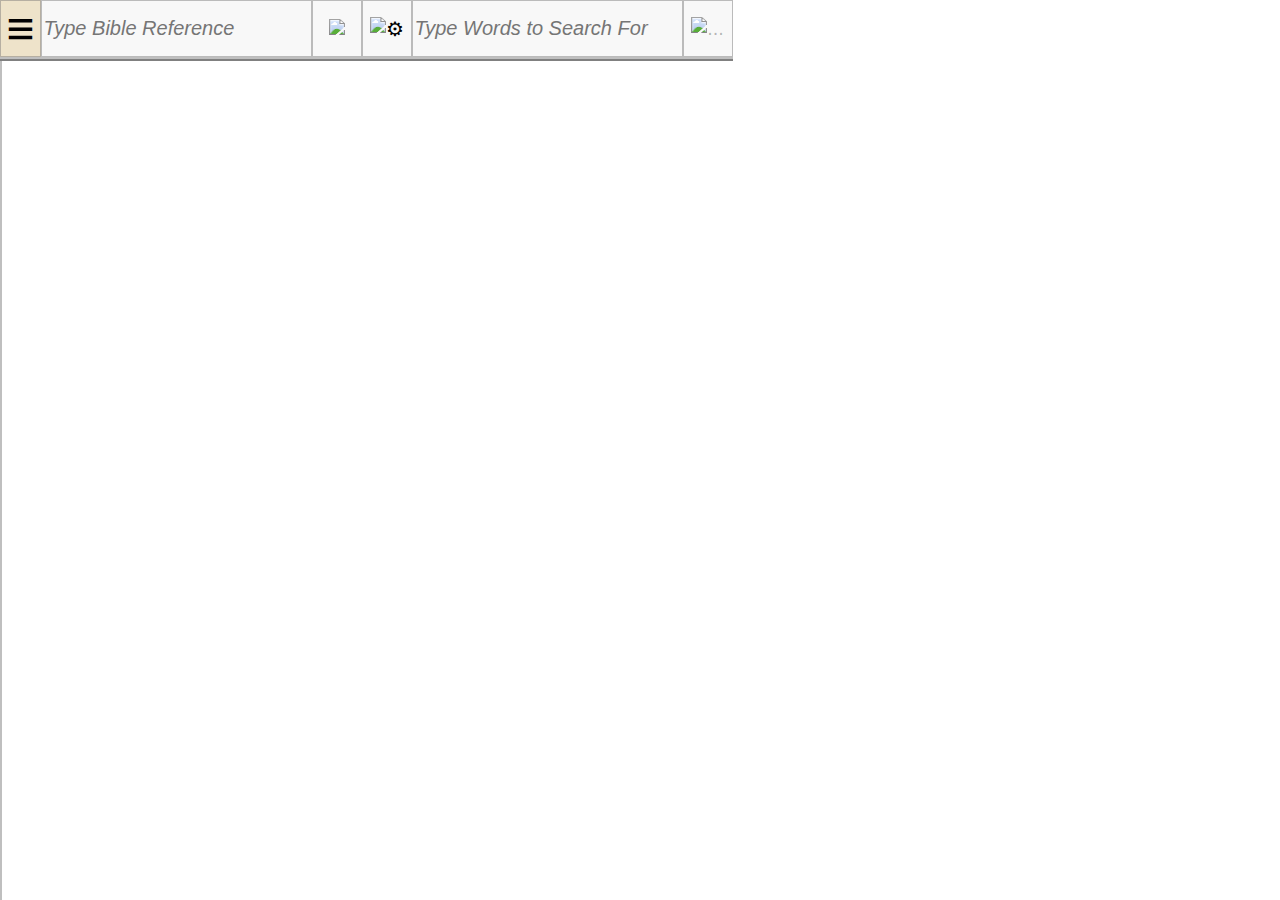
==== index.html @ e61cbc6b "Add files via upload" ====
<!DOCTYPE html>
<html>

<head>
    <meta charset="UTF-8">
    <title>LC BibleApp</title>
    <link rel="shortcut icon" href="images/favicon.ico">
    <meta charset="utf-8" name="viewport" content="width=device-width, initial-scale=1.0">
    <script src="https://cdn.ckeditor.com/4.20.0/standard-all/ckeditor.js"></script>
    <!-- <script src="/ckeditor/ckeditor.js"></script> -->
    <style id="verse_alignement">
        .verse {
            display: block;
        }
    </style>
    <link rel="stylesheet" href="bibleApp.css">
    <link rel="stylesheet" href="bibleApp2.css">
</head>

<body>
    <div id="pagemaster">

        <!-- TOP HORIZONTAL BAR -->
        <div id="top_horizontal_bar" class="desktop_topbar">
            <div class="buttons" id="top_horizontal_bar_buttons">
                <button onclick="toggleNav()" class="togglenav" id="togglenavbtn" title="Toggle Nav"></button>
                <div id="ref_search_versions_holder">
                    <div id="refdiv">
                        <input class="footersection" id="reference" title="Type Bible Reference" placeholder="Type Bible Reference"></input><button onclick="gotoRef()" class="footersection" id="forreference" title="go to reference"><img src="images/scroll-svgrepo-com.svg"></button>
                    </div>
                    <div id="searchdiv">
                        <button id="titlebar_show_searchsettings" onclick="toggleClassAndActiveButton(titlebarsearchparameters, 'slideup',this)"><img src="images/settings-gear-svgrepo-com.svg" alt="⚙"></button><input class="footersection" id="wordsearch"
                            title="What to search for" placeholder="Type Words to Search For"><button onclick="runWordSearch()" class="footersection" id="forwordsearch" title="Run Search" disabled><img src="images/search-svgrepo-com (2).svg" alt="..."></button>
                    </div>
                </div>
            </div>
            <div id="bibleversions_btns">
            </div>
            <div id="titlebarsearchparameters" class="slideup">
                <button onclick="checkUncheck([case_sensitive,t_case_sensitive])"><input id="t_case_sensitive" name="t_case_sensitive" type="checkbox">Case Sensitivity</button><button onclick="checkUncheck([whole_word,t_whole_word])"><input type="checkbox" id="t_whole_word" name="t_whole_word" value="t_whole_word">Whole Words</button>
                <button onclick="checkUncheck([search_phrase,t_search_phrase])"><input type="radio" id="t_search_phrase" name="t_phraseornot" value="t_search_phrase">Search for Phrase</button><button onclick="checkUncheck([search_all_words,t_search_all_words])"><input type="radio" id="t_search_all_words" name="t_phraseornot" value="t_search_all_words" checked>All Words-Not Phrase</button>

                <select id="biblebooksgroup">
            <option value="allbks" selected>ALL BOOKS</option>
            <option value="ot">OT</option>
            <optgroup label="Old Testament">
              <option value="pentateuch">Pentateuch [Gen-Deut]</option>
              <option value="history">History [Jos-Est]</option>
              <option value="wisdom">Wisdom [Job-SOS]</option>
              <option value="majorProphets">Major Prophets [Isa-Dan]</option>
              <option value="minorProphets">Minor Prophets [Hos-Mal]</option>
            </optgroup>
            <option value="nt">NT</option>
            <optgroup label="New Testament">
              <option value="nt_narrative">Gospels [Mat-Act]</option>
              <option value="pauline">Pauline [Rom-Heb]</option>
              <option value="generalEpistles">General Epistles [Jam-Jud]</option>
              <option value="revelation">Revelation [Rev]</option>
            </optgroup>
            <option value="currentbk">Current Book</option>
            <select></select>
                <select></select>
                </select>
            </div>
        </div>

        <!-- BIBLE REFERENCE SIDE BAR -->
        <nav id="refnav" class="slideout" style="">
            <div class="refnav" name="settings" id="app_settings" multiple>
                <button id="biblenavigation" onclick="hideRefNav(null, bible_nav)" title="Bible Navigation"><img src="images\books-stack-svgrepo-com.svg" alt="☰" ></button>
                <button id="bibles" onclick="hideRefNav(null, bible_versions)" title="Bible Versions">
            <!-- <img src="images\knowledge-base-svgrepo-com.svg" alt="&#128218;" > -->
            &#128218;</button>
                <!-- <button id="versealignment" onclick="changeVerseAlignment()" title="verses alignment">V</button> -->
                <button id="searchsettings" onclick="hideRefNav(null, searchPreviewWindowFixed)" title="word(s) search"><img src="images\search-svgrepo-com(2).svg" alt="search" ></button>
                </button>
                <button id="open_strongsdefinitionwindow" onclick="hideRefNav(null, strongsdefinitionwindow)" title="Show strongs definition window">Str</button>
                <button id="cachesettings" onclick="hideRefNav(null, bibleapp_cache)" title="cache settings"><img src="images\settings-svgrepo-com.svg" alt="&#9881;" ></button>
                <!-- &#9881; 🛠-->
                <button id="sitehome"><a href="https://sammylight.github.io/BibleStudies/" title="Site Home"><img src="images\fireplace-home-svgrepo-com.svg" alt="Site Home"></a></button>
            </div>
            <div id="bible_nav" class="slideout">
                <div class="bible_nav" name="books" id="bible_books" multiple></div>
                <div class="bible_nav" name="chapters" id="bible_chapters" multiple></div>
                <!-- <div class="bible_nav" name="verses" id="bible_verses" multiple></div> -->
            </div>
            <div id="bible_versions" class="slideout">
                <div class="bible_versions_heading">Available Bible Versions</div>
                <!-- <div><input type="checkbox" id="KJV_version" name="KJV_version" value="KJV" checked><label for="KJV_version" abreviation="KJV" title="King James Version">KJV</label></div> -->
            </div>

            <div id="searchPreviewWindowFixed" class="slideout">
                <div id="searchparameters" class="hidesearchparameters">
                    <div>
                        <button id="hidesearchparameters" onclick="hideSearchParameters([case_sensitive,search_phrase,search_all_words,whole_word])">&#9660;</button>
                    </div>
                    <div id="searchparametertitlebar" class="settingssectionheadings" onclick="hideSearchParameters([case_sensitive,search_phrase,search_all_words,whole_word])">Search Parameters</div>

                    <button class="search_param_btns" onclick="checkUncheck([case_sensitive,t_case_sensitive])"><input type="checkbox" id="case_sensitive" name="case_sensitive" value="case_sensitive">Case Sensitivity</button>
                    <button class="search_param_btns" onclick="checkUncheck([whole_word,t_whole_word])"><input type="checkbox" id="whole_word" name="whole_word" value="whole_word">Whole Words</button>
                    <button class="search_param_btns" onclick="checkUncheck([search_phrase,t_search_phrase])"><input type="radio" id="search_phrase" name="phraseornot" value="search_phrase">All Words-Search for Phrase</button>
                    <button class="search_param_btns" onclick="checkUncheck([search_all_words,t_search_all_words])"><input type="radio" id="search_all_words" name="phraseornot" value="search_all_words" checked>All Words-Not Phrase</button>

                    <span id="where2display">
              <input type="checkbox" id="searchresultdisplay" name="searchresultdisplay" value="searchresultdisplay"
                checked><label for="searchresultdisplay">Show search results in this window only</label><br>
              <input type="checkbox" id="showreturnedverses" name="showreturnedverses" value="showreturnedverses"
                checked><label for="showreturnedverses">Show all verses</label>
            </span>
                    <div id="totalfound"></div>
                </div>
                <div id="searchPreviewFixed"></div>
            </div>
            <div id="bibleapp_cache" class="slideout">
                <div class="" id="eng2grk_sup">
                    <div class="settingssectionheadings">Show Hide Eng/Transliteration</div>
                    <table id="eng2grk_sup_table">
                        <tr>
                            <td>English</td>
                            <td>
                                <button id="show_eng_superscript" onclick="engnXlit_supscript('eng')">OFF</button>
                            </td>
                        </tr>
                        <tr>
                            <td>Heb/Grk</td>
                            <td>
                                <button id="show_hebgrk_superscript" onclick="engnXlit_supscript('hebgrk')">OFF</button>
                            </td>
                        </tr>
                        <tr>
                            <td>Tooltip on Hover</td>
                            <td>
                                <button id="tool_tip" title="Tool Tip" class="active_button"><input type="checkbox" id="ttip_check" name="ttip_check" value="ttip_check" checked>Tt</button>
                            </td>
                        </tr>
                        <tr>
                            <td>Highlight Hovered Version</td>
                            <td>
                                <button id="hl_hoveredversion" title="highlight hovered version" class="active_button"><input type="checkbox" id="hl_hversion_check" name="hl_hversion_check" value="hl_hversion_check">HLHV</button>
                            </td>
                        </tr>
                    </table>
                </div>
                <div class="settingssectionheadings">Change Font</div>
                <select id="fontchange" onchange="changeFontFamily()">
            <option value="Arial, 'Arial Narrow', sans-serif">Arial</option>
            <option value="Calibri, sans-serif">Calibri</option>
            <option value="Cambria, Cochin, Times, 'Times New Roman', serif">Cambria</option>
            <option value="'Courier New',monospace">Courier New</option>
            <option value="'Franklin Gothic Medium', 'Arial Narrow', Arial, sans-serif">Franklin Gothic Medium</option>
            <option value="Garamond, sans-serif">Garamond</option>
            <option value="Georgia, sans-serif">Georgia</option>
            <option value="Helvetica,Verdana, sans-serif">Helvetica</option>
            <option value="Perpetua, sans-serif">Perpetua</option>
            <option
              value="system-ui, -apple-system, BlinkMacSystemFont, 'Segoe UI', Roboto, Oxygen, Ubuntu, Cantarell, 'Open Sans', 'Helvetica Neue', sans-serif">
              System-ui</option>
            <option value="'Times New Roman', serif">Times New Roman</option>
            <option value="Verdana, sans-serif">Verdana</option>
          </select>
                <div class="" id="change_fontsize">
                    <div class="settingssectionheadings">Change Font Sizes</div>
                    <table id="cache_table">
                        <tr>
                            <td>Verse Text</td>
                            <td>
                                <button id="decrease_fontsize" onclick="changeFontSize('verse_text','minus')">-</button>
                            </td>
                            <td>
                                <button id="increase_fontsize" onclick="changeFontSize('verse_text','plus')">+</button>
                            </td>
                        </tr>
                        <tr>
                            <td>Refrence Text</td>
                            <td>
                                <button class="decrease_fontsize" onclick="changeFontSize('ref_text','minus')">-</button>
                            </td>
                            <td>
                                <button class="increase_fontsize" onclick="changeFontSize('ref_text','plus')">+</button>
                            </td>
                        </tr>
                        <tr>
                            <td>Strongs Tool Tip</td>
                            <td>
                                <button class="decrease_fontsize" onclick="changeFontSize('strongs_tooltip','minus')">-</button>
                            </td>
                            <td>
                                <button class="increase_fontsize" onclick="changeFontSize('strongs_tooltip','plus')">+</button>
                            </td>
                        </tr>
                        <tr>
                            <td>Bible Nav</td>
                            <td>
                                <button class="decrease_fontsize" onclick="changeFontSize('bible_nav','minus')">-</button>
                            </td>
                            <td>
                                <button class="increase_fontsize" onclick="changeFontSize('bible_nav','plus')">+</button>
                            </td>
                        </tr>
                        <tr>
                            <td>Main Font Size</td>
                            <td>
                                <button class="decrease_fontsize" onclick="changeFontSize('main_font','minus')">-</button>
                            </td>
                            <td>
                                <button class="increase_fontsize" onclick="changeFontSize('main_font','plus')">+</button>
                            </td>
                        </tr>
                    </table>
                </div>

                <div class="settingssectionheadings">DARK/LIGHT MODE</div>
                <div for="darkmodebtn"><button id="darkmodebtn" onclick="darkLightMode()">L</button>Toggle Dark/Light Mode: </div>
                <div for="hidestrongshighlight"><button id="hidestrongshighlight" onclick="hide_strongshighlight()">hl</button>Hide/Show Highlights: </div>
                <br>
                <div><input type="color" style="width: 100px;height: 25px;padding:0;border:0"></input>
                </div>

                <!-- <div class="settingssectionheadings">Modify Cache</div>
          <input type="checkbox" id="cache_strongs" name="cache_strongs" value="cache_strongs"><label for="cache_strongs"
            title="Clear transliterated words cache">Forget Transliterated Words</label><br>
          <input type="checkbox" id="cache_higlights" name="cache_higlights" value="cache_higlights"><label
            for="cache_higlights" title="Clear highlighted words cache">Forget Highlited Words</label> -->
            </div>
            <div id="strongsdefinitionwindow" class="slideout">
            </div>
            <div id="resizerdiv">
            </div>
        </nav>

        <main id="main" contenteditable="false">
            <div id="context_menu" class="context_menu slideout"></div>
            <div id="show_crossref_comments" class="slideout">
                <button class="buttons" id="verse_crossref_button">TSK</button>
                <button class="buttons" id="verse_notes_button">Note</button>
            </div>
            <div id="ppp"></div>
            <!-- <div id="search_section">adfadfadsfasdfadsf</div> -->
        </main>
    </div>
    <div id="searchresultwindow" class="displaynone">
        <div class="relative">
            <div id="searchboxtitlebar">
                <div id="searchrelative">
                    <div id="searchclose" onclick="hideElement(searchresultwindow)" title="Close search result window">CLOSE
                    </div>
                    <div id="searchminimize" onclick="minimize(searchPreview)" title="Minimize search result window">MINIMIZE
                    </div>
                </div>
            </div>
            <div id="searchPreview">
            </div>
        </div>
    </div>
    <div id="singleverse_compare_menu" class="slideout"></div>

    <!-- <textarea name="verse_note" id="verse_note" cols="30" rows="10"></textarea> -->
    <div name="verse_note" id="verse_note" class="verse_note slideup">

        <!--element to edit-->
        <!--<div id="editor" data-placeholder="Go on, start editing..."></div>-->

        <div class="text_content" contenteditable="false" placeholder="Take down a comment to the verse"></div>
        <div class="save_edit_btns_holder">
            <button class="note_save_button" title="click to save verse note" disabled></button><button id="note_edit_button" class="note_edit_button" title="edit verse note"><!-- <img src="images\edit-svgrepo-com.svg" alt="🖉" > --></button>
        </div>
    </div>

</body>
<!-- <script src="data/KJV.js"></script> -->
<!-- <script src="pell-texteditor/pell.js"></script> -->
<script src="data/bible.js"></script>
<script src="script.js/helpers.js"></script>
<!-- <script src="data/crossReferences.js" charset="utf-8"></script> -->
<script src="data/bibleApp_reKeyedCrossReference.js" charset="utf-8"></script>
<script src="script.js/bibleApp_crossRefrencer.js" charset="utf-8"></script>
<script src="script.js/bibleApp_contextMenu.js"></script>
<script src="script.js/bibleApp_versionsLoader.js"></script>
<script src="script.js/bibleApp_generateScriptureReference.js"></script>
<script src="script.js/bibleApp_transliteration.js" charset="utf-8"></script>
<script src="script.js/bibleApp_transliteratorGreek.js" charset="utf-8"></script>
<script src="script.js/bibleApp_refNav.js"></script>
<script src="script.js/bibleApp_localStorage_cache.js" charset="utf-8"></script>
<script src="script.js/bibleApp_styles.js" charset="utf-8"></script>
<script src="script.js/bibleApp.js" charset="utf-8"></script>
<script src="script.js/bibleApp_gotoRef_Func.js" charset="utf-8"></script>
<script src="script.js/bibleApp_search.js" charset="utf-8"></script>
<script src="script.js/bibleApp_chapterNameOnScroll.js" charset="utf-8"></script>
<!-- <script src="script.js/TSK.js" charset="utf-8"></script> -->
<script src="data/crossReferences.js" charset="utf-8"></script>
<script src="script.js/bibleApp_ref_browserHistory.js" charset="utf-8"></script>
<script src="script.js/bibleApp_versionHighlight.js" charset="utf-8"></script>
<script src="script.js/bibleApp_localStorage_indexedDB.js" charset="utf-8"></script>
<script src="script.js/bibleApp_saveComments.js" charset="utf-8"></script>
<script src="script.js/bibleApp_verseNotes.js" charset="utf-8"></script>
<script src="script.js/bibleApp_newWindow.js" charset="utf-8"></script>
<!-- <script src="script.js/bibleApp_createDownloadFile.js" charset="utf-8"></script> -->
<script>
    tool_tip.click();
    // window.onload = function() {
    //   show_eng_superscript.click();
    // }
</script>

</html>
---- bibleApp.css ----
:root {
    --fontsize-main: 15px;
    --fontsize-scripture-nav: 15px;
    --fontsize-scripture: 13px;
    --fontsize-ref: 8px;
    --fontsize-strongstooltip: 13px;
    --fontsize-title: 20px;
    --width-sidebuttons: 27px;
    --width-mainbutton: 35px;
    --ref-hlt: #f8f8f8;
    --ref-hlt: #dde3db;
    --ref-img: url(images/R.jpg);
    --ref-img: #ffffc8;
    --ref-img: url(images/background.jpg);
    --ref-paper: url(images/4rKVgAQ.jpg);
    --ref-paper: url(images/IyEMTp.jpg);
    --verse-higlight: #ffff92;
    --verse-higlight: #fffb001b;
    --vmultiple-hover: rgb(255, 243, 155);
    --vmultiple2-hover: rgba(255, 213, 0, 0.527);
    --nav-bg-color: #fbfbfb;
    --vhlt-border: #8080809c;
    --vhlt: #ffffc4;
    --vhlt2: #ffff99;
    --redwords: crimson;
    --strongword-hover: rgb(237, 213, 222);
    --strongword-hover: rgb(216, 255, 137);
    --strongword-hover: rgb(199, 255, 194);
    --strongword-hover: rgb(255, 243, 148);
    --strongword-hover: rgba(255, 223, 117, 0.662);
    --shadow-color: rgb(81, 81, 81);
    --shadow-orange: rgb(188, 133, 13);
    --chpt: rgb(238, 227, 202);
    --verse-hover: rgb(248, 246, 241);
    --main-font: Cambria, Cochin, Georgia, Times, 'Times New Roman', serif;
    --top-bar-bground-color: #212121;
    --darkmode-bg1color: #212121;
    --scroll-track-bg-color: #878787;
    --scroll-thumb-border-color: #000000;
    --scroll-thumb-bgcolor: #4b4b4b;
    --scroll-thumb-hover-border: #939cff;
    --scroll-thumb-hover-bg-color: #555;
    --buttons: #f8f8f8;
    --buttons-border: 0.25px solid #70707072;
}

::selection {
    background-color: rgba(0, 0, 255, 0.1);
}

html {
    padding: 0;
    font-size: var(--fontsize-main);
    background: var(--ref-img);
    font-family: var(--main-font);
}

.text_content:empty::before {
    content: 'Take down a comment to the verse';
    font-size: large;
    font-style: italic;
}

body>svg {
    width: 100% !important;
}

body {
    position: relative;
    margin: 0;
    overflow-y: hidden;
    /* don't add color to the body, it will hide the svg */
}

body * {
    box-sizing: border-box;
}

.verse {
    z-index: 0;
}

#pagemaster {
    position: fixed;
    top: 0;
    left: 0;
    height: 100vh;
    display: grid;
    grid-template-columns: auto 1fr;
    grid-template-rows: auto 1fr;
    row-gap: 0;
}

#ppp code,
#context_menu code {
    font-size: var(--fontsize-ref);
}

.chptheading {
    background-color: var(--chpt);
    border-bottom: 0.5px solid grey;
    font-size: small;
}

#ppp .verse:not(code) {
    font-size: var(--fontsize-scripture);
}

#ppp>span {
    display: block;
}

#refnav {
    grid-column-start: 1;
    grid-column-end: 2;
    grid-row-start: 2;
    grid-row-end: 3;
    display: flex;
    height: inherit;
}

.rtl {
    direction: rtl
}

code {
    position: relative;
    padding-top: 5px;
}

#show_crossref_comments {
    position: absolute;
    bottom: var(--fontsize-ref);
    display: flex;
}

#show_crossref_comments button {
    font-size: var(--fontsize-ref);
    font-weight: bold;
    padding: 2px 5px;
    border-width: 0.5px;
}

#show_crossref_comments button:not(:first-child) {
    margin-left: 2px;
}

.showing_crossref #verse_crossref_button,
.showing_versenote #verse_notes_button {
    background: rgb(203, 255, 125);
    font-style: italic;
}

.crossrefs,
.verse_note {
    box-shadow: 0 2px 2px 0#878787;
}

.crossrefs {
    padding: 5px 5px 0 5px;
    background: #ffff;
    overflow: hidden;
    font-size: var(--fontsize-main);
    transition: max-height .2s ease-in-out;
    min-height: 10px;
    max-height: 500px;
    margin-bottom: 5px;
    line-height: auto;
    opacity: 1;
}

#verse_note {
    display: none;
}

.verse_note {
    display: flex;
    flex-direction: column;
    align-items: flex-start;
    transition: all 0.15s ease-in-out;
    padding: 5px;
    overflow: hidden;
    min-height: 10px;
    max-height: 80vh;
    margin-bottom: 5px;
    line-height: auto;
    opacity: 1;
    background-color: whitesmoke;
    font-size: 1.2em;
    box-shadow: 0 4.5px 10px 3px var(--shadow-color);
    z-index: 1;
}

.text_content {
    width: 100% !important;
    margin-left: 0;
    margin-right: 0;
    border: 1px solid grey!important;
    min-height: 50px;
    max-height: 80vh;
    overflow: auto;
    resize: vertical;
    /* margin: 0.25em 0.25em;
    padding: 0.25em 0.25em; */
}

.save_edit_btns_holder {
    display: flex;
    align-content: space-between;
    justify-content: center;
    flex-wrap: nowrap;
    flex-direction: row;
    align-items: center;
}

.save_edit_btns_holder button {
    font-size: large;
    font-weight: bold;
}

.note_edit_button {
    background: none;
    cursor: pointer;
}

.note_edit_button.active {
    background: rgb(255, 232, 215);
}

.note_edit_button:active {
    box-shadow: 0px 0px 2px 0px var(--shadow-color);
}

.note_edit_button::before {
    content: 'Edit';
    font-style: italic;
    pointer-events: none;
}

.note_save_button {}

.note_save_button::before {
    content: 'Save';
    font-style: italic;
    pointer-events: none;
}

#singleverse_compare_menu {}

#singleverse_compare_menu button {
    font-size: var(--fontsize-ref);
    font-weight: bold;
    min-width: 25px;
    padding: 5px;
    text-overflow: ellipsis;
}

#singleverse_compare_menu input {
    width: 5.5px;
    position: absolute;
    right: 0;
}

#refnav>.refnav {
    height: 100%;
    float: left;
}

#ref_search_versions_holder #refdiv,
#ref_search_versions_holder #searchdiv {
    display: flex;
    flex: 1;
}

#ref_search_versions_holder #refdiv *,
#ref_search_versions_holder #searchdiv * {
    font-size: var(--fontsize-title);
}

#refnav #app_settings {
    border-right: 5px solid grey;
    background-image: var(--ref-img);
    overflow: hidden;
}

#refnav #app_settings * {
    display: block;
}

#refnav #app_settings img {
    margin-left: 1px;
    margin-right: 1px;
    width: var(--width-sidebuttons);
}

#refnav #app_settings>button {
    width: auto;
    min-width: 36px;
    padding-left: 2px;
    padding-right: 2px;
    font-size: 22.5px;
}

#bibleversions_btns {
    display: inline-flex;
}

#bibleversions_btns input {
    width: 6px;
    pointer-events: none;
}

#bibleversions_btns button {
    float: left;
    white-space: nowrap;
    overflow: hidden;
    text-overflow: ellipsis;
}

#bible_nav {
    font-size: var(--fontsize-scripture-nav)!important;
}

.refnav .bible_nav {
    height: 99.5%;
    float: left;
    background-color: var(--nav-bg-color);
    overflow-y: scroll;
    border-bottom: 2px solid;
}

#refnav .bible_nav * {
    cursor: pointer;
}

#refnav .bible_nav *:hover {
    background-color: var(--ref-hlt);
}

#refnav .bible_nav *:active {
    background: var(--ref-img);
}

#togglenavbtn {
    min-width: 40px;
    height: 100%;
}

#togglenavbtn::before {
    content: '\2261';
    font-size: xxx-large;
}

#forreference,
#forwordsearch,
#titlebar_show_searchsettings {
    min-width: 50px;
}

.ref_hlt {
    font-weight: bold;
    font-style: italic;
    background-color: var(--ref-hlt);
    background: var(--ref-img);
    border-top: 0.25px solid rgba(128, 128, 128, 0.611);
    border-bottom: 0.25px solid rgba(128, 128, 128, 0.611);
}

.tmp_hlt {
    background-color: var(--ref-hlt);
}

#bible_chapters>option {
    display: none;
}

.show_chapter {
    display: block !important;
}

#bible_verses {
    display: none;
}

#bible_verses>option {
    width: 20px;
}

.show_verses {}

button {
    cursor: pointer;
    background-color: var(--buttons);
    border: var(--buttons-border);
}

#top_horizontal_bar {
    grid-column-start: 1;
    grid-column-end: 3;
    grid-row-start: 1;
    grid-row-end: 2;
    border-bottom: 2px solid grey;
    display: flex;
    flex-wrap: wrap;
}

#top_horizontal_bar>div {}

#titlebarsearchparameters {}

.buttons {
    background: var(--ref-img);
    border-bottom: 2px solid grey;
    display: flex;
    width: 100%;
}

#ref_search_versions_holder {
    display: flex;
    flex-wrap: wrap;
}

#context_menu {
    position: absolute;
    background: var(--ref-img);
    background: whitesmoke;
    border: 1px solid grey;
    min-width: 50px;
    max-width: 300px;
    max-height: 400px;
    overflow-y: scroll;
    padding: 5px;
    -webkit-box-shadow: 3px 3px 3.5px 0px rgba(67, 67, 67, 0.87), 0 5px 5px 2px rgba(172, 160, 160, 0.87);
    -moz-box-shadow: 3px 3px 3.5px 0px rgba(67, 67, 67, 0.87), 0 5px 5px 2px rgba(172, 160, 160, 0.87);
    box-shadow: 3px 3px 3.5px 0px rgba(67, 67, 67, 0.87), 0 5px 5px 2px rgba(172, 160, 160, 0.87);
    z-index: 10;
    font-size: var(--fontsize-strongstooltip);
    overflow-x: hidden;
}

#context_menu>hr+.strngsdefinition>hr:first-child {
    display: none;
}

#context_menu h2 {
    font-size: x-large;
}

#context_menu i {
    font-size: small;
}

#context_menu .strngsdefinition div {
    display: block;
}

.vmultiple code:hover,
#searchPreviewFixed .verse code:hover,
.crossrefs>span:hover,
#context_menu code:hover {
    text-decoration: underline;
    color: blue;
    cursor: pointer;
}

#context_menu div {
    z-index: 2;
}

#tool_tip {}

#context_menu .cmtitlebar {
    position: sticky;
    top: 0;
    right: inherit;
    background: var(--ref-img);
    font-size: small;
    font-weight: bold;
}

#context_menu .cmtitlebar::after {
    position: absolute;
    content: '';
    left: -10px;
    bottom: -3px;
    border-top: 2px solid var(--scroll-track-bg-color);
    background: var(--ref-img);
    width: 150%;
    height: 1px;
    z-index: -1;
}

#context_menu .cmtitlebar::before {
    position: absolute;
    content: '';
    left: -10px;
    top: -10px;
    border-top: 2px solid var(--scroll-track-bg-color);
    background: var(--ref-img);
    background: var(--ref-img), linear-gradient(to top, rgba(225, 225, 225, 0), 5%, transparent);
    width: 150%;
    height: 10px;
    z-index: -1;
}

#context_menu .cmtitlebar~span {
    font-size: var(--fontsize-scripture);
}

#context_menu:hover {
    -webkit-box-shadow: 1px 1px 3px 0px rgba(20, 2, 67, 0.87);
    -moz-box-shadow: 1px 1px 3px 0px rgba(20, 2, 67, 0.87);
    box-shadow: 1px 1px 3px 0px rgba(20, 2, 67, 0.87);
}

.buttons>button,
.buttons>#searchdiv button,
.buttons>#refdiv button {
    font-size: var(--width-mainbutton);
    padding: 0;
    height: 0px;
}

.buttons>#searchdiv,
.buttons>#refdiv {
    padding-top: 0 !important;
    display: inline-flex;
}

div.buttons {
    overflow-y: hidden;
}

#reference {
    width: -webkit-fill-available;
    vertical-align: bottom;
    background-color: var(--buttons);
    border: var(--buttons-border);
}

button:disabled {
    cursor: default;
}

button:not(:disabled):hover {
    background-color: var(--chpt) !important;
}

.active_button,
searchsettings.active_button {
    background-color: var(--chpt) !important;
}

.red,
span.red span {
    color: var(--redwords)!important;
}

.strongsnum {
    color: rgb(64, 59, 105);
}

span:not(.red) span[strnum^=H],
span:not(.red) span[strnum^=G] {}

[strnum]:empty {
    display: none !important;
}

#main {
    max-width: 100%;
    grid-column-start: 2;
    grid-column-end: 3;
    grid-row-start: 2;
    grid-row-end: 3;
    overflow-y: scroll;
    display: flex;
    position: relative;
}

#main>*>* {
    padding-left: 5px;
}

#ppp {}

#search_section {
    grid-column-start: 4;
    grid-column-end: 5;
    grid-row-start: 1;
    grid-row-end: 4;
    background-color: royalblue;
}

#ppp>span.verse:last-child {
    padding-bottom: 20px;
}

[strnum] {
    cursor: pointer;
}

span.verse:hover:not(.vhlt),
span.vmultiple:hover {
    transition: background 0.05s linear;
}

span.verse:hover:not(.vhlt) {
    background-color: var(--verse-hover);
    cursor: pointer;
}

span.vmultiple:hover .verse {
    background-color: var(--vmultiple-hover);
    background-color: var(--verse-hover);
    transition: box-shadow 0.05s linear;
    box-shadow: 1px 5px 5px -2px var(--shadow-color), 3px -2px 2.5px -1px var(--shadow-color)!important;
    z-index: 2;
}

span[class^=v_]:hover {
    background-color: rgb(246, 239, 227)!important;
    background-color: var(--vhlt)!important;
    box-shadow: 1px 5px 5px -2px var(--shadow-color), 3px -2px 2.5px -1px var(--shadow-color), -10px -2px 0px -0px var(--shadow-color)!important;
    z-index: 5;
}

span.translated:hover {
    border-bottom: 1px solid rgb(151, 116, 0);
    color: brown;
}

sup {
    font-weight: bold;
}

main span {}

.translated[trans] {
    font-weight: 600;
    font-family: 'Franklin Gothic Medium', 'Arial Narrow', Arial, sans-serif;
}

#wordsearch {
    background-color: var(--buttons);
    border: var(--buttons-border);
    width: -webkit-fill-available;
}

#wordsearch::-webkit-input-placeholder,
#reference::-webkit-input-placeholder {
    font-style: italic;
}

#wordsearch:-moz-placeholder,
#reference:-moz-placeholder {
    font-style: italic;
}

#wordsearch::-moz-placeholder,
#reference::-moz-placeholder {
    font-style: italic;
}

#wordsearch:-ms-input-placeholder,
#reference:-ms-input-placeholder {
    font-style: italic;
}

.search_options {
    display: none;
    font-size: small;
    font-style: italic;
    color: whitesmoke;
}

.eng2grk {
    text-indent: -9999px;
}

.eng2grk>span {
    display: inline;
    font-weight: bold;
}

#fontchange {
    width: 100%;
}

#eng2grk_sup_table {
    min-width: 100%;
    border-collapse: collapse;
    border-spacing: 0;
}

#eng2grk_sup_table td {
    min-width: 90px;
    text-align: right;
}

#eng2grk_sup_table button {
    width: 100%;
    min-height: 55px;
    text-transform: lowercase;
    font-weight: bold;
}

.strnum:after {
    content: attr(data-lemma);
    font-style: italic;
}

#searchresultwindow {
    position: absolute;
    top: 12px;
    right: 5px;
    max-height: 70%;
    width: 450px;
    background: white;
    overflow: scroll;
    z-index: 99;
}

.relative {
    position: relative;
    height: 100%;
}

#searchPreview {}

#searchPreview>* {
    display: block;
    padding: 0 5px;
}

#searchPreview [ref]:hover {
    font-weight: bolder;
    border-bottom: 1px dashed blue;
    border: 2px solid gray;
}

#searchboxtitlebar {}

#searchrelative {
    display: flex;
}

#searchclose {
    padding: 0 2px;
    font-size: 10px;
    font-weight: bold;
    border-left: 0.5px solid black;
}

#searchclose:active,
#searchminimize:active {
    font-style: italic;
}

#searchclose:hover {
    background-color: lightpink;
}

#searchminimize:hover {
    background-color: greenyellow;
}

#searchminimize {
    padding: 0 2px;
    font-size: 10px;
    font-weight: bold;
    border-left: 0.5px solid black;
}

#refnav {
    height: auto;
    overflow-y: hidden;
    font-size: var(--fontsize-main);
}

#refnav input {
    height: 8px;
    width: 8px;
}

#searchparameters {
    min-height: auto;
    border-bottom: 1px solid var(--scroll-track-bg-color);
    border-top: 0;
    background-color: var(--ref-hlt);
    font-size: var(--fontsize-main);
}

.search_param_btns {
    width: 100%;
    text-align: left;
}

#searchparameters div:first-of-type+div,
#bibleapp_cache div:first-of-type,
#bibleapp_cache .settingssectionheadings {
    border-bottom: 1px solid var(--scroll-track-bg-color);
    border-top: 1px solid var(--scroll-track-bg-color);
    margin: 0;
    box-shadow: 0 0.5px 0 rgb(58, 58, 58);
    background-color: whitesmoke;
    background-image: var(--ref-img);
    font-style: italic;
    font-weight: bold;
    text-align: center;
}

.bible_versions_heading {
    box-shadow: 0 0.5px 0 rgb(58, 58, 58);
    background-color: whitesmoke;
    background-image: var(--ref-img);
    font-style: italic;
    font-weight: bold;
    text-align: center;
}

#bibleapp_cache *:not(.settingssectionheadings) {
    font-size: var(--fontsize-main);
}

.bible_nav {
    float: left;
    overflow-y: scroll;
    height: 100%;
}

#bible_nav,
#bible_versions,
#searchPreviewWindowFixed,
#strongsdefinitionwindow,
#bibleapp_cache {
    max-width: 300px;
    height: 100%;
    border-right: 2px solid grey;
    font-size: var(--fontsize-main);
}

#bible_versions,
#searchPreviewWindowFixed,
#strongsdefinitionwindow,
#bibleapp_cache {
    overflow-y: auto;
    background-color: var(--verse-higlight);
}

#bible_versions,
#bibleapp_cache {
    overflow-y: scroll;
}

#bibleapp_cache label,
#bibleapp_cache input {
    display: inline!important;
}

#cache_table {
    width: 100%;
    display: table!important;
    border-collapse: collapse;
}

#cache_table td {
    min-width: 40px;
}

#cache_table td button {
    min-width: 100%;
    font-weight: bolder;
}

#hidestrongshighlight {
    display: none;
}

#strongsdefinitionwindow {
    min-width: 200px;
    font-size: var(--fontsize-scripture);
}

#strongsdefinitionwindow::after {
    content: '';
    background-color: #ccc;
    position: absolute;
    right: 0;
}

#resizerdiv {
    background-color: grey;
    float: right;
    width: 2.5px;
    height: 100%;
    cursor: ew-resize;
}

#resizerdiv:hover,
#resizerdiv:active {
    background-color: greenyellow;
}

#strongsdefinitionwindow>*:not(hr),
#strongsdefinitionwindow>*:not(hr),
#bible_versions>*:not(hr),
#bibleapp_cache>*:not(hr) {
    padding-right: 3px;
    padding-left: 3px;
}

#bible_versions {
    font-size: var(--fontsize-main);
}

.strngsdefinition h1,
.strngsdefinition h2,
.strngsdefinition h3,
.strngsdefinition h4 {
    display: inline;
    padding-top: 0;
    margin-top: 0;
    padding-bottom: 0;
    margin-bottom: 0;
}

.strngsdefinition {
    margin-bottom: 10px;
}

#searchPreviewWindowFixed.slidein {
    display: flex!important;
    ;
}

#searchPreviewWindowFixed {
    flex-direction: column;
    overflow-y: hidden;
    font-size: var(--fontsize-scripture);
}

#searchparameters div:last-child {
    display: block;
    background-color: var(--verse-higlight);
    background-image: var(--ref-img);
    border-top: 1.5px solid var(--scroll-track-bg-color);
    box-shadow: 0 2px 0 grey;
}

#searchparameters #where2display {
    display: block;
    border-top: 1.1px solid var(--scroll-track-bg-color);
}

#hidesearchparameters {
    padding: 0;
    margin-top: -2px;
    float: right;
    border: 1px solid var(--scroll-track-bg-color);
    background-color: white;
    cursor: pointer;
    height: 15px;
}

.hidesearchparameters>*:not(div) {
    display: none !important;
}

#searchPreviewFixed {
    /* display: table-row; */
    /* height: 92%; */
    /* float: left; */
    /* width: 100%; */
    overflow-y: auto;
}

#searchPreviewFixed>* {
    display: block;
    padding: 0 5px;
}

#searchPreviewFixed>.chptheading,
#searchPreviewFixed code {
    cursor: pointer;
    font-size: var(--fontsize-main);
    font-weight: bolder;
    margin: 0;
}

#searchPreviewFixed .chptheading+.verse {
    margin-top: 5px;
}

::-webkit-scrollbar {
    width: 7.5px;
}

::-webkit-scrollbar-track {
    background: var(--scroll-track-bg-color);
}

::-webkit-scrollbar-thumb {
    background: var(--scroll-thumb-bgcolor);
    border-top: 2px solid var(--scroll-thumb-border-color);
    border-bottom: 2px solid var(--scroll-thumb-border-color);
}

::-webkit-scrollbar-thumb:hover {
    background: var(--scroll-thumb-hover-bg-color);
    border-top: 2px solid var(--scroll-thumb-hover-border);
    border-bottom: 2px solid var(--scroll-thumb-hover-border);
}

.section_headings {
    display: none;
}

.vmultiple {
    display: flex !important;
    flex-wrap: wrap;
}

.vmultiple>span {
    padding: 5px 5px;
    border-bottom: 1px solid rgb(216, 216, 216);
    flex-basis: 50px;
    flex-grow: 1;
}

span.vmultiple:hover span.vhlt {
    background: yellow;
}

span.vmultiple.noted code {
    box-sizing: border-box;
    font-weight: bolder;
    font-style: italic;
    border-bottom: 3px solid orangered;
    text-decoration: none!important;
}

span.vmultiple.noted code #verse_notes_button {
    background: white;
    color: green;
}

.slideup {
    display: none;
    min-height: 0;
    max-height: 0;
    padding: 0;
    margin-bottom: 0;
    line-height: 0;
    opacity: 0;
    -webkit-transition-duration: 0.3s;
    -moz-transition-duration: 0.3s;
    -o-transition-duration: 0.3s;
    transition-duration: 0.3s;
}

.slidein {
    display: block;
    margin-left: 0;
    margin-top: 0;
    -webkit-transition-duration: 0.3s;
    -moz-transition-duration: 0.3s;
    -o-transition-duration: 0.3s;
    transition-duration: 0.3s;
}

.slideout {
    display: none;
    margin-left: -500px;
    margin-top: 0;
    -webkit-transition-duration: 0.3s;
    -moz-transition-duration: 0.3s;
    -o-transition-duration: 0.3s;
    transition-duration: 0.3s;
}

.displaynone {
    display: none !important;
}

.displayshow {
    display: block !important;
}

@keyframes blink {
    0% {
        background-color: beige;
    }
    75% {
        background-color: rgb(255, 170, 80);
    }
    100% {
        background-color: beige;
    }
}

.vglow {
    animation: blink 3s 2;
    animation-direction: alternate;
}

.vhlt {
    background-color: var(--vhlt2)!important;
    border-top: 0.25px solid var(--vhlt-border);
    border-left: 0.25px solid var(--vhlt-border);
    border-right: 0.25px solid var(--vhlt-border);
    border-radius: 2px;
    z-index: 1;
    -webkit-box-shadow: 1px 1px 2px 0px rgba(67, 67, 67, 0.87);
    -moz-box-shadow: 1px 1px 2px 0px rgba(67, 67, 67, 0.87);
    box-shadow: 1px 1px 2px 0px rgba(67, 67, 67, 0.87);
}

.vhlt:hover {
    background-color: #fff08f99;
    -webkit-box-shadow: 1px 1px 1px 0px rgba(67, 67, 67, 0.87);
    -moz-box-shadow: 1px 1px 1px 0px rgba(67, 67, 67, 0.87);
    box-shadow: 1px 1px 1px 0px rgba(67, 67, 67, 0.87);
}

.vhlt+.vhlt {
    border-top: 0;
    padding-bottom: 3px;
}

.flashit {
    -webkit-animation: flash linear 1.5s;
    animation: flash linear 1.5s;
}

@-webkit-keyframes flash {
    0% {
        opacity: 1;
        background-color: #f5f1c6;
        font-weight: 1000;
    }
    20% {
        opacity: 1;
        background-color: #ffff92;
        font-weight: 200;
    }
    80% {
        opacity: 1;
        background-color: #f5f1c6;
        font-weight: 200;
    }
    95% {
        opacity: 1;
        background-color: #f5f1c6;
        font-weight: 400;
    }
    100% {
        opacity: 1;
        background-color: transparent;
        font-weight: 100;
    }
}

@-keyframes flash {
    0% {
        opacity: 1;
        background-color: #f5f1c6;
        font-weight: 100;
    }
    20% {
        opacity: .1;
        background-color: #ffff92;
        font-weight: 200;
    }
    80% {
        opacity: .8;
        background-color: #f5f1c6;
        font-weight: 500;
    }
    95% {
        opacity: 1;
        background-color: #f5f1c6;
        font-weight: 700;
    }
    100% {
        opacity: 1;
        background-color: transparent;
        font-weight: 700;
    }
}

[class^=v_].vhlt {
    background-color: var(--vhlt2);
}

#mobilebuttons {
    display: none;
}

@media screen and (max-device-width: 500px) {
    #pagemaster {
        height: calc(100vh - 57px);
    }
     :root {
        --fontsize-main: 17px;
        --fontsize-scripture: 17px;
        --fontsize-ref: 12px;
        --fontsize-strongstooltip: 17px;
        --width-sidebuttons: 40px;
        --width-mainbutton: 45px;
    }
    #refnav #app_settings>button {
        font-size: 32.5px;
        overflow: hidden;
        width: 50px!important;
    }
    #ref_search_versions_holder #refdiv,
    #ref_search_versions_holder #searchdiv {
        display: flex;
        width: 100%;
    }
    #refdiv input,
    #searchdiv input {
        flex-grow: 1;
    }
    #togglenavbtn {
        /* width: 115px !important; */
        min-width: 52px;
    }
    #forreference,
    #forwordsearch,
    #titlebar_show_searchsettings {
        display: flex;
        padding: 5px;
    }
}

@media screen and (max-device-width: 400px) {
     :root {
        --fontsize-title: 16px;
    }
    #forreference,
    #forwordsearch,
    #titlebar_show_searchsettings {
        display: flex;
        min-width: 40px;
        padding: 3px;
    }
}

@media screen and (max-device-width: 300px) {
    #togglenavbtn {
        /* width: 110px !important; */
        min-width: 42px;
    }
    #ref_search_versions_holder #refdiv,
    #ref_search_versions_holder #searchdiv {
        display: flex;
        width: 100%;
    }
    #refdiv input,
    #searchdiv input {
        flex-grow: 1;
    }
    #forreference,
    #forwordsearch,
    #titlebar_show_searchsettings {
        min-width: 30px;
    }
     :root {
        --fontsize-title: 14px;
        --width-mainbutton: 35px;
        --width-sidebuttons: 27px;
    }
    #refnav #app_settings>button {
        font-size: 22.5px;
        width: 40px!important;
    }
}
---- bibleApp2.css ----
.buttons {
    background: var(--ref-img);
    border-bottom: 2px solid #70707072;
    display: flex;
    width: auto;
}

#bibleversions_btns {
    display: block;
}

#togglenavbtn {
    min-width: 40.5px;
    height: 100%;
}

#refnav #app_settings>button {
    width: auto;
    min-width: 40px;
    padding: 6px 2px;
    font-size: 22.5px;
    display: flex;
    justify-content: center;
    align-items: center;
}

#resizerdiv {
    background-color: var(--grey);
    /* background-color: #70707072; */
    float: right;
    width: 1px!important;
    height: 100%;
    cursor: ew-resize;
}

#ppp {
    border: var(--buttons-border);
}

@media screen and (max-device-width: 912px) {
     :root {
        --width-sidebuttons: 37px;
    }
    #togglenavbtn {
        min-width: 60.5px;
    }
    #refnav #app_settings>button {
        font-size: 42.5px;
        overflow: hidden;
        width: 60px!important;
        min-width: 60px;
        padding: 8px 2px;
    }
}

@media screen and (max-device-width: 540px) {
     :root {
        --fontsize-main: 17px;
        --fontsize-scripture: 17px;
        --fontsize-ref: 12px;
        --fontsize-strongstooltip: 17px;
        --width-sidebuttons: 40px;
        --width-mainbutton: 45px;
    }
    #refnav #app_settings>button {
        font-size: 32.5px;
        overflow: hidden;
        width: 50px!important;
        min-width: 50px;
        padding: 6px 2px;
    }
    #togglenavbtn {
        min-width: 50.3px;
    }
    #pagemaster {
        height: calc(100vh - 57px);
    }
    #reference {
        font-size: 1.5em!important;
    }
}

@media screen and (max-device-width: 400px) {
     :root {
        --fontsize-title: 16px;
    }
    #togglenavbtn {
        min-width: 46.3px;
    }
    #refnav #app_settings>button {
        font-size: 28.5px;
        width: 46px!important;
        min-width: 46px!important;
    }
}

@media screen and (max-device-width: 300px) {
    #togglenavbtn {
        min-width: 42.3px;
    }
     :root {
        --fontsize-title: 14px;
        --width-mainbutton: 35px;
        --width-sidebuttons: 27px;
    }
    #refnav #app_settings>button {
        font-size: 22.5px;
        width: 42px!important;
        min-width: 42px!important;
        padding: 4px 2px;
    }
    #reference {
        font-size: 1em!important;
    }
}

#togglenavbtn::before {
    content: '\2261';
    font-size: xxx-large;
    font-weight: 400;
}
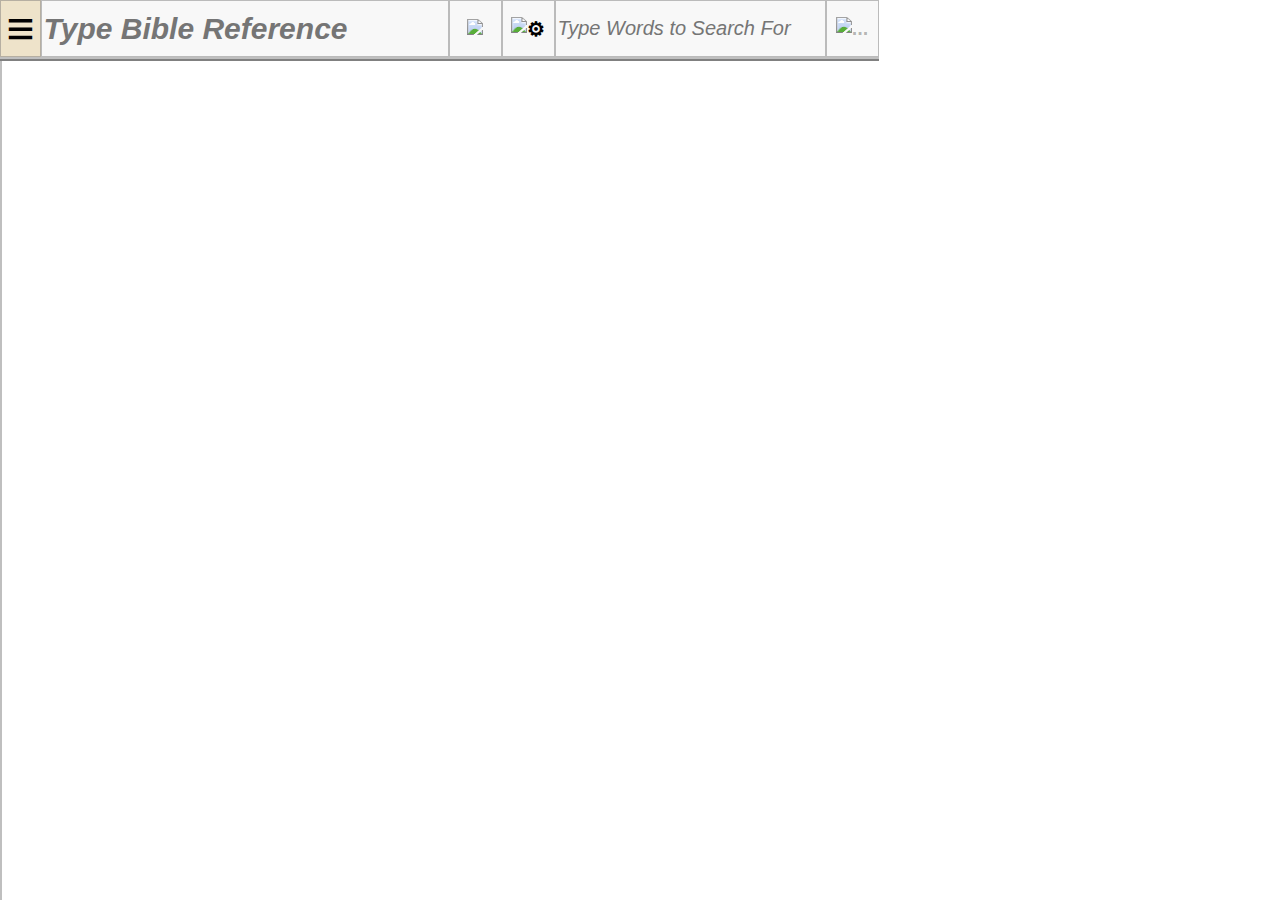
==== commit 8ffcc2f0: "Add files via upload" ====
--- a/index.html
+++ b/index.html
@@ -21,7 +21,7 @@
     <div id="pagemaster">
 
         <!-- TOP HORIZONTAL BAR -->
-        <div id="top_horizontal_bar" class="desktop_topbar">
+        <div id="top_horizontal_bar">
             <div class="buttons" id="top_horizontal_bar_buttons">
                 <button onclick="toggleNav()" class="togglenav" id="togglenavbtn" title="Toggle Nav"></button>
                 <div id="ref_search_versions_holder">
@@ -41,24 +41,24 @@
                 <button onclick="checkUncheck([search_phrase,t_search_phrase])"><input type="radio" id="t_search_phrase" name="t_phraseornot" value="t_search_phrase">Search for Phrase</button><button onclick="checkUncheck([search_all_words,t_search_all_words])"><input type="radio" id="t_search_all_words" name="t_phraseornot" value="t_search_all_words" checked>All Words-Not Phrase</button>
 
                 <select id="biblebooksgroup">
-            <option value="allbks" selected>ALL BOOKS</option>
-            <option value="ot">OT</option>
-            <optgroup label="Old Testament">
-              <option value="pentateuch">Pentateuch [Gen-Deut]</option>
-              <option value="history">History [Jos-Est]</option>
-              <option value="wisdom">Wisdom [Job-SOS]</option>
-              <option value="majorProphets">Major Prophets [Isa-Dan]</option>
-              <option value="minorProphets">Minor Prophets [Hos-Mal]</option>
-            </optgroup>
-            <option value="nt">NT</option>
-            <optgroup label="New Testament">
-              <option value="nt_narrative">Gospels [Mat-Act]</option>
-              <option value="pauline">Pauline [Rom-Heb]</option>
-              <option value="generalEpistles">General Epistles [Jam-Jud]</option>
-              <option value="revelation">Revelation [Rev]</option>
-            </optgroup>
-            <option value="currentbk">Current Book</option>
-            <select></select>
+          <option value="allbks" selected>ALL BOOKS</option>
+          <option value="ot">OT</option>
+          <optgroup label="Old Testament">
+            <option value="pentateuch">Pentateuch [Gen-Deut]</option>
+            <option value="history">History [Jos-Est]</option>
+            <option value="wisdom">Wisdom [Job-SOS]</option>
+            <option value="majorProphets">Major Prophets [Isa-Dan]</option>
+            <option value="minorProphets">Minor Prophets [Hos-Mal]</option>
+          </optgroup>
+          <option value="nt">NT</option>
+          <optgroup label="New Testament">
+            <option value="nt_narrative">Gospels [Mat-Act]</option>
+            <option value="pauline">Pauline [Rom-Heb]</option>
+            <option value="generalEpistles">General Epistles [Jam-Jud]</option>
+            <option value="revelation">Revelation [Rev]</option>
+          </optgroup>
+          <option value="currentbk">Current Book</option>
+          <select></select>
                 <select></select>
                 </select>
             </div>
@@ -69,10 +69,10 @@
             <div class="refnav" name="settings" id="app_settings" multiple>
                 <button id="biblenavigation" onclick="hideRefNav(null, bible_nav)" title="Bible Navigation"><img src="images\books-stack-svgrepo-com.svg" alt="☰" ></button>
                 <button id="bibles" onclick="hideRefNav(null, bible_versions)" title="Bible Versions">
-            <!-- <img src="images\knowledge-base-svgrepo-com.svg" alt="&#128218;" > -->
-            &#128218;</button>
+          <!-- <img src="images\knowledge-base-svgrepo-com.svg" alt="&#128218;" > -->
+          &#128218;</button>
                 <!-- <button id="versealignment" onclick="changeVerseAlignment()" title="verses alignment">V</button> -->
-                <button id="searchsettings" onclick="hideRefNav(null, searchPreviewWindowFixed)" title="word(s) search"><img src="images\search-svgrepo-com(2).svg" alt="search" ></button>
+                <button id="searchsettings" onclick="hideRefNav(null, searchPreviewWindowFixed)" title="word(s) search"><img src="images\search-svgrepo-com(2).svg" alt="search"></button>
                 </button>
                 <button id="open_strongsdefinitionwindow" onclick="hideRefNav(null, strongsdefinitionwindow)" title="Show strongs definition window">Str</button>
                 <button id="cachesettings" onclick="hideRefNav(null, bibleapp_cache)" title="cache settings"><img src="images\settings-svgrepo-com.svg" alt="&#9881;" ></button>
@@ -102,11 +102,11 @@
                     <button class="search_param_btns" onclick="checkUncheck([search_all_words,t_search_all_words])"><input type="radio" id="search_all_words" name="phraseornot" value="search_all_words" checked>All Words-Not Phrase</button>
 
                     <span id="where2display">
-              <input type="checkbox" id="searchresultdisplay" name="searchresultdisplay" value="searchresultdisplay"
-                checked><label for="searchresultdisplay">Show search results in this window only</label><br>
-              <input type="checkbox" id="showreturnedverses" name="showreturnedverses" value="showreturnedverses"
-                checked><label for="showreturnedverses">Show all verses</label>
-            </span>
+            <input type="checkbox" id="searchresultdisplay" name="searchresultdisplay" value="searchresultdisplay"
+              checked><label for="searchresultdisplay">Show search results in this window only</label><br>
+            <input type="checkbox" id="showreturnedverses" name="showreturnedverses" value="showreturnedverses"
+              checked><label for="showreturnedverses">Show all verses</label>
+          </span>
                     <div id="totalfound"></div>
                 </div>
                 <div id="searchPreviewFixed"></div>
@@ -143,21 +143,21 @@
                 </div>
                 <div class="settingssectionheadings">Change Font</div>
                 <select id="fontchange" onchange="changeFontFamily()">
-            <option value="Arial, 'Arial Narrow', sans-serif">Arial</option>
-            <option value="Calibri, sans-serif">Calibri</option>
-            <option value="Cambria, Cochin, Times, 'Times New Roman', serif">Cambria</option>
-            <option value="'Courier New',monospace">Courier New</option>
-            <option value="'Franklin Gothic Medium', 'Arial Narrow', Arial, sans-serif">Franklin Gothic Medium</option>
-            <option value="Garamond, sans-serif">Garamond</option>
-            <option value="Georgia, sans-serif">Georgia</option>
-            <option value="Helvetica,Verdana, sans-serif">Helvetica</option>
-            <option value="Perpetua, sans-serif">Perpetua</option>
-            <option
-              value="system-ui, -apple-system, BlinkMacSystemFont, 'Segoe UI', Roboto, Oxygen, Ubuntu, Cantarell, 'Open Sans', 'Helvetica Neue', sans-serif">
-              System-ui</option>
-            <option value="'Times New Roman', serif">Times New Roman</option>
-            <option value="Verdana, sans-serif">Verdana</option>
-          </select>
+          <option value="Arial, 'Arial Narrow', sans-serif">Arial</option>
+          <option value="Calibri, sans-serif">Calibri</option>
+          <option value="Cambria, Cochin, Times, 'Times New Roman', serif">Cambria</option>
+          <option value="'Courier New',monospace">Courier New</option>
+          <option value="'Franklin Gothic Medium', 'Arial Narrow', Arial, sans-serif">Franklin Gothic Medium</option>
+          <option value="Garamond, sans-serif">Garamond</option>
+          <option value="Georgia, sans-serif">Georgia</option>
+          <option value="Helvetica,Verdana, sans-serif">Helvetica</option>
+          <option value="Perpetua, sans-serif">Perpetua</option>
+          <option
+            value="system-ui, -apple-system, BlinkMacSystemFont, 'Segoe UI', Roboto, Oxygen, Ubuntu, Cantarell, 'Open Sans', 'Helvetica Neue', sans-serif">
+            System-ui</option>
+          <option value="'Times New Roman', serif">Times New Roman</option>
+          <option value="Verdana, sans-serif">Verdana</option>
+        </select>
                 <div class="" id="change_fontsize">
                     <div class="settingssectionheadings">Change Font Sizes</div>
                     <table id="cache_table">
@@ -217,10 +217,10 @@
                 </div>
 
                 <!-- <div class="settingssectionheadings">Modify Cache</div>
-          <input type="checkbox" id="cache_strongs" name="cache_strongs" value="cache_strongs"><label for="cache_strongs"
-            title="Clear transliterated words cache">Forget Transliterated Words</label><br>
-          <input type="checkbox" id="cache_higlights" name="cache_higlights" value="cache_higlights"><label
-            for="cache_higlights" title="Clear highlighted words cache">Forget Highlited Words</label> -->
+        <input type="checkbox" id="cache_strongs" name="cache_strongs" value="cache_strongs"><label for="cache_strongs"
+          title="Clear transliterated words cache">Forget Transliterated Words</label><br>
+        <input type="checkbox" id="cache_higlights" name="cache_higlights" value="cache_higlights"><label
+          for="cache_higlights" title="Clear highlighted words cache">Forget Highlited Words</label> -->
             </div>
             <div id="strongsdefinitionwindow" class="slideout">
             </div>
@@ -264,6 +264,7 @@
         <div class="save_edit_btns_holder">
             <button class="note_save_button" title="click to save verse note" disabled></button><button id="note_edit_button" class="note_edit_button" title="edit verse note"><!-- <img src="images\edit-svgrepo-com.svg" alt="🖉" > --></button>
         </div>
+    </div>
     </div>
 
 </body>
--- a/bibleApp.css
+++ b/bibleApp.css
@@ -7,29 +7,29 @@
     --fontsize-title: 20px;
     --width-sidebuttons: 27px;
     --width-mainbutton: 35px;
-    --ref-hlt: #f8f8f8;
     --ref-hlt: #dde3db;
-    --ref-img: url(images/R.jpg);
-    --ref-img: #ffffc8;
     --ref-img: url(images/background.jpg);
-    --ref-paper: url(images/4rKVgAQ.jpg);
     --ref-paper: url(images/IyEMTp.jpg);
     --verse-higlight: #ffff92;
     --verse-higlight: #fffb001b;
-    --vmultiple-hover: rgb(255, 243, 155);
+    --vhlt-hover: #fff08f99;
+    --vmultiple-hover: #fff39b;
     --vmultiple2-hover: rgba(255, 213, 0, 0.527);
     --nav-bg-color: #fbfbfb;
     --vhlt-border: #8080809c;
     --vhlt: #ffffc4;
     --vhlt2: #ffff99;
-    --redwords: crimson;
-    --strongword-hover: rgb(237, 213, 222);
-    --strongword-hover: rgb(216, 255, 137);
-    --strongword-hover: rgb(199, 255, 194);
-    --strongword-hover: rgb(255, 243, 148);
+    --versenote-contextmenu: white;
+    --noteEdit-active: #ffe8d7;
+    --strgs-num: #403b69;
     --strongword-hover: rgba(255, 223, 117, 0.662);
     --shadow-color: rgb(81, 81, 81);
+    --shadow-color2: rgba(67, 67, 67, 0.87);
+    --shadow-color3: rgba(172, 160, 160, 0.87);
+    --shadow-ctxtmenu-hover: rgba(20, 2, 67, 0.87);
     --shadow-orange: rgb(188, 133, 13);
+    --span-trans-hover: rgb(151, 116, 0);
+    --span-hover: #f6efe3;
     --chpt: rgb(238, 227, 202);
     --verse-hover: rgb(248, 246, 241);
     --main-font: Cambria, Cochin, Georgia, Times, 'Times New Roman', serif;
@@ -42,10 +42,28 @@
     --scroll-thumb-hover-bg-color: #555;
     --buttons: #f8f8f8;
     --buttons-border: 0.25px solid #70707072;
+    --selection: rgba(0, 0, 255, 0.1);
+    --grey: grey;
+    --grey-blue: rgb(216, 216, 216);
+    --green: green;
+    --greenish: #cbff7d;
+    --greenish2: #adffa7;
+    --greenyellow: greenyellow;
+    --white: #ffff;
+    --whitesmoke: whitesmoke;
+    --orangered: orangered;
+    --royalblue: royalblue;
+    --redwords: crimson;
+    --yellow: yellow;
+    --lightpink: lightpink;
+    --greenyellow: greenyellow;
+    --black: black;
+    --blue: blue;
+    --brown: brown;
 }
 
 ::selection {
-    background-color: rgba(0, 0, 255, 0.1);
+    background-color: var(--selection);
 }
 
 html {
@@ -65,6 +83,10 @@
     width: 100% !important;
 }
 
+svg {
+    filter: invert(27%) sepia(51%) saturate(2878%) hue-rotate(346deg) brightness(104%) contrast(97%);
+}
+
 body {
     position: relative;
     margin: 0;
@@ -74,6 +96,24 @@
 
 body * {
     box-sizing: border-box;
+}
+
+.em {
+    font-style: italic;
+    font-weight: bold;
+    font-size: 0.75em;
+}
+
+sup {
+    font-size: 0.6em;
+}
+
+li li {
+    list-style-type: lower-alpha;
+}
+
+li li li {
+    list-style-type: lower-roman;
 }
 
 .verse {
@@ -98,7 +138,7 @@
 
 .chptheading {
     background-color: var(--chpt);
-    border-bottom: 0.5px solid grey;
+    border-bottom: 0.5px solid var(--grey);
     font-size: small;
 }
 
@@ -147,18 +187,18 @@
 
 .showing_crossref #verse_crossref_button,
 .showing_versenote #verse_notes_button {
-    background: rgb(203, 255, 125);
+    background: var(--greenish);
     font-style: italic;
 }
 
 .crossrefs,
 .verse_note {
-    box-shadow: 0 2px 2px 0#878787;
+    box-shadow: 0 2px 2px 0var(--scroll-track-bg-color);
 }
 
 .crossrefs {
     padding: 5px 5px 0 5px;
-    background: #ffff;
+    background: var( --white);
     overflow: hidden;
     font-size: var(--fontsize-main);
     transition: max-height .2s ease-in-out;
@@ -171,6 +211,7 @@
 
 #verse_note {
     display: none;
+    position: relative;
 }
 
 .verse_note {
@@ -185,23 +226,51 @@
     margin-bottom: 5px;
     line-height: auto;
     opacity: 1;
-    background-color: whitesmoke;
+    background-color: var(--whitesmoke);
     font-size: 1.2em;
     box-shadow: 0 4.5px 10px 3px var(--shadow-color);
     z-index: 1;
 }
 
+.verse_note #context_menu {
+    background: var(--versenote-contextmenu);
+}
+
+.verse_note #context_menu,
+.verse_note #context_menu .cmtitlebar~span {
+    font-size: inherit!important;
+}
+
 .text_content {
+    position: relative;
     width: 100% !important;
     margin-left: 0;
     margin-right: 0;
-    border: 1px solid grey!important;
+    border: 1px solid var(--grey)!important;
     min-height: 50px;
     max-height: 80vh;
     overflow: auto;
     resize: vertical;
     /* margin: 0.25em 0.25em;
     padding: 0.25em 0.25em; */
+}
+
+.text_content span[ref],
+.text_content span[strnum]:not(#context_menu span[strnum]) {
+    font-weight: bold;
+    border-bottom: var(--black) 1px solid;
+    color: var(--black);
+    cursor: pointer;
+}
+
+.text_content #context_menu {
+    background: var(--ref-img);
+    /* color: var(--white); */
+}
+
+.text_content span[ref]:hover {
+    color: var(--grey);
+    border-radius: 5px;
 }
 
 .save_edit_btns_holder {
@@ -224,7 +293,7 @@
 }
 
 .note_edit_button.active {
-    background: rgb(255, 232, 215);
+    background: var(--noteEdit-active);
 }
 
 .note_edit_button:active {
@@ -237,15 +306,11 @@
     pointer-events: none;
 }
 
-.note_save_button {}
-
 .note_save_button::before {
     content: 'Save';
     font-style: italic;
     pointer-events: none;
 }
-
-#singleverse_compare_menu {}
 
 #singleverse_compare_menu button {
     font-size: var(--fontsize-ref);
@@ -278,8 +343,8 @@
 }
 
 #refnav #app_settings {
-    border-right: 5px solid grey;
-    background-image: var(--ref-img);
+    border-right: 5px solid var(--grey);
+    background: var(--ref-img);
     overflow: hidden;
 }
 
@@ -346,11 +411,6 @@
     height: 100%;
 }
 
-#togglenavbtn::before {
-    content: '\2261';
-    font-size: xxx-large;
-}
-
 #forreference,
 #forwordsearch,
 #titlebar_show_searchsettings {
@@ -362,8 +422,8 @@
     font-style: italic;
     background-color: var(--ref-hlt);
     background: var(--ref-img);
-    border-top: 0.25px solid rgba(128, 128, 128, 0.611);
-    border-bottom: 0.25px solid rgba(128, 128, 128, 0.611);
+    border-top: 0.25px solid var(--vhlt-border);
+    border-bottom: 0.25px solid var(--vhlt-border);
 }
 
 .tmp_hlt {
@@ -385,8 +445,6 @@
 #bible_verses>option {
     width: 20px;
 }
-
-.show_verses {}
 
 button {
     cursor: pointer;
@@ -399,18 +457,14 @@
     grid-column-end: 3;
     grid-row-start: 1;
     grid-row-end: 2;
-    border-bottom: 2px solid grey;
+    border-bottom: 2px solid var(--grey);
     display: flex;
     flex-wrap: wrap;
 }
 
-#top_horizontal_bar>div {}
-
-#titlebarsearchparameters {}
-
 .buttons {
     background: var(--ref-img);
-    border-bottom: 2px solid grey;
+    border-bottom: 2px solid var(--grey);
     display: flex;
     width: 100%;
 }
@@ -422,20 +476,32 @@
 
 #context_menu {
     position: absolute;
-    background: var(--ref-img);
-    background: whitesmoke;
-    border: 1px solid grey;
+    background: var(--whitesmoke);
+    /* border: 1px solid var(--grey); */
     min-width: 50px;
     max-width: 300px;
     max-height: 400px;
     overflow-y: scroll;
     padding: 5px;
-    -webkit-box-shadow: 3px 3px 3.5px 0px rgba(67, 67, 67, 0.87), 0 5px 5px 2px rgba(172, 160, 160, 0.87);
-    -moz-box-shadow: 3px 3px 3.5px 0px rgba(67, 67, 67, 0.87), 0 5px 5px 2px rgba(172, 160, 160, 0.87);
-    box-shadow: 3px 3px 3.5px 0px rgba(67, 67, 67, 0.87), 0 5px 5px 2px rgba(172, 160, 160, 0.87);
+    -webkit-box-shadow: 3px 3px 3.5px 0px var(--shadow-color2), 0 5px 5px 2px var(--shadow-color3), inset 0px 0.5px 0px 0px var(--grey);
+    -moz-box-shadow: 3px 3px 3.5px 0px var(--shadow-color2), 0 5px 5px 2px var(--shadow-color3), inset 0px 0.5px 0px 0px var(--grey);
+    box-shadow: 3px 3px 3.5px 0px var(--shadow-color2), 0 5px 5px 2px var(--shadow-color3), inset 0px 0.5px 0px 0px var(--grey);
     z-index: 10;
     font-size: var(--fontsize-strongstooltip);
     overflow-x: hidden;
+    resize: both;
+}
+
+#context_menu:hover {
+    -webkit-box-shadow: 1px 1px 3px 0px var(--shadow-ctxtmenu-hover);
+    -moz-box-shadow: 1px 1px 3px 0px var(--shadow-ctxtmenu-hover);
+    box-shadow: 1px 1px 3px 0px var(--shadow-ctxtmenu-hover);
+}
+
+#context_menu:not([strnum]) {
+    -webkit-box-shadow: 3px 3px 3.5px 0px var(--shadow-color2), 0 5px 5px 2px var(--shadow-color3), inset 0px 23px 0px 0px var(--grey);
+    -moz-box-shadow: 3px 3px 3.5px 0px var(--shadow-color2), 0 5px 5px 2px var(--shadow-color3), inset 0px 23px 0px 0px var(--grey);
+    box-shadow: 3px 3px 3.5px 0px var(--shadow-color2), 0 5px 5px 2px var(--shadow-color3), inset 0px 23px 0px 0px var(--grey);
 }
 
 #context_menu>hr+.strngsdefinition>hr:first-child {
@@ -459,15 +525,13 @@
 .crossrefs>span:hover,
 #context_menu code:hover {
     text-decoration: underline;
-    color: blue;
+    color: var(--blue);
     cursor: pointer;
 }
 
 #context_menu div {
     z-index: 2;
 }
-
-#tool_tip {}
 
 #context_menu .cmtitlebar {
     position: sticky;
@@ -476,6 +540,20 @@
     background: var(--ref-img);
     font-size: small;
     font-weight: bold;
+    width: 100%;
+    /* box-shadow: 21px -10px 0px 11px var(--scroll-track-bg-color),
+    -13px -6px 0px 7px var(--scroll-track-bg-color); */
+}
+
+#context_menu .cmtitlebar::before {
+    position: absolute;
+    content: '';
+    left: -9px;
+    top: -5px;
+    background: var(--ref-img), linear-gradient(to top, var(--shadow-color3), 5%, transparent);
+    width: 150%;
+    height: 23.5px;
+    z-index: -1;
 }
 
 #context_menu .cmtitlebar::after {
@@ -485,32 +563,13 @@
     bottom: -3px;
     border-top: 2px solid var(--scroll-track-bg-color);
     background: var(--ref-img);
-    width: 150%;
-    height: 1px;
-    z-index: -1;
-}
-
-#context_menu .cmtitlebar::before {
-    position: absolute;
-    content: '';
-    left: -10px;
-    top: -10px;
-    border-top: 2px solid var(--scroll-track-bg-color);
-    background: var(--ref-img);
-    background: var(--ref-img), linear-gradient(to top, rgba(225, 225, 225, 0), 5%, transparent);
-    width: 150%;
-    height: 10px;
+    width: 110%;
+    height: 0px;
     z-index: -1;
 }
 
 #context_menu .cmtitlebar~span {
     font-size: var(--fontsize-scripture);
-}
-
-#context_menu:hover {
-    -webkit-box-shadow: 1px 1px 3px 0px rgba(20, 2, 67, 0.87);
-    -moz-box-shadow: 1px 1px 3px 0px rgba(20, 2, 67, 0.87);
-    box-shadow: 1px 1px 3px 0px rgba(20, 2, 67, 0.87);
 }
 
 .buttons>button,
@@ -536,6 +595,9 @@
     vertical-align: bottom;
     background-color: var(--buttons);
     border: var(--buttons-border);
+    font-weight: bolder;
+    font-size: 2em!important;
+    width: 100%;
 }
 
 button:disabled {
@@ -547,7 +609,7 @@
 }
 
 .active_button,
-searchsettings.active_button {
+#searchsettings.active_button {
     background-color: var(--chpt) !important;
 }
 
@@ -557,11 +619,8 @@
 }
 
 .strongsnum {
-    color: rgb(64, 59, 105);
-}
-
-span:not(.red) span[strnum^=H],
-span:not(.red) span[strnum^=G] {}
+    color: var(--strgs-num);
+}
 
 [strnum]:empty {
     display: none !important;
@@ -582,14 +641,12 @@
     padding-left: 5px;
 }
 
-#ppp {}
-
 #search_section {
     grid-column-start: 4;
     grid-column-end: 5;
     grid-row-start: 1;
     grid-row-end: 4;
-    background-color: royalblue;
+    background-color: var(--royalblue);
 }
 
 #ppp>span.verse:last-child {
@@ -619,22 +676,20 @@
 }
 
 span[class^=v_]:hover {
-    background-color: rgb(246, 239, 227)!important;
+    background-color: var(--span-hover)!important;
     background-color: var(--vhlt)!important;
     box-shadow: 1px 5px 5px -2px var(--shadow-color), 3px -2px 2.5px -1px var(--shadow-color), -10px -2px 0px -0px var(--shadow-color)!important;
     z-index: 5;
 }
 
 span.translated:hover {
-    border-bottom: 1px solid rgb(151, 116, 0);
-    color: brown;
+    border-bottom: 1px solid var(--span-trans-hover);
+    color: var(--brown);
 }
 
 sup {
     font-weight: bold;
 }
-
-main span {}
 
 .translated[trans] {
     font-weight: 600;
@@ -671,7 +726,7 @@
     display: none;
     font-size: small;
     font-style: italic;
-    color: whitesmoke;
+    color: var(--whitesmoke);
 }
 
 .eng2grk {
@@ -716,7 +771,7 @@
     right: 5px;
     max-height: 70%;
     width: 450px;
-    background: white;
+    background: var(--white);
     overflow: scroll;
     z-index: 99;
 }
@@ -726,8 +781,6 @@
     height: 100%;
 }
 
-#searchPreview {}
-
 #searchPreview>* {
     display: block;
     padding: 0 5px;
@@ -735,11 +788,9 @@
 
 #searchPreview [ref]:hover {
     font-weight: bolder;
-    border-bottom: 1px dashed blue;
-    border: 2px solid gray;
-}
-
-#searchboxtitlebar {}
+    border-bottom: 1px dashed var(--blue);
+    border: 2px solid var(--grey);
+}
 
 #searchrelative {
     display: flex;
@@ -749,7 +800,7 @@
     padding: 0 2px;
     font-size: 10px;
     font-weight: bold;
-    border-left: 0.5px solid black;
+    border-left: 0.5px solid var(--black);
 }
 
 #searchclose:active,
@@ -758,18 +809,18 @@
 }
 
 #searchclose:hover {
-    background-color: lightpink;
+    background-color: var(--lightpink);
 }
 
 #searchminimize:hover {
-    background-color: greenyellow;
+    background-color: var(--greenyellow);
 }
 
 #searchminimize {
     padding: 0 2px;
     font-size: 10px;
     font-weight: bold;
-    border-left: 0.5px solid black;
+    border-left: 0.5px solid var(--black);
 }
 
 #refnav {
@@ -802,8 +853,8 @@
     border-bottom: 1px solid var(--scroll-track-bg-color);
     border-top: 1px solid var(--scroll-track-bg-color);
     margin: 0;
-    box-shadow: 0 0.5px 0 rgb(58, 58, 58);
-    background-color: whitesmoke;
+    box-shadow: 0 0.5px 0 var(--shadow-color);
+    background-color: var(--whitesmoke);
     background-image: var(--ref-img);
     font-style: italic;
     font-weight: bold;
@@ -811,8 +862,8 @@
 }
 
 .bible_versions_heading {
-    box-shadow: 0 0.5px 0 rgb(58, 58, 58);
-    background-color: whitesmoke;
+    box-shadow: 0 0.5px 0 var(--shadow-color);
+    background-color: var(--whitesmoke);
     background-image: var(--ref-img);
     font-style: italic;
     font-weight: bold;
@@ -836,7 +887,7 @@
 #bibleapp_cache {
     max-width: 300px;
     height: 100%;
-    border-right: 2px solid grey;
+    border-right: 2px solid var(--grey);
     font-size: var(--fontsize-main);
 }
 
@@ -890,7 +941,7 @@
 }
 
 #resizerdiv {
-    background-color: grey;
+    background-color: var(--grey);
     float: right;
     width: 2.5px;
     height: 100%;
@@ -899,7 +950,7 @@
 
 #resizerdiv:hover,
 #resizerdiv:active {
-    background-color: greenyellow;
+    background-color: var(--greenyellow);
 }
 
 #strongsdefinitionwindow>*:not(hr),
@@ -945,7 +996,7 @@
     background-color: var(--verse-higlight);
     background-image: var(--ref-img);
     border-top: 1.5px solid var(--scroll-track-bg-color);
-    box-shadow: 0 2px 0 grey;
+    box-shadow: 0 2px 0 var(--grey);
 }
 
 #searchparameters #where2display {
@@ -958,7 +1009,7 @@
     margin-top: -2px;
     float: right;
     border: 1px solid var(--scroll-track-bg-color);
-    background-color: white;
+    background-color: var(--white);
     cursor: pointer;
     height: 15px;
 }
@@ -1023,26 +1074,26 @@
 
 .vmultiple>span {
     padding: 5px 5px;
-    border-bottom: 1px solid rgb(216, 216, 216);
+    border-bottom: 1px solid var(--grey-blue);
     flex-basis: 50px;
     flex-grow: 1;
 }
 
 span.vmultiple:hover span.vhlt {
-    background: yellow;
+    background: var(--yellow);
 }
 
 span.vmultiple.noted code {
     box-sizing: border-box;
     font-weight: bolder;
     font-style: italic;
-    border-bottom: 3px solid orangered;
+    border-bottom: 3px solid var(--orangered);
     text-decoration: none!important;
 }
 
 span.vmultiple.noted code #verse_notes_button {
-    background: white;
-    color: green;
+    background: var(--white);
+    color: var(--green);
 }
 
 .slideup {
@@ -1087,23 +1138,6 @@
     display: block !important;
 }
 
-@keyframes blink {
-    0% {
-        background-color: beige;
-    }
-    75% {
-        background-color: rgb(255, 170, 80);
-    }
-    100% {
-        background-color: beige;
-    }
-}
-
-.vglow {
-    animation: blink 3s 2;
-    animation-direction: alternate;
-}
-
 .vhlt {
     background-color: var(--vhlt2)!important;
     border-top: 0.25px solid var(--vhlt-border);
@@ -1111,16 +1145,16 @@
     border-right: 0.25px solid var(--vhlt-border);
     border-radius: 2px;
     z-index: 1;
-    -webkit-box-shadow: 1px 1px 2px 0px rgba(67, 67, 67, 0.87);
-    -moz-box-shadow: 1px 1px 2px 0px rgba(67, 67, 67, 0.87);
-    box-shadow: 1px 1px 2px 0px rgba(67, 67, 67, 0.87);
+    -webkit-box-shadow: 1px 1px 2px 0px var(--shadow-color2);
+    -moz-box-shadow: 1px 1px 2px 0px var(--shadow-color2);
+    box-shadow: 1px 1px 2px 0px var(--shadow-color2);
 }
 
 .vhlt:hover {
-    background-color: #fff08f99;
-    -webkit-box-shadow: 1px 1px 1px 0px rgba(67, 67, 67, 0.87);
-    -moz-box-shadow: 1px 1px 1px 0px rgba(67, 67, 67, 0.87);
-    box-shadow: 1px 1px 1px 0px rgba(67, 67, 67, 0.87);
+    background-color: var(--vhlt-hover);
+    -webkit-box-shadow: 1px 1px 1px 0px var(--shadow-color2);
+    -moz-box-shadow: 1px 1px 1px 0px var(--shadow-color2);
+    box-shadow: 1px 1px 1px 0px var(--shadow-color2);
 }
 
 .vhlt+.vhlt {
@@ -1128,67 +1162,6 @@
     padding-bottom: 3px;
 }
 
-.flashit {
-    -webkit-animation: flash linear 1.5s;
-    animation: flash linear 1.5s;
-}
-
-@-webkit-keyframes flash {
-    0% {
-        opacity: 1;
-        background-color: #f5f1c6;
-        font-weight: 1000;
-    }
-    20% {
-        opacity: 1;
-        background-color: #ffff92;
-        font-weight: 200;
-    }
-    80% {
-        opacity: 1;
-        background-color: #f5f1c6;
-        font-weight: 200;
-    }
-    95% {
-        opacity: 1;
-        background-color: #f5f1c6;
-        font-weight: 400;
-    }
-    100% {
-        opacity: 1;
-        background-color: transparent;
-        font-weight: 100;
-    }
-}
-
-@-keyframes flash {
-    0% {
-        opacity: 1;
-        background-color: #f5f1c6;
-        font-weight: 100;
-    }
-    20% {
-        opacity: .1;
-        background-color: #ffff92;
-        font-weight: 200;
-    }
-    80% {
-        opacity: .8;
-        background-color: #f5f1c6;
-        font-weight: 500;
-    }
-    95% {
-        opacity: 1;
-        background-color: #f5f1c6;
-        font-weight: 700;
-    }
-    100% {
-        opacity: 1;
-        background-color: transparent;
-        font-weight: 700;
-    }
-}
-
 [class^=v_].vhlt {
     background-color: var(--vhlt2);
 }
@@ -1197,83 +1170,6 @@
     display: none;
 }
 
-@media screen and (max-device-width: 500px) {
-    #pagemaster {
-        height: calc(100vh - 57px);
-    }
-     :root {
-        --fontsize-main: 17px;
-        --fontsize-scripture: 17px;
-        --fontsize-ref: 12px;
-        --fontsize-strongstooltip: 17px;
-        --width-sidebuttons: 40px;
-        --width-mainbutton: 45px;
-    }
-    #refnav #app_settings>button {
-        font-size: 32.5px;
-        overflow: hidden;
-        width: 50px!important;
-    }
-    #ref_search_versions_holder #refdiv,
-    #ref_search_versions_holder #searchdiv {
-        display: flex;
-        width: 100%;
-    }
-    #refdiv input,
-    #searchdiv input {
-        flex-grow: 1;
-    }
-    #togglenavbtn {
-        /* width: 115px !important; */
-        min-width: 52px;
-    }
-    #forreference,
-    #forwordsearch,
-    #titlebar_show_searchsettings {
-        display: flex;
-        padding: 5px;
-    }
-}
-
-@media screen and (max-device-width: 400px) {
-     :root {
-        --fontsize-title: 16px;
-    }
-    #forreference,
-    #forwordsearch,
-    #titlebar_show_searchsettings {
-        display: flex;
-        min-width: 40px;
-        padding: 3px;
-    }
-}
-
-@media screen and (max-device-width: 300px) {
-    #togglenavbtn {
-        /* width: 110px !important; */
-        min-width: 42px;
-    }
-    #ref_search_versions_holder #refdiv,
-    #ref_search_versions_holder #searchdiv {
-        display: flex;
-        width: 100%;
-    }
-    #refdiv input,
-    #searchdiv input {
-        flex-grow: 1;
-    }
-    #forreference,
-    #forwordsearch,
-    #titlebar_show_searchsettings {
-        min-width: 30px;
-    }
-     :root {
-        --fontsize-title: 14px;
-        --width-mainbutton: 35px;
-        --width-sidebuttons: 27px;
-    }
-    #refnav #app_settings>button {
-        font-size: 22.5px;
-        width: 40px!important;
-    }
-}
+button {
+    font-weight: bolder!important;
+}--- a/bibleApp2.css
+++ b/bibleApp2.css
@@ -6,12 +6,34 @@
 }
 
 #bibleversions_btns {
-    display: block;
+    display: contents;
+}
+
+#bibleversions_btns button {
+    float: left;
+    white-space: nowrap;
+    overflow: hidden;
+    text-overflow: ellipsis;
 }
 
 #togglenavbtn {
     min-width: 40.5px;
     height: 100%;
+}
+
+#forreference,
+#forwordsearch,
+#titlebar_show_searchsettings {
+    min-width: 53px;
+}
+
+#reference {
+    width: -webkit-fill-available;
+    vertical-align: bottom;
+    background-color: var(--buttons);
+    border: var(--buttons-border);
+    font-weight: bolder;
+    font-size: 2em!important;
 }
 
 #refnav #app_settings>button {
@@ -53,6 +75,13 @@
     }
 }
 
+
+/* @media screen and (max-device-width: 790px) {
+    #bibleversions_btns button {
+        height: auto;
+    }
+} */
+
 @media screen and (max-device-width: 540px) {
      :root {
         --fontsize-main: 17px;
@@ -71,6 +100,21 @@
     }
     #togglenavbtn {
         min-width: 50.3px;
+    }
+    #ref_search_versions_holder #refdiv,
+    #ref_search_versions_holder #searchdiv {
+        display: flex;
+        width: 100%;
+    }
+    #refdiv input,
+    #searchdiv input {
+        flex-grow: 1;
+    }
+    #forreference,
+    #forwordsearch,
+    #titlebar_show_searchsettings {
+        display: flex;
+        padding: 5px;
     }
     #pagemaster {
         height: calc(100vh - 57px);
@@ -92,6 +136,12 @@
         width: 46px!important;
         min-width: 46px!important;
     }
+    #forreference,
+    #forwordsearch,
+    #titlebar_show_searchsettings {
+        min-width: 40px;
+        padding: 3px;
+    }
 }
 
 @media screen and (max-device-width: 300px) {
@@ -109,6 +159,11 @@
         min-width: 42px!important;
         padding: 4px 2px;
     }
+    #forreference,
+    #forwordsearch,
+    #titlebar_show_searchsettings {
+        min-width: 30px;
+    }
     #reference {
         font-size: 1em!important;
     }
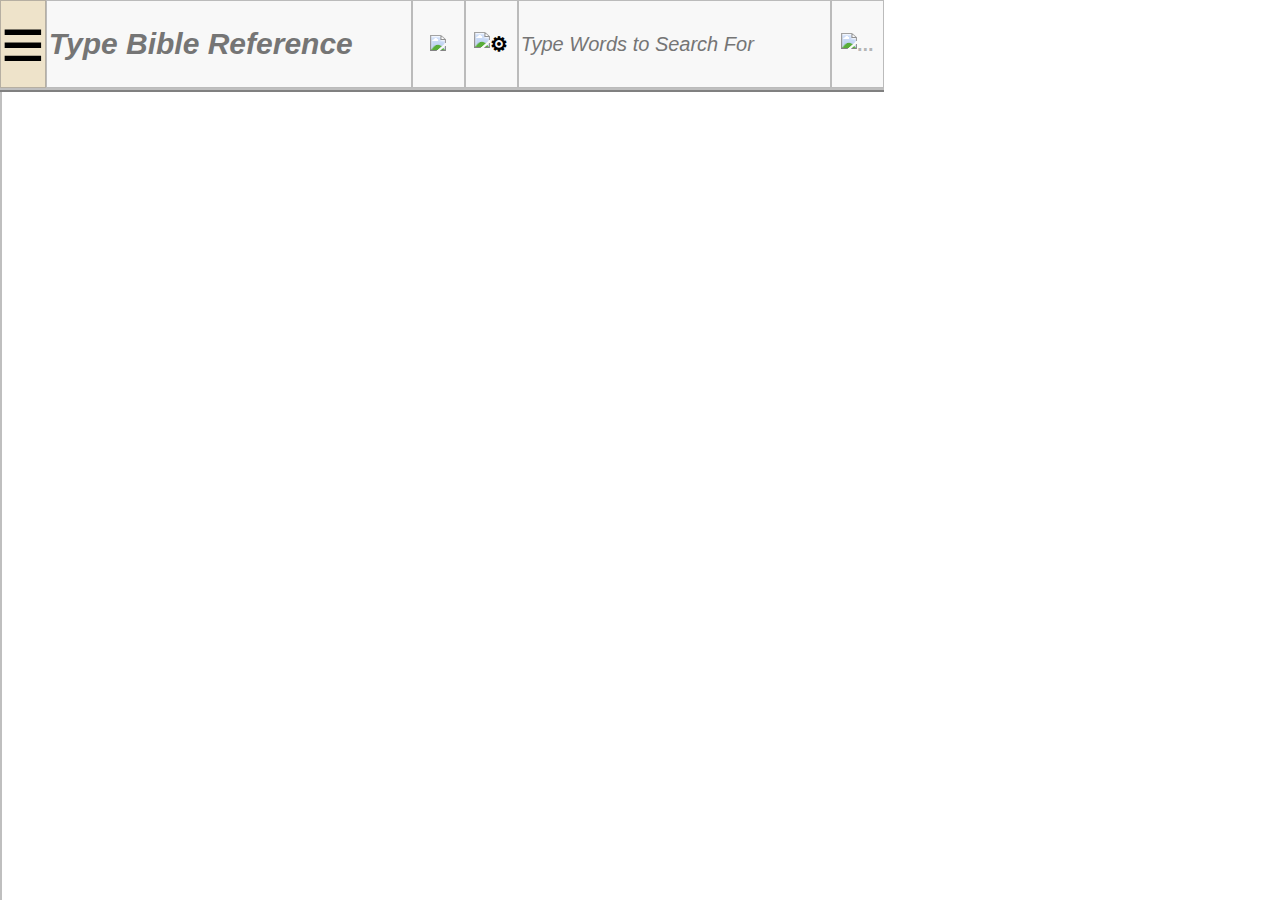
==== commit 67a63040: "Add files via upload" ====
--- a/index.html
+++ b/index.html
@@ -2,45 +2,46 @@
 <html>
 
 <head>
-    <meta charset="UTF-8">
-    <title>LC BibleApp</title>
-    <link rel="shortcut icon" href="images/favicon.ico">
-    <meta charset="utf-8" name="viewport" content="width=device-width, initial-scale=1.0">
-    <script src="https://cdn.ckeditor.com/4.20.0/standard-all/ckeditor.js"></script>
-    <!-- <script src="/ckeditor/ckeditor.js"></script> -->
-    <style id="verse_alignement">
-        .verse {
-            display: block;
-        }
-    </style>
-    <link rel="stylesheet" href="bibleApp.css">
-    <link rel="stylesheet" href="bibleApp2.css">
+  <meta charset="UTF-8">
+  <title>LC BibleApp</title>
+  <meta charset="utf-8" name="viewport" content= "width=device-width, initial-scale=1.0">
+  <script src="https://cdn.ckeditor.com/4.20.0/standard-all/ckeditor.js"></script>
+  <!-- <script src="/ckeditor/ckeditor.js"></script> -->
+<style id="verse_alignement">
+    .verse {
+      display: block;
+    }
+  </style>
+  <link rel="stylesheet" href="bibleApp.css">
+  <link rel="stylesheet" href="bibleApp-2.css">
 </head>
 
 <body>
-    <div id="pagemaster">
-
-        <!-- TOP HORIZONTAL BAR -->
-        <div id="top_horizontal_bar">
-            <div class="buttons" id="top_horizontal_bar_buttons">
-                <button onclick="toggleNav()" class="togglenav" id="togglenavbtn" title="Toggle Nav"></button>
-                <div id="ref_search_versions_holder">
-                    <div id="refdiv">
-                        <input class="footersection" id="reference" title="Type Bible Reference" placeholder="Type Bible Reference"></input><button onclick="gotoRef()" class="footersection" id="forreference" title="go to reference"><img src="images/scroll-svgrepo-com.svg"></button>
-                    </div>
-                    <div id="searchdiv">
-                        <button id="titlebar_show_searchsettings" onclick="toggleClassAndActiveButton(titlebarsearchparameters, 'slideup',this)"><img src="images/settings-gear-svgrepo-com.svg" alt="⚙"></button><input class="footersection" id="wordsearch"
-                            title="What to search for" placeholder="Type Words to Search For"><button onclick="runWordSearch()" class="footersection" id="forwordsearch" title="Run Search" disabled><img src="images/search-svgrepo-com (2).svg" alt="..."></button>
-                    </div>
-                </div>
+  <div id="pagemaster">
+
+    <!-- TOP HORIZONTAL BAR -->
+    <div id="top_horizontal_bar">
+        <div class="buttons" id="top_horizontal_bar_buttons">
+          <button onclick="toggleNav()" class="togglenav" id="togglenavbtn" title="Toggle Nav"></button>
+          <div id="ref_search_versions_holder">
+            <div id="refdiv">
+              <input class="footersection" id="reference" title="Type Bible Reference"
+                placeholder="Type Bible Reference"></input><button onclick="gotoRef()" class="footersection"
+                id="forreference" title="go to reference"><img src="images/scroll-svgrepo-com.svg"></button>
+            </div>
+            <div id="searchdiv">
+              <button id="titlebar_show_searchsettings" onclick="toggleClassAndActiveButton(titlebarsearchparameters, 'slideup',this)"><img src="images/settings-gear-svgrepo-com.svg" alt="⚙"></button><input class="footersection" id="wordsearch" title="What to search for"
+                placeholder="Type Words to Search For"><button onclick="runWordSearch()" class="footersection"
+                id="forwordsearch" title="Run Search" disabled><img src="images/search-svgrepo-com (2).svg" alt="..."></button>
             </div>
             <div id="bibleversions_btns">
             </div>
-            <div id="titlebarsearchparameters" class="slideup">
-                <button onclick="checkUncheck([case_sensitive,t_case_sensitive])"><input id="t_case_sensitive" name="t_case_sensitive" type="checkbox">Case Sensitivity</button><button onclick="checkUncheck([whole_word,t_whole_word])"><input type="checkbox" id="t_whole_word" name="t_whole_word" value="t_whole_word">Whole Words</button>
-                <button onclick="checkUncheck([search_phrase,t_search_phrase])"><input type="radio" id="t_search_phrase" name="t_phraseornot" value="t_search_phrase">Search for Phrase</button><button onclick="checkUncheck([search_all_words,t_search_all_words])"><input type="radio" id="t_search_all_words" name="t_phraseornot" value="t_search_all_words" checked>All Words-Not Phrase</button>
-
-                <select id="biblebooksgroup">
+          </div>
+        </div>
+      <div id="titlebarsearchparameters" class="slideup">
+        <button onclick="checkUncheck([case_sensitive,t_case_sensitive])"><input id="t_case_sensitive" name="t_case_sensitive" type="checkbox">Case Sensitivity</button><button onclick="checkUncheck([whole_word,t_whole_word])"><input type="checkbox" id="t_whole_word" name="t_whole_word" value="t_whole_word">Whole Words</button><button onclick="checkUncheck([search_phrase,t_search_phrase])"><input type="radio" id="t_search_phrase" name="t_phraseornot" value="t_search_phrase">Search for Phrase</button><button onclick="checkUncheck([search_all_words,t_search_all_words])"><input type="radio" id="t_search_all_words" name="t_phraseornot" value="t_search_all_words" checked>All Words-Not Phrase</button>
+
+        <select id="biblebooksgroup">
           <option value="allbks" selected>ALL BOOKS</option>
           <option value="ot">OT</option>
           <optgroup label="Old Testament">
@@ -59,90 +60,89 @@
           </optgroup>
           <option value="currentbk">Current Book</option>
           <select></select>
-                <select></select>
-                </select>
-            </div>
-        </div>
-
-        <!-- BIBLE REFERENCE SIDE BAR -->
-        <nav id="refnav" class="slideout" style="">
-            <div class="refnav" name="settings" id="app_settings" multiple>
-                <button id="biblenavigation" onclick="hideRefNav(null, bible_nav)" title="Bible Navigation"><img src="images\books-stack-svgrepo-com.svg" alt="☰" ></button>
-                <button id="bibles" onclick="hideRefNav(null, bible_versions)" title="Bible Versions">
+          <select></select>
+        </select>
+      </div>
+    </div>
+
+    <!-- BIBLE REFERENCE SIDE BAR -->
+    <nav id="refnav" class="slideout" style="">
+      <div class="refnav" name="settings" id="app_settings" multiple>
+        <button id="biblenavigation" onclick="hideRefNav(null, bible_nav)" title="Bible Navigation"><img src="images\books-stack-svgrepo-com.svg" alt="☰" ></button>
+        <button id="bibles" onclick="hideRefNav(null, bible_versions)" title="Bible Versions">
           <!-- <img src="images\knowledge-base-svgrepo-com.svg" alt="&#128218;" > -->
           &#128218;</button>
-                <!-- <button id="versealignment" onclick="changeVerseAlignment()" title="verses alignment">V</button> -->
-                <button id="searchsettings" onclick="hideRefNav(null, searchPreviewWindowFixed)" title="word(s) search"><img src="images\search-svgrepo-com(2).svg" alt="search"></button>
-                </button>
-                <button id="open_strongsdefinitionwindow" onclick="hideRefNav(null, strongsdefinitionwindow)" title="Show strongs definition window">Str</button>
-                <button id="cachesettings" onclick="hideRefNav(null, bibleapp_cache)" title="cache settings"><img src="images\settings-svgrepo-com.svg" alt="&#9881;" ></button>
-                <!-- &#9881; 🛠-->
-                <button id="sitehome"><a href="https://sammylight.github.io/BibleStudies/" title="Site Home"><img src="images\fireplace-home-svgrepo-com.svg" alt="Site Home"></a></button>
-            </div>
-            <div id="bible_nav" class="slideout">
-                <div class="bible_nav" name="books" id="bible_books" multiple></div>
-                <div class="bible_nav" name="chapters" id="bible_chapters" multiple></div>
-                <!-- <div class="bible_nav" name="verses" id="bible_verses" multiple></div> -->
-            </div>
-            <div id="bible_versions" class="slideout">
-                <div class="bible_versions_heading">Available Bible Versions</div>
-                <!-- <div><input type="checkbox" id="KJV_version" name="KJV_version" value="KJV" checked><label for="KJV_version" abreviation="KJV" title="King James Version">KJV</label></div> -->
-            </div>
-
-            <div id="searchPreviewWindowFixed" class="slideout">
-                <div id="searchparameters" class="hidesearchparameters">
-                    <div>
-                        <button id="hidesearchparameters" onclick="hideSearchParameters([case_sensitive,search_phrase,search_all_words,whole_word])">&#9660;</button>
-                    </div>
-                    <div id="searchparametertitlebar" class="settingssectionheadings" onclick="hideSearchParameters([case_sensitive,search_phrase,search_all_words,whole_word])">Search Parameters</div>
-
-                    <button class="search_param_btns" onclick="checkUncheck([case_sensitive,t_case_sensitive])"><input type="checkbox" id="case_sensitive" name="case_sensitive" value="case_sensitive">Case Sensitivity</button>
-                    <button class="search_param_btns" onclick="checkUncheck([whole_word,t_whole_word])"><input type="checkbox" id="whole_word" name="whole_word" value="whole_word">Whole Words</button>
-                    <button class="search_param_btns" onclick="checkUncheck([search_phrase,t_search_phrase])"><input type="radio" id="search_phrase" name="phraseornot" value="search_phrase">All Words-Search for Phrase</button>
-                    <button class="search_param_btns" onclick="checkUncheck([search_all_words,t_search_all_words])"><input type="radio" id="search_all_words" name="phraseornot" value="search_all_words" checked>All Words-Not Phrase</button>
-
-                    <span id="where2display">
+        <!-- <button id="versealignment" onclick="changeVerseAlignment()" title="verses alignment">V</button> -->
+        <button id="searchsettings" onclick="hideRefNav(null, searchPreviewWindowFixed)" title="word(s) search"><img src="images\search-svgrepo-com(2).svg" alt="search"></button>
+        </button>
+        <button id="open_strongsdefinitionwindow" onclick="hideRefNav(null, strongsdefinitionwindow)" title="Show strongs definition window">Str</button>
+        <button id="cachesettings" onclick="hideRefNav(null, bibleapp_cache)" title="cache settings"><img src="images\settings-svgrepo-com.svg" alt="&#9881;" ></button><!-- &#9881; 🛠-->
+        <button id="sitehome"><a href="https://sammylight.github.io/BibleStudies/" title="Site Home"><img src="images\fireplace-home-svgrepo-com.svg" alt="Site Home"></a></button>
+      </div>
+      <div id="bible_nav" class="slideout">
+        <div class="bible_nav" name="books" id="bible_books" multiple></div>
+        <div class="bible_nav" name="chapters" id="bible_chapters" multiple></div>
+        <!-- <div class="bible_nav" name="verses" id="bible_verses" multiple></div> -->
+      </div>
+      <div id="bible_versions" class="slideout">
+        <div class="bible_versions_heading">Available Bible Versions</div>
+        <!-- <div><input type="checkbox" id="KJV_version" name="KJV_version" value="KJV" checked><label for="KJV_version" abreviation="KJV" title="King James Version">KJV</label></div> -->
+      </div>
+
+      <div id="searchPreviewWindowFixed" class="slideout">
+        <div id="searchparameters" class="hidesearchparameters">
+          <div>
+            <button id="hidesearchparameters" onclick="hideSearchParameters([case_sensitive,search_phrase,search_all_words,whole_word])">&#9660;</button>
+          </div>
+          <div id="searchparametertitlebar" class="settingssectionheadings" onclick="hideSearchParameters([case_sensitive,search_phrase,search_all_words,whole_word])">Search Parameters</div>
+          
+          <button class="search_param_btns" onclick="checkUncheck([case_sensitive,t_case_sensitive])"><input type="checkbox" id="case_sensitive" name="case_sensitive" value="case_sensitive">Case Sensitivity</button>
+          <button class="search_param_btns" onclick="checkUncheck([whole_word,t_whole_word])"><input type="checkbox" id="whole_word" name="whole_word" value="whole_word">Whole Words</button>
+          <button class="search_param_btns" onclick="checkUncheck([search_phrase,t_search_phrase])"><input type="radio" id="search_phrase" name="phraseornot" value="search_phrase">All Words-Search for Phrase</button>
+          <button class="search_param_btns" onclick="checkUncheck([search_all_words,t_search_all_words])"><input type="radio" id="search_all_words" name="phraseornot" value="search_all_words" checked>All Words-Not Phrase</button>
+
+          <span id="where2display">
             <input type="checkbox" id="searchresultdisplay" name="searchresultdisplay" value="searchresultdisplay"
               checked><label for="searchresultdisplay">Show search results in this window only</label><br>
             <input type="checkbox" id="showreturnedverses" name="showreturnedverses" value="showreturnedverses"
               checked><label for="showreturnedverses">Show all verses</label>
           </span>
-                    <div id="totalfound"></div>
-                </div>
-                <div id="searchPreviewFixed"></div>
-            </div>
-            <div id="bibleapp_cache" class="slideout">
-                <div class="" id="eng2grk_sup">
-                    <div class="settingssectionheadings">Show Hide Eng/Transliteration</div>
-                    <table id="eng2grk_sup_table">
-                        <tr>
-                            <td>English</td>
-                            <td>
-                                <button id="show_eng_superscript" onclick="engnXlit_supscript('eng')">OFF</button>
-                            </td>
-                        </tr>
-                        <tr>
-                            <td>Heb/Grk</td>
-                            <td>
-                                <button id="show_hebgrk_superscript" onclick="engnXlit_supscript('hebgrk')">OFF</button>
-                            </td>
-                        </tr>
-                        <tr>
-                            <td>Tooltip on Hover</td>
-                            <td>
-                                <button id="tool_tip" title="Tool Tip" class="active_button"><input type="checkbox" id="ttip_check" name="ttip_check" value="ttip_check" checked>Tt</button>
-                            </td>
-                        </tr>
-                        <tr>
-                            <td>Highlight Hovered Version</td>
-                            <td>
-                                <button id="hl_hoveredversion" title="highlight hovered version" class="active_button"><input type="checkbox" id="hl_hversion_check" name="hl_hversion_check" value="hl_hversion_check">HLHV</button>
-                            </td>
-                        </tr>
-                    </table>
-                </div>
-                <div class="settingssectionheadings">Change Font</div>
-                <select id="fontchange" onchange="changeFontFamily()">
+          <div id="totalfound"></div>
+        </div>
+        <div id="searchPreviewFixed"></div>
+      </div>
+      <div id="bibleapp_cache" class="slideout">
+        <div class="" id="eng2grk_sup">
+          <div class="settingssectionheadings">Show Hide Eng/Transliteration</div>
+          <table id="eng2grk_sup_table">
+            <tr>
+              <td>English</td>
+              <td>
+                <button id="show_eng_superscript" onclick="engnXlit_supscript('eng')">OFF</button>
+              </td>
+            </tr>
+            <tr>
+              <td>Heb/Grk</td>
+              <td>
+                <button id="show_hebgrk_superscript" onclick="engnXlit_supscript('hebgrk')">OFF</button>
+              </td>
+            </tr>
+            <tr>
+              <td>Tooltip on Hover</td>
+              <td>
+                <button id="tool_tip" title="Tool Tip" class="active_button"><input type="checkbox" id="ttip_check" name="ttip_check" value="ttip_check" checked>Tt</button>
+              </td>
+            </tr>
+            <tr>
+              <td>Highlight Hovered Version</td>
+              <td>
+                <button id="hl_hoveredversion" title="highlight hovered version" class="active_button"><input type="checkbox" id="hl_hversion_check" name="hl_hversion_check" value="hl_hversion_check">HLHV</button>
+              </td>
+            </tr>
+          </table>
+        </div>
+        <div class="settingssectionheadings">Change Font</div>
+        <select id="fontchange" onchange="changeFontFamily()">
           <option value="Arial, 'Arial Narrow', sans-serif">Arial</option>
           <option value="Calibri, sans-serif">Calibri</option>
           <option value="Cambria, Cochin, Times, 'Times New Roman', serif">Cambria</option>
@@ -158,114 +158,116 @@
           <option value="'Times New Roman', serif">Times New Roman</option>
           <option value="Verdana, sans-serif">Verdana</option>
         </select>
-                <div class="" id="change_fontsize">
-                    <div class="settingssectionheadings">Change Font Sizes</div>
-                    <table id="cache_table">
-                        <tr>
-                            <td>Verse Text</td>
-                            <td>
-                                <button id="decrease_fontsize" onclick="changeFontSize('verse_text','minus')">-</button>
-                            </td>
-                            <td>
-                                <button id="increase_fontsize" onclick="changeFontSize('verse_text','plus')">+</button>
-                            </td>
-                        </tr>
-                        <tr>
-                            <td>Refrence Text</td>
-                            <td>
-                                <button class="decrease_fontsize" onclick="changeFontSize('ref_text','minus')">-</button>
-                            </td>
-                            <td>
-                                <button class="increase_fontsize" onclick="changeFontSize('ref_text','plus')">+</button>
-                            </td>
-                        </tr>
-                        <tr>
-                            <td>Strongs Tool Tip</td>
-                            <td>
-                                <button class="decrease_fontsize" onclick="changeFontSize('strongs_tooltip','minus')">-</button>
-                            </td>
-                            <td>
-                                <button class="increase_fontsize" onclick="changeFontSize('strongs_tooltip','plus')">+</button>
-                            </td>
-                        </tr>
-                        <tr>
-                            <td>Bible Nav</td>
-                            <td>
-                                <button class="decrease_fontsize" onclick="changeFontSize('bible_nav','minus')">-</button>
-                            </td>
-                            <td>
-                                <button class="increase_fontsize" onclick="changeFontSize('bible_nav','plus')">+</button>
-                            </td>
-                        </tr>
-                        <tr>
-                            <td>Main Font Size</td>
-                            <td>
-                                <button class="decrease_fontsize" onclick="changeFontSize('main_font','minus')">-</button>
-                            </td>
-                            <td>
-                                <button class="increase_fontsize" onclick="changeFontSize('main_font','plus')">+</button>
-                            </td>
-                        </tr>
-                    </table>
-                </div>
-
-                <div class="settingssectionheadings">DARK/LIGHT MODE</div>
-                <div for="darkmodebtn"><button id="darkmodebtn" onclick="darkLightMode()">L</button>Toggle Dark/Light Mode: </div>
-                <div for="hidestrongshighlight"><button id="hidestrongshighlight" onclick="hide_strongshighlight()">hl</button>Hide/Show Highlights: </div>
-                <br>
-                <div><input type="color" style="width: 100px;height: 25px;padding:0;border:0"></input>
-                </div>
-
-                <!-- <div class="settingssectionheadings">Modify Cache</div>
+        <div class="" id="change_fontsize">
+          <div class="settingssectionheadings">Change Font Sizes</div>
+          <table id="cache_table">
+            <tr>
+              <td>Verse Text</td>
+              <td>
+                <button id="decrease_fontsize" onclick="changeFontSize('verse_text','minus')">-</button>
+              </td>
+              <td>
+              <button id="increase_fontsize" onclick="changeFontSize('verse_text','plus')">+</button>
+              </td>
+            </tr>
+            <tr>
+              <td>Refrence Text</td>
+              <td>
+                <button class="decrease_fontsize" onclick="changeFontSize('ref_text','minus')">-</button>
+              </td>
+              <td>
+              <button class="increase_fontsize" onclick="changeFontSize('ref_text','plus')">+</button>
+              </td>
+            </tr>
+            <tr>
+              <td>Strongs Tool Tip</td>
+              <td>
+                <button class="decrease_fontsize" onclick="changeFontSize('strongs_tooltip','minus')">-</button>
+              </td>
+              <td>
+              <button class="increase_fontsize" onclick="changeFontSize('strongs_tooltip','plus')">+</button>
+              </td>
+            </tr>
+            <tr>
+              <td>Bible Nav</td>
+              <td>
+                <button class="decrease_fontsize" onclick="changeFontSize('bible_nav','minus')">-</button>
+              </td>
+              <td>
+              <button class="increase_fontsize" onclick="changeFontSize('bible_nav','plus')">+</button>
+              </td>
+            </tr>
+            <tr>
+              <td>Main Font Size</td>
+              <td>
+                <button class="decrease_fontsize" onclick="changeFontSize('main_font','minus')">-</button>
+              </td>
+              <td>
+              <button class="increase_fontsize" onclick="changeFontSize('main_font','plus')">+</button>
+              </td>
+            </tr>
+          </table>
+        </div>
+        
+        <div class="settingssectionheadings">DARK/LIGHT MODE</div>
+        <div for="darkmodebtn"><button id="darkmodebtn" onclick="darkLightMode()">L</button>Toggle Dark/Light Mode: </div>
+        <div for="hidestrongshighlight" ><button id="hidestrongshighlight" onclick="hide_strongshighlight()">hl</button>Hide/Show Highlights: </div>
+        <br>
+        <div>
+          <h3>Change Background</h3>
+          <input type="color" style="width: 100px;height: 25px;padding:0;border:0" onchange="changeBackGround(this.value,'--ref-img')"></input>
+          <button onclick="changeBackGround('url(images/background.jpg)','--ref-img')">Default</button>
+        </div>
+        
+        <!-- <div class="settingssectionheadings">Modify Cache</div>
         <input type="checkbox" id="cache_strongs" name="cache_strongs" value="cache_strongs"><label for="cache_strongs"
           title="Clear transliterated words cache">Forget Transliterated Words</label><br>
         <input type="checkbox" id="cache_higlights" name="cache_higlights" value="cache_higlights"><label
           for="cache_higlights" title="Clear highlighted words cache">Forget Highlited Words</label> -->
-            </div>
-            <div id="strongsdefinitionwindow" class="slideout">
-            </div>
-            <div id="resizerdiv">
-            </div>
-        </nav>
-
-        <main id="main" contenteditable="false">
-            <div id="context_menu" class="context_menu slideout"></div>
-            <div id="show_crossref_comments" class="slideout">
-                <button class="buttons" id="verse_crossref_button">TSK</button>
-                <button class="buttons" id="verse_notes_button">Note</button>
-            </div>
-            <div id="ppp"></div>
-            <!-- <div id="search_section">adfadfadsfasdfadsf</div> -->
-        </main>
+      </div>
+      <div id="strongsdefinitionwindow" class="slideout">
+      </div>
+      <div id="resizerdiv">
+      </div>
+    </nav>
+    
+    <main id="main" contenteditable="false">
+      <div id="context_menu" class="context_menu slideout"></div>
+      <div id="show_crossref_comments" class="slideout">
+        <button class="buttons" id="verse_crossref_button">TSK</button>
+        <button class="buttons" id="verse_notes_button">Note</button>
+      </div>
+      <div id="ppp"></div>
+        <!-- <div id="search_section">adfadfadsfasdfadsf</div> -->
+      </main>
+  </div>
+  <div id="searchresultwindow" class="displaynone">
+    <div class="relative">
+      <div id="searchboxtitlebar">
+        <div id="searchrelative">
+          <div id="searchclose" onclick="hideElement(searchresultwindow)" title="Close search result window">CLOSE
+          </div>
+          <div id="searchminimize" onclick="minimize(searchPreview)" title="Minimize search result window">MINIMIZE
+          </div>
+        </div>
+      </div>
+      <div id="searchPreview">
+      </div>
     </div>
-    <div id="searchresultwindow" class="displaynone">
-        <div class="relative">
-            <div id="searchboxtitlebar">
-                <div id="searchrelative">
-                    <div id="searchclose" onclick="hideElement(searchresultwindow)" title="Close search result window">CLOSE
-                    </div>
-                    <div id="searchminimize" onclick="minimize(searchPreview)" title="Minimize search result window">MINIMIZE
-                    </div>
-                </div>
-            </div>
-            <div id="searchPreview">
-            </div>
-        </div>
+  </div>
+  <div id="singleverse_compare_menu" class="slideout"></div>
+
+  <!-- <textarea name="verse_note" id="verse_note" cols="30" rows="10"></textarea> -->
+  <div name="verse_note" id="verse_note" class="verse_note slideup">
+  
+    <!--element to edit-->
+    <!--<div id="editor" data-placeholder="Go on, start editing..."></div>-->
+  
+    <div class="text_content" contenteditable="false" placeholder="Take down a comment to the verse"></div>
+    <div class="save_edit_btns_holder">
+      <button class="note_save_button" title="click to save verse note" disabled></button><button id="note_edit_button" class="note_edit_button" title="edit verse note"><!-- <img src="images\edit-svgrepo-com.svg" alt="🖉" > --></button>
     </div>
-    <div id="singleverse_compare_menu" class="slideout"></div>
-
-    <!-- <textarea name="verse_note" id="verse_note" cols="30" rows="10"></textarea> -->
-    <div name="verse_note" id="verse_note" class="verse_note slideup">
-
-        <!--element to edit-->
-        <!--<div id="editor" data-placeholder="Go on, start editing..."></div>-->
-
-        <div class="text_content" contenteditable="false" placeholder="Take down a comment to the verse"></div>
-        <div class="save_edit_btns_holder">
-            <button class="note_save_button" title="click to save verse note" disabled></button><button id="note_edit_button" class="note_edit_button" title="edit verse note"><!-- <img src="images\edit-svgrepo-com.svg" alt="🖉" > --></button>
-        </div>
-    </div>
-    </div>
+  </div>
 
 </body>
 <!-- <script src="data/KJV.js"></script> -->
@@ -298,9 +300,9 @@
 <!-- <script src="script.js/bibleApp_createDownloadFile.js" charset="utf-8"></script> -->
 <script>
     tool_tip.click();
-    // window.onload = function() {
-    //   show_eng_superscript.click();
-    // }
+  // window.onload = function() {
+  //   show_eng_superscript.click();
+  // }
 </script>
 
 </html>--- a/bibleApp.css
+++ b/bibleApp.css
@@ -4,32 +4,32 @@
     --fontsize-scripture: 13px;
     --fontsize-ref: 8px;
     --fontsize-strongstooltip: 13px;
-    --fontsize-title: 20px;
-    --width-sidebuttons: 27px;
-    --width-mainbutton: 35px;
+    --fontsize-title:20px;
+    --width-sidebuttons:27px;
+    --width-mainbutton:35px;
     --ref-hlt: #dde3db;
     --ref-img: url(images/background.jpg);
     --ref-paper: url(images/IyEMTp.jpg);
     --verse-higlight: #ffff92;
     --verse-higlight: #fffb001b;
-    --vhlt-hover: #fff08f99;
-    --vmultiple-hover: #fff39b;
-    --vmultiple2-hover: rgba(255, 213, 0, 0.527);
+    --vhlt-hover:#fff08f99;
+    --vmultiple-hover:#fff39b;
+    --vmultiple2-hover:rgba(255, 213, 0, 0.527);
     --nav-bg-color: #fbfbfb;
     --vhlt-border: #8080809c;
     --vhlt: #ffffc4;
     --vhlt2: #ffff99;
-    --versenote-contextmenu: white;
-    --noteEdit-active: #ffe8d7;
-    --strgs-num: #403b69;
+    --versenote-contextmenu:white;
+    --noteEdit-active:#ffe8d7;
+    --strgs-num:#403b69;
     --strongword-hover: rgba(255, 223, 117, 0.662);
-    --shadow-color: rgb(81, 81, 81);
-    --shadow-color2: rgba(67, 67, 67, 0.87);
-    --shadow-color3: rgba(172, 160, 160, 0.87);
-    --shadow-ctxtmenu-hover: rgba(20, 2, 67, 0.87);
-    --shadow-orange: rgb(188, 133, 13);
-    --span-trans-hover: rgb(151, 116, 0);
-    --span-hover: #f6efe3;
+    --shadow-color:rgb(81, 81, 81);
+    --shadow-color2:rgba(67, 67, 67, 0.87);
+    --shadow-color3:rgba(172, 160, 160, 0.87);
+    --shadow-ctxtmenu-hover:rgba(20, 2, 67, 0.87);
+    --shadow-orange:rgb(188, 133, 13);
+    --span-trans-hover:rgb(151, 116, 0);
+    --span-hover:#f6efe3;
     --chpt: rgb(238, 227, 202);
     --verse-hover: rgb(248, 246, 241);
     --main-font: Cambria, Cochin, Georgia, Times, 'Times New Roman', serif;
@@ -42,87 +42,72 @@
     --scroll-thumb-hover-bg-color: #555;
     --buttons: #f8f8f8;
     --buttons-border: 0.25px solid #70707072;
-    --selection: rgba(0, 0, 255, 0.1);
+    --selection:rgba(0, 0, 255, 0.1);
     --grey: grey;
     --grey-blue: rgb(216, 216, 216);
-    --green: green;
+    --green:green;
     --greenish: #cbff7d;
     --greenish2: #adffa7;
     --greenyellow: greenyellow;
     --white: #ffff;
     --whitesmoke: whitesmoke;
-    --orangered: orangered;
-    --royalblue: royalblue;
-    --redwords: crimson;
-    --yellow: yellow;
-    --lightpink: lightpink;
-    --greenyellow: greenyellow;
-    --black: black;
-    --blue: blue;
-    --brown: brown;
-}
-
+    --orangered:orangered;
+    --royalblue:royalblue;
+    --redwords:crimson;
+    --yellow:yellow;
+    --lightpink:lightpink;
+    --greenyellow:greenyellow;
+    --black:black;
+    --blue:blue;
+    --brown:brown;
+}
 ::selection {
     background-color: var(--selection);
 }
-
 html {
     padding: 0;
     font-size: var(--fontsize-main);
     background: var(--ref-img);
     font-family: var(--main-font);
 }
-
-.text_content:empty::before {
+.text_content:empty::before{
     content: 'Take down a comment to the verse';
     font-size: large;
     font-style: italic;
 }
-
 body>svg {
     width: 100% !important;
 }
-
-svg {
+svg{
     filter: invert(27%) sepia(51%) saturate(2878%) hue-rotate(346deg) brightness(104%) contrast(97%);
 }
-
 body {
     position: relative;
     margin: 0;
     overflow-y: hidden;
     /* don't add color to the body, it will hide the svg */
 }
-
 body * {
     box-sizing: border-box;
 }
-
-.em {
+.em{
     font-style: italic;
     font-weight: bold;
     font-size: 0.75em;
 }
-
-sup {
+sup{
     font-size: 0.6em;
 }
-
-li li {
+li li{
     list-style-type: lower-alpha;
 }
-
-li li li {
-    list-style-type: lower-roman;
-}
-
-.verse {
-    z-index: 0;
-}
-
+li li li{
+    list-style-type:lower-roman;
+}
+.verse {z-index: 0;}
 #pagemaster {
     position: fixed;
-    top: 0;
+    top:0;
     left: 0;
     height: 100vh;
     display: grid;
@@ -130,26 +115,20 @@
     grid-template-rows: auto 1fr;
     row-gap: 0;
 }
-
-#ppp code,
-#context_menu code {
+#ppp code, #context_menu code {
     font-size: var(--fontsize-ref);
 }
-
 .chptheading {
     background-color: var(--chpt);
     border-bottom: 0.5px solid var(--grey);
     font-size: small;
 }
-
 #ppp .verse:not(code) {
     font-size: var(--fontsize-scripture);
 }
-
 #ppp>span {
     display: block;
 }
-
 #refnav {
     grid-column-start: 1;
     grid-column-end: 2;
@@ -158,45 +137,24 @@
     display: flex;
     height: inherit;
 }
-
 .rtl {
     direction: rtl
 }
-
-code {
-    position: relative;
-    padding-top: 5px;
-}
-
-#show_crossref_comments {
-    position: absolute;
-    bottom: var(--fontsize-ref);
-    display: flex;
-}
-
-#show_crossref_comments button {
-    font-size: var(--fontsize-ref);
-    font-weight: bold;
-    padding: 2px 5px;
-    border-width: 0.5px;
-}
-
-#show_crossref_comments button:not(:first-child) {
+code{position: relative; padding-top: 5px;}
+#show_crossref_comments{position: absolute;bottom:var(--fontsize-ref);display: flex;}
+#show_crossref_comments button{font-size: var(--fontsize-ref);font-weight: bold;padding: 2px 5px;border-width: 0.5px;}
+#show_crossref_comments button:not(:first-child){
     margin-left: 2px;
 }
-
 .showing_crossref #verse_crossref_button,
-.showing_versenote #verse_notes_button {
+.showing_versenote #verse_notes_button{
     background: var(--greenish);
     font-style: italic;
 }
-
-.crossrefs,
-.verse_note {
+.crossrefs, .verse_note{
     box-shadow: 0 2px 2px 0var(--scroll-track-bg-color);
 }
-
-.crossrefs {
+.crossrefs{
     padding: 5px 5px 0 5px;
     background: var( --white);
     overflow: hidden;
@@ -204,16 +162,11 @@
     transition: max-height .2s ease-in-out;
     min-height: 10px;
     max-height: 500px;
-    margin-bottom: 5px;
+    margin-bottom:5px;
     line-height: auto;
     opacity: 1;
 }
-
-#verse_note {
-    display: none;
-    position: relative;
-}
-
+#verse_note{display: none; position: relative;}
 .verse_note {
     display: flex;
     flex-direction: column;
@@ -223,7 +176,7 @@
     overflow: hidden;
     min-height: 10px;
     max-height: 80vh;
-    margin-bottom: 5px;
+    margin-bottom:5px;
     line-height: auto;
     opacity: 1;
     background-color: var(--whitesmoke);
@@ -231,87 +184,74 @@
     box-shadow: 0 4.5px 10px 3px var(--shadow-color);
     z-index: 1;
 }
-
 .verse_note #context_menu {
     background: var(--versenote-contextmenu);
 }
-
 .verse_note #context_menu,
-.verse_note #context_menu .cmtitlebar~span {
+.verse_note #context_menu .cmtitlebar~span{
     font-size: inherit!important;
 }
-
-.text_content {
+.text_content{
     position: relative;
     width: 100% !important;
     margin-left: 0;
     margin-right: 0;
-    border: 1px solid var(--grey)!important;
-    min-height: 50px;
-    max-height: 80vh;
+    border:1px solid var(--grey)!important;
+    min-height:50px;
+    max-height:80vh;
     overflow: auto;
     resize: vertical;
+    
     /* margin: 0.25em 0.25em;
     padding: 0.25em 0.25em; */
 }
-
 .text_content span[ref],
-.text_content span[strnum]:not(#context_menu span[strnum]) {
+.text_content span[strnum]:not(#context_menu span[strnum]){
     font-weight: bold;
     border-bottom: var(--black) 1px solid;
     color: var(--black);
     cursor: pointer;
 }
-
-.text_content #context_menu {
+.text_content #context_menu{
     background: var(--ref-img);
     /* color: var(--white); */
 }
-
-.text_content span[ref]:hover {
+.text_content span[ref]:hover{
     color: var(--grey);
     border-radius: 5px;
 }
-
-.save_edit_btns_holder {
-    display: flex;
+.save_edit_btns_holder{
+    display:flex;
     align-content: space-between;
     justify-content: center;
     flex-wrap: nowrap;
     flex-direction: row;
     align-items: center;
 }
-
-.save_edit_btns_holder button {
+.save_edit_btns_holder button{
     font-size: large;
     font-weight: bold;
 }
-
-.note_edit_button {
+.note_edit_button{
     background: none;
     cursor: pointer;
 }
-
-.note_edit_button.active {
+.note_edit_button.active{
     background: var(--noteEdit-active);
 }
-
-.note_edit_button:active {
+.note_edit_button:active{
     box-shadow: 0px 0px 2px 0px var(--shadow-color);
 }
-
-.note_edit_button::before {
+.note_edit_button::before{
     content: 'Edit';
     font-style: italic;
     pointer-events: none;
 }
-
-.note_save_button::before {
+.note_save_button::before{
     content: 'Save';
     font-style: italic;
     pointer-events: none;
 }
-
 #singleverse_compare_menu button {
     font-size: var(--fontsize-ref);
     font-weight: bold;
@@ -319,73 +259,60 @@
     padding: 5px;
     text-overflow: ellipsis;
 }
-
 #singleverse_compare_menu input {
     width: 5.5px;
     position: absolute;
     right: 0;
 }
-
 #refnav>.refnav {
     height: 100%;
     float: left;
 }
-
 #ref_search_versions_holder #refdiv,
 #ref_search_versions_holder #searchdiv {
     display: flex;
     flex: 1;
 }
-
 #ref_search_versions_holder #refdiv *,
 #ref_search_versions_holder #searchdiv * {
     font-size: var(--fontsize-title);
 }
-
 #refnav #app_settings {
     border-right: 5px solid var(--grey);
     background: var(--ref-img);
     overflow: hidden;
 }
-
 #refnav #app_settings * {
     display: block;
 }
-
 #refnav #app_settings img {
     margin-left: 1px;
     margin-right: 1px;
     width: var(--width-sidebuttons);
 }
-
-#refnav #app_settings>button {
-    width: auto;
-    min-width: 36px;
+#refnav #app_settings > button {
+    width:auto;
+    min-width:36px;
     padding-left: 2px;
     padding-right: 2px;
     font-size: 22.5px;
 }
-
 #bibleversions_btns {
     display: inline-flex;
 }
-
 #bibleversions_btns input {
     width: 6px;
     pointer-events: none;
 }
-
 #bibleversions_btns button {
     float: left;
     white-space: nowrap;
     overflow: hidden;
     text-overflow: ellipsis;
 }
-
 #bible_nav {
     font-size: var(--fontsize-scripture-nav)!important;
 }
-
 .refnav .bible_nav {
     height: 99.5%;
     float: left;
@@ -393,30 +320,22 @@
     overflow-y: scroll;
     border-bottom: 2px solid;
 }
-
 #refnav .bible_nav * {
     cursor: pointer;
 }
-
 #refnav .bible_nav *:hover {
     background-color: var(--ref-hlt);
 }
-
 #refnav .bible_nav *:active {
     background: var(--ref-img);
 }
-
-#togglenavbtn {
+#togglenavbtn{
     min-width: 40px;
     height: 100%;
 }
-
-#forreference,
-#forwordsearch,
-#titlebar_show_searchsettings {
+#forreference,#forwordsearch,#titlebar_show_searchsettings{
     min-width: 50px;
 }
-
 .ref_hlt {
     font-weight: bold;
     font-style: italic;
@@ -425,34 +344,27 @@
     border-top: 0.25px solid var(--vhlt-border);
     border-bottom: 0.25px solid var(--vhlt-border);
 }
-
 .tmp_hlt {
     background-color: var(--ref-hlt);
 }
-
 #bible_chapters>option {
     display: none;
 }
-
 .show_chapter {
     display: block !important;
 }
-
 #bible_verses {
     display: none;
 }
-
 #bible_verses>option {
     width: 20px;
 }
-
 button {
     cursor: pointer;
     background-color: var(--buttons);
     border: var(--buttons-border);
 }
-
-#top_horizontal_bar {
+#top_horizontal_bar{
     grid-column-start: 1;
     grid-column-end: 3;
     grid-row-start: 1;
@@ -461,19 +373,13 @@
     display: flex;
     flex-wrap: wrap;
 }
-
 .buttons {
     background: var(--ref-img);
     border-bottom: 2px solid var(--grey);
     display: flex;
     width: 100%;
 }
-
-#ref_search_versions_holder {
-    display: flex;
-    flex-wrap: wrap;
-}
-
+#ref_search_versions_holder {display: flex;flex-wrap: wrap;}
 #context_menu {
     position: absolute;
     background: var(--whitesmoke);
@@ -488,75 +394,47 @@
     box-shadow: 3px 3px 3.5px 0px var(--shadow-color2), 0 5px 5px 2px var(--shadow-color3), inset 0px 0.5px 0px 0px var(--grey);
     z-index: 10;
     font-size: var(--fontsize-strongstooltip);
-    overflow-x: hidden;
+    overflow-x:hidden;
     resize: both;
 }
-
 #context_menu:hover {
     -webkit-box-shadow: 1px 1px 3px 0px var(--shadow-ctxtmenu-hover);
     -moz-box-shadow: 1px 1px 3px 0px var(--shadow-ctxtmenu-hover);
     box-shadow: 1px 1px 3px 0px var(--shadow-ctxtmenu-hover);
 }
-
-#context_menu:not([strnum]) {
+#context_menu:not([strnum]){
     -webkit-box-shadow: 3px 3px 3.5px 0px var(--shadow-color2), 0 5px 5px 2px var(--shadow-color3), inset 0px 23px 0px 0px var(--grey);
     -moz-box-shadow: 3px 3px 3.5px 0px var(--shadow-color2), 0 5px 5px 2px var(--shadow-color3), inset 0px 23px 0px 0px var(--grey);
     box-shadow: 3px 3px 3.5px 0px var(--shadow-color2), 0 5px 5px 2px var(--shadow-color3), inset 0px 23px 0px 0px var(--grey);
 }
-
-#context_menu>hr+.strngsdefinition>hr:first-child {
-    display: none;
-}
-
-#context_menu h2 {
-    font-size: x-large;
-}
-
-#context_menu i {
-    font-size: small;
-}
-
-#context_menu .strngsdefinition div {
-    display: block;
-}
-
-.vmultiple code:hover,
-#searchPreviewFixed .verse code:hover,
-.crossrefs>span:hover,
-#context_menu code:hover {
-    text-decoration: underline;
-    color: var(--blue);
-    cursor: pointer;
-}
-
-#context_menu div {
-    z-index: 2;
-}
-
-#context_menu .cmtitlebar {
+#context_menu>hr+.strngsdefinition>hr:first-child{display: none;}
+#context_menu h2 {font-size:x-large;}
+#context_menu i {font-size:small;}
+#context_menu .strngsdefinition div {display: block;}
+.vmultiple code:hover, #searchPreviewFixed .verse code:hover, .crossrefs>span:hover, #context_menu code:hover {text-decoration: underline;color: var(--blue);cursor: pointer;}
+#context_menu div{z-index: 2;}
+#context_menu .cmtitlebar{
     position: sticky;
     top: 0;
     right: inherit;
     background: var(--ref-img);
     font-size: small;
     font-weight: bold;
-    width: 100%;
+    width: 100%;    
     /* box-shadow: 21px -10px 0px 11px var(--scroll-track-bg-color),
     -13px -6px 0px 7px var(--scroll-track-bg-color); */
 }
-
-#context_menu .cmtitlebar::before {
+#context_menu .cmtitlebar::before{
     position: absolute;
     content: '';
     left: -9px;
     top: -5px;
-    background: var(--ref-img), linear-gradient(to top, var(--shadow-color3), 5%, transparent);
+    background: var(--ref-img),linear-gradient(to top, var(--shadow-color3), 5%, transparent);
     width: 150%;
     height: 23.5px;
     z-index: -1;
 }
-
-#context_menu .cmtitlebar::after {
+#context_menu .cmtitlebar::after{
     position: absolute;
     content: '';
     left: -10px;
@@ -567,65 +445,50 @@
     height: 0px;
     z-index: -1;
 }
-
-#context_menu .cmtitlebar~span {
-    font-size: var(--fontsize-scripture);
-}
-
+#context_menu .cmtitlebar~span{
+    font-size:var(--fontsize-scripture);
+}
 .buttons>button,
 .buttons>#searchdiv button,
 .buttons>#refdiv button {
-    font-size: var(--width-mainbutton);
+    font-size:var(--width-mainbutton);
     padding: 0;
     height: 0px;
 }
-
 .buttons>#searchdiv,
 .buttons>#refdiv {
     padding-top: 0 !important;
     display: inline-flex;
 }
-
-div.buttons {
+div.buttons{
     overflow-y: hidden;
 }
-
 #reference {
     width: -webkit-fill-available;
     vertical-align: bottom;
     background-color: var(--buttons);
     border: var(--buttons-border);
-    font-weight: bolder;
+    font-weight:bolder;
     font-size: 2em!important;
     width: 100%;
 }
-
 button:disabled {
     cursor: default;
 }
-
 button:not(:disabled):hover {
     background-color: var(--chpt) !important;
 }
-
-.active_button,
-#searchsettings.active_button {
+.active_button,#searchsettings.active_button {
     background-color: var(--chpt) !important;
 }
-
-.red,
-span.red span {
+.red, span.red span{
     color: var(--redwords)!important;
-}
-
-.strongsnum {
+}.strongsnum {
     color: var(--strgs-num);
 }
-
 [strnum]:empty {
     display: none !important;
 }
-
 #main {
     max-width: 100%;
     grid-column-start: 2;
@@ -636,11 +499,9 @@
     display: flex;
     position: relative;
 }
-
 #main>*>* {
     padding-left: 5px;
 }
-
 #search_section {
     grid-column-start: 4;
     grid-column-end: 5;
@@ -648,123 +509,102 @@
     grid-row-end: 4;
     background-color: var(--royalblue);
 }
-
 #ppp>span.verse:last-child {
     padding-bottom: 20px;
 }
-
 [strnum] {
     cursor: pointer;
 }
-
 span.verse:hover:not(.vhlt),
 span.vmultiple:hover {
     transition: background 0.05s linear;
 }
-
-span.verse:hover:not(.vhlt) {
+span.verse:hover:not(.vhlt){
     background-color: var(--verse-hover);
     cursor: pointer;
-}
-
-span.vmultiple:hover .verse {
+}span.vmultiple:hover .verse{
     background-color: var(--vmultiple-hover);
     background-color: var(--verse-hover);
     transition: box-shadow 0.05s linear;
-    box-shadow: 1px 5px 5px -2px var(--shadow-color), 3px -2px 2.5px -1px var(--shadow-color)!important;
+    box-shadow: 1px 5px 5px -2px var(--shadow-color),
+    3px -2px 2.5px -1px var(--shadow-color)!important;
     z-index: 2;
 }
-
 span[class^=v_]:hover {
     background-color: var(--span-hover)!important;
     background-color: var(--vhlt)!important;
-    box-shadow: 1px 5px 5px -2px var(--shadow-color), 3px -2px 2.5px -1px var(--shadow-color), -10px -2px 0px -0px var(--shadow-color)!important;
-    z-index: 5;
-}
-
+    box-shadow: 1px 5px 5px -2px var(--shadow-color),
+    3px -2px 2.5px -1px var(--shadow-color),
+    -10px -2px 0px -0px var(--shadow-color)!important;
+    z-index:5;
+}
 span.translated:hover {
     border-bottom: 1px solid var(--span-trans-hover);
     color: var(--brown);
 }
-
 sup {
     font-weight: bold;
 }
-
 .translated[trans] {
     font-weight: 600;
     font-family: 'Franklin Gothic Medium', 'Arial Narrow', Arial, sans-serif;
 }
-
 #wordsearch {
     background-color: var(--buttons);
     border: var(--buttons-border);
     width: -webkit-fill-available;
 }
-
 #wordsearch::-webkit-input-placeholder,
 #reference::-webkit-input-placeholder {
     font-style: italic;
 }
-
 #wordsearch:-moz-placeholder,
 #reference:-moz-placeholder {
     font-style: italic;
 }
-
 #wordsearch::-moz-placeholder,
 #reference::-moz-placeholder {
     font-style: italic;
 }
-
 #wordsearch:-ms-input-placeholder,
 #reference:-ms-input-placeholder {
     font-style: italic;
 }
-
 .search_options {
     display: none;
     font-size: small;
     font-style: italic;
     color: var(--whitesmoke);
 }
-
 .eng2grk {
     text-indent: -9999px;
 }
-
 .eng2grk>span {
     display: inline;
     font-weight: bold;
 }
-
 #fontchange {
     width: 100%;
 }
-
-#eng2grk_sup_table {
-    min-width: 100%;
-    border-collapse: collapse;
+#eng2grk_sup_table{
+    min-width:100%;
+    border-collapse:collapse;
     border-spacing: 0;
 }
-
 #eng2grk_sup_table td {
-    min-width: 90px;
+    min-width:90px;
     text-align: right;
 }
-
 #eng2grk_sup_table button {
-    width: 100%;
-    min-height: 55px;
+    width:100%;
+    min-height:55px;
     text-transform: lowercase;
-    font-weight: bold;
-}
-
+    font-weight:bold;
+}
 .strnum:after {
     content: attr(data-lemma);
     font-style: italic;
 }
-
 #searchresultwindow {
     position: absolute;
     top: 12px;
@@ -775,65 +615,51 @@
     overflow: scroll;
     z-index: 99;
 }
-
 .relative {
     position: relative;
     height: 100%;
 }
-
 #searchPreview>* {
     display: block;
     padding: 0 5px;
 }
-
 #searchPreview [ref]:hover {
     font-weight: bolder;
     border-bottom: 1px dashed var(--blue);
     border: 2px solid var(--grey);
-}
-
-#searchrelative {
+}#searchrelative {
     display: flex;
 }
-
 #searchclose {
     padding: 0 2px;
     font-size: 10px;
     font-weight: bold;
     border-left: 0.5px solid var(--black);
 }
-
 #searchclose:active,
 #searchminimize:active {
     font-style: italic;
 }
-
 #searchclose:hover {
     background-color: var(--lightpink);
 }
-
 #searchminimize:hover {
     background-color: var(--greenyellow);
 }
-
-#searchminimize {
-    padding: 0 2px;
+#searchminimize {    padding: 0 2px;
     font-size: 10px;
     font-weight: bold;
     border-left: 0.5px solid var(--black);
 }
-
 #refnav {
     height: auto;
     overflow-y: hidden;
     font-size: var(--fontsize-main);
 }
-
 #refnav input {
     height: 8px;
     width: 8px;
 }
-
 #searchparameters {
     min-height: auto;
     border-bottom: 1px solid var(--scroll-track-bg-color);
@@ -841,12 +667,10 @@
     background-color: var(--ref-hlt);
     font-size: var(--fontsize-main);
 }
-
-.search_param_btns {
+.search_param_btns{
     width: 100%;
     text-align: left;
 }
-
 #searchparameters div:first-of-type+div,
 #bibleapp_cache div:first-of-type,
 #bibleapp_cache .settingssectionheadings {
@@ -860,8 +684,7 @@
     font-weight: bold;
     text-align: center;
 }
-
-.bible_versions_heading {
+.bible_versions_heading{
     box-shadow: 0 0.5px 0 var(--shadow-color);
     background-color: var(--whitesmoke);
     background-image: var(--ref-img);
@@ -869,11 +692,9 @@
     font-weight: bold;
     text-align: center;
 }
-
 #bibleapp_cache *:not(.settingssectionheadings) {
     font-size: var(--fontsize-main);
 }
-
 .bible_nav {
     float: left;
     overflow-y: scroll;
@@ -890,7 +711,6 @@
     border-right: 2px solid var(--grey);
     font-size: var(--fontsize-main);
 }
-
 #bible_versions,
 #searchPreviewWindowFixed,
 #strongsdefinitionwindow,
@@ -898,48 +718,31 @@
     overflow-y: auto;
     background-color: var(--verse-higlight);
 }
-
 #bible_versions,
 #bibleapp_cache {
     overflow-y: scroll;
 }
-
-#bibleapp_cache label,
-#bibleapp_cache input {
+#bibleapp_cache label,#bibleapp_cache input {
     display: inline!important;
 }
-
 #cache_table {
     width: 100%;
     display: table!important;
-    border-collapse: collapse;
-}
-
-#cache_table td {
-    min-width: 40px;
-}
-
-#cache_table td button {
-    min-width: 100%;
-    font-weight: bolder;
-}
-
-#hidestrongshighlight {
-    display: none;
-}
-
+    border-collapse:collapse;
+}
+#cache_table td{min-width:40px;}
+#cache_table td button{min-width: 100%;font-weight: bolder;}
+#hidestrongshighlight {display: none;}
 #strongsdefinitionwindow {
     min-width: 200px;
     font-size: var(--fontsize-scripture);
 }
-
 #strongsdefinitionwindow::after {
     content: '';
     background-color: #ccc;
     position: absolute;
     right: 0;
 }
-
 #resizerdiv {
     background-color: var(--grey);
     float: right;
@@ -947,12 +750,9 @@
     height: 100%;
     cursor: ew-resize;
 }
-
-#resizerdiv:hover,
-#resizerdiv:active {
+#resizerdiv:hover,#resizerdiv:active {
     background-color: var(--greenyellow);
 }
-
 #strongsdefinitionwindow>*:not(hr),
 #strongsdefinitionwindow>*:not(hr),
 #bible_versions>*:not(hr),
@@ -960,11 +760,9 @@
     padding-right: 3px;
     padding-left: 3px;
 }
-
 #bible_versions {
     font-size: var(--fontsize-main);
 }
-
 .strngsdefinition h1,
 .strngsdefinition h2,
 .strngsdefinition h3,
@@ -975,22 +773,17 @@
     padding-bottom: 0;
     margin-bottom: 0;
 }
-
 .strngsdefinition {
     margin-bottom: 10px;
 }
-
-#searchPreviewWindowFixed.slidein {
-    display: flex!important;
-    ;
-}
-
+#searchPreviewWindowFixed.slidein{
+    display: flex!important;;
+}
 #searchPreviewWindowFixed {
     flex-direction: column;
     overflow-y: hidden;
     font-size: var(--fontsize-scripture);
 }
-
 #searchparameters div:last-child {
     display: block;
     background-color: var(--verse-higlight);
@@ -998,12 +791,10 @@
     border-top: 1.5px solid var(--scroll-track-bg-color);
     box-shadow: 0 2px 0 var(--grey);
 }
-
 #searchparameters #where2display {
     display: block;
     border-top: 1.1px solid var(--scroll-track-bg-color);
 }
-
 #hidesearchparameters {
     padding: 0;
     margin-top: -2px;
@@ -1013,11 +804,9 @@
     cursor: pointer;
     height: 15px;
 }
-
 .hidesearchparameters>*:not(div) {
     display: none !important;
 }
-
 #searchPreviewFixed {
     /* display: table-row; */
     /* height: 92%; */
@@ -1025,12 +814,10 @@
     /* width: 100%; */
     overflow-y: auto;
 }
-
 #searchPreviewFixed>* {
     display: block;
     padding: 0 5px;
 }
-
 #searchPreviewFixed>.chptheading,
 #searchPreviewFixed code {
     cursor: pointer;
@@ -1038,10 +825,11 @@
     font-weight: bolder;
     margin: 0;
 }
-
 #searchPreviewFixed .chptheading+.verse {
     margin-top: 5px;
 }
+
+
 
 ::-webkit-scrollbar {
     width: 7.5px;
@@ -1066,31 +854,26 @@
 .section_headings {
     display: none;
 }
-
 .vmultiple {
     display: flex !important;
     flex-wrap: wrap;
 }
-
 .vmultiple>span {
     padding: 5px 5px;
     border-bottom: 1px solid var(--grey-blue);
     flex-basis: 50px;
     flex-grow: 1;
 }
-
 span.vmultiple:hover span.vhlt {
     background: var(--yellow);
 }
-
 span.vmultiple.noted code {
-    box-sizing: border-box;
-    font-weight: bolder;
-    font-style: italic;
+    box-sizing:border-box;
+    font-weight:bolder;
+    font-style:italic;
     border-bottom: 3px solid var(--orangered);
-    text-decoration: none!important;
-}
-
+    text-decoration:none!important;
+}
 span.vmultiple.noted code #verse_notes_button {
     background: var(--white);
     color: var(--green);
@@ -1101,7 +884,7 @@
     min-height: 0;
     max-height: 0;
     padding: 0;
-    margin-bottom: 0;
+    margin-bottom:0;
     line-height: 0;
     opacity: 0;
     -webkit-transition-duration: 0.3s;
@@ -1109,7 +892,6 @@
     -o-transition-duration: 0.3s;
     transition-duration: 0.3s;
 }
-
 .slidein {
     display: block;
     margin-left: 0;
@@ -1119,7 +901,6 @@
     -o-transition-duration: 0.3s;
     transition-duration: 0.3s;
 }
-
 .slideout {
     display: none;
     margin-left: -500px;
@@ -1129,15 +910,12 @@
     -o-transition-duration: 0.3s;
     transition-duration: 0.3s;
 }
-
 .displaynone {
     display: none !important;
 }
-
 .displayshow {
     display: block !important;
 }
-
 .vhlt {
     background-color: var(--vhlt2)!important;
     border-top: 0.25px solid var(--vhlt-border);
@@ -1149,27 +927,20 @@
     -moz-box-shadow: 1px 1px 2px 0px var(--shadow-color2);
     box-shadow: 1px 1px 2px 0px var(--shadow-color2);
 }
-
 .vhlt:hover {
     background-color: var(--vhlt-hover);
     -webkit-box-shadow: 1px 1px 1px 0px var(--shadow-color2);
     -moz-box-shadow: 1px 1px 1px 0px var(--shadow-color2);
     box-shadow: 1px 1px 1px 0px var(--shadow-color2);
 }
-
 .vhlt+.vhlt {
     border-top: 0;
     padding-bottom: 3px;
 }
-
-[class^=v_].vhlt {
+[class^=v_].vhlt{
     background-color: var(--vhlt2);
 }
-
 #mobilebuttons {
     display: none;
 }
-
-button {
-    font-weight: bolder!important;
-}+button{font-weight: bolder!important;}--- a/bibleApp-2.css
+++ b/bibleApp-2.css
@@ -0,0 +1,164 @@
+.buttons {
+    background: var(--ref-img);
+    border-bottom: 2px solid #70707072;
+    display: flex;
+    width: auto;
+}
+#bibleversions_btns {
+    display: contents;
+}
+#bibleversions_btns button {
+    float: left;
+    white-space: nowrap;
+    overflow: hidden;
+    text-overflow: ellipsis;
+}
+#togglenavbtn {
+    min-width: 40.5px;
+    height: 100%;
+}
+#forreference,
+#forwordsearch,
+#titlebar_show_searchsettings {
+    min-width: 53px;
+}
+#refnav #app_settings {
+    border-right: 0.25px solid var(--grey);
+    background: var(--ref-img);
+    overflow: hidden;
+}
+#refnav #app_settings>button {
+    width: auto;
+    min-width: 40px;
+    padding: 6px 2px;
+    font-size: 22.5px;
+    display: flex;
+    justify-content: center;
+    align-items: center;
+}
+#resizerdiv {
+    background-color: var(--grey);
+    /* background-color: #70707072; */
+    float: right;
+    width: 1px!important;
+    height: 100%;
+    cursor: ew-resize;
+}
+#ppp {
+    border: var(--buttons-border);
+}
+@media screen and (max-device-width: 912px) {
+     :root {
+        --width-sidebuttons: 37px;
+    }
+    #togglenavbtn {
+        min-width: 60.5px;
+    }
+    #refnav #app_settings>button {
+        font-size: 35.5px;
+        overflow: hidden;
+        width: 60px!important;
+        min-width: 60px;
+        padding: 8px 2px;
+    }
+}
+
+@media screen and (max-device-width: 540px) {
+     :root {
+        --fontsize-main: 17px;
+        --fontsize-scripture: 17px;
+        --fontsize-ref: 12px;
+        --fontsize-strongstooltip: 17px;
+        --width-sidebuttons: 40px;
+        --width-mainbutton: 45px;
+    }
+    #refnav #app_settings>button {
+        font-size: 32.5px;
+        overflow: hidden;
+        width: 50px!important;
+        min-width: 50px;
+        padding: 6px 2px;
+    }
+    #togglenavbtn {
+        min-width: 50.3px;
+    }
+    #ref_search_versions_holder #refdiv,
+    #ref_search_versions_holder #searchdiv {
+        display: flex;
+        width: 100%;
+    }
+    #refdiv input,
+    #searchdiv input {
+        flex-grow: 1;
+    }
+    #forreference,
+    #forwordsearch,
+    #titlebar_show_searchsettings {
+        display: flex;
+        padding: 5px;
+    }
+    #pagemaster {
+        height: calc(100vh - 57px);
+    }
+    #reference {
+        font-size: 1.5em!important;
+    }
+    #togglenavbtn::before {
+        content: '\2261';
+        font-size: xxx-large;
+        font-weight: 400;
+    }
+}
+@media screen and (max-device-width: 400px) {
+     :root {
+        --fontsize-title: 16px;
+    }
+    #togglenavbtn {
+        min-width: 46.3px;
+    }
+    #refnav #app_settings>button {
+        font-size: 28.5px;
+        width: 46px!important;
+        min-width: 46px!important;
+    }
+    #forreference,
+    #forwordsearch,
+    #titlebar_show_searchsettings {
+        min-width: 40px;
+        padding: 3px;
+    }
+}
+@media screen and (max-device-width: 300px) {
+    #togglenavbtn {
+        min-width: 42.3px;
+    }
+     :root {
+        --fontsize-title: 14px;
+        --width-mainbutton: 35px;
+        --width-sidebuttons: 27px;
+    }
+    #refnav #app_settings>button {
+        font-size: 22.5px;
+        width: 42px!important;
+        min-width: 42px!important;
+        padding: 4px 2px;
+    }
+    #forreference,
+    #forwordsearch,
+    #titlebar_show_searchsettings {
+        min-width: 30px;
+    }
+    #reference {
+        font-size: 1em!important;
+    }
+    #togglenavbtn::before {
+        content: '\2261';
+        font-size: xxx-large;
+        font-weight: 400;
+    }
+}
+#togglenavbtn::before {
+    content: '\2261';
+    font-size: 75px;
+    font-weight: 400;
+}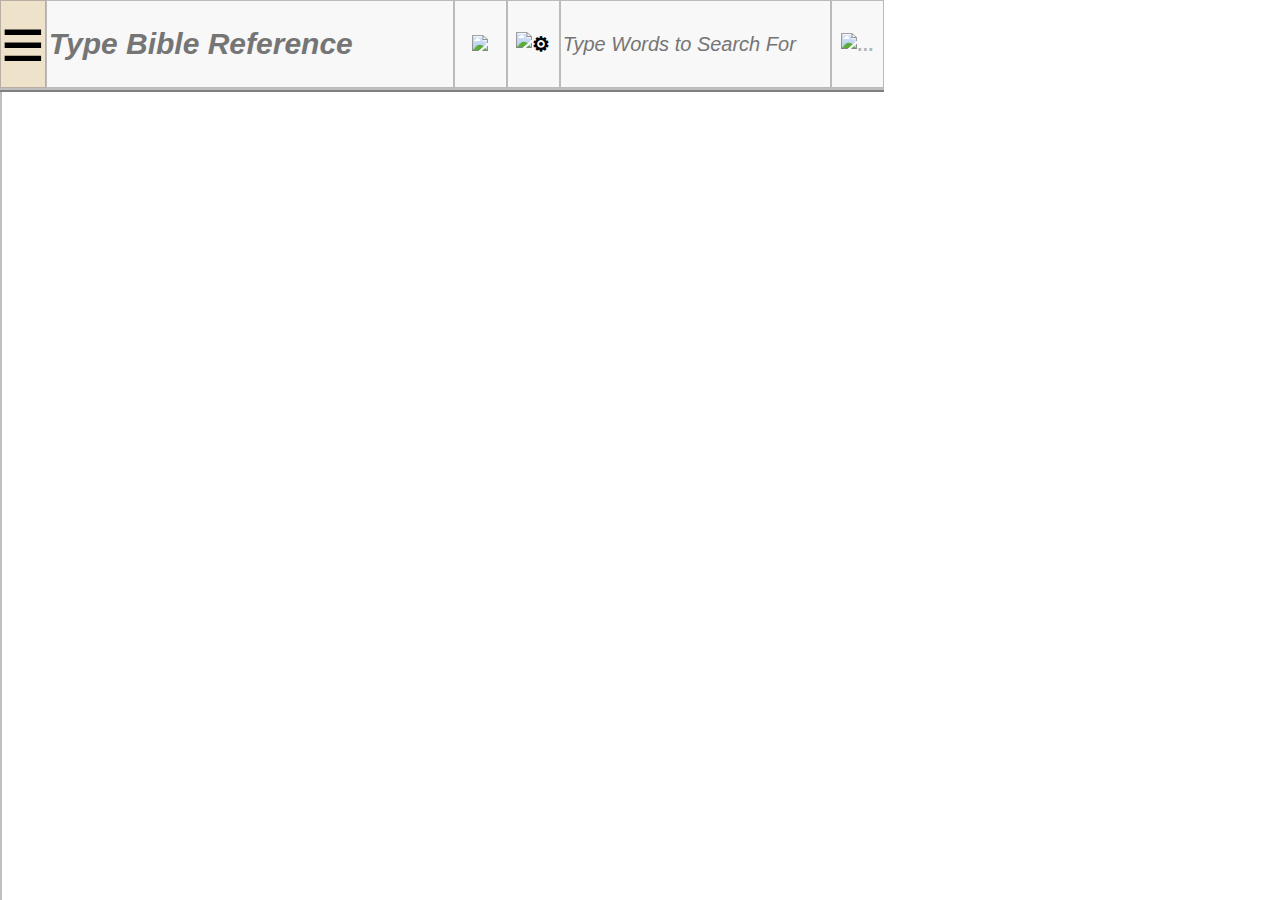
==== commit 15b202b9: "Add files via upload" ====
--- a/index.html
+++ b/index.html
@@ -4,6 +4,7 @@
 <head>
   <meta charset="UTF-8">
   <title>LC BibleApp</title>
+  <link rel="shortcut icon" href="images/favicon.ico">
   <meta charset="utf-8" name="viewport" content= "width=device-width, initial-scale=1.0">
   <script src="https://cdn.ckeditor.com/4.20.0/standard-all/ckeditor.js"></script>
   <!-- <script src="/ckeditor/ckeditor.js"></script> -->
--- a/bibleApp.css
+++ b/bibleApp.css
@@ -470,7 +470,7 @@
     border: var(--buttons-border);
     font-weight:bolder;
     font-size: 2em!important;
-    width: 100%;
+    /* width: 100%; */
 }
 button:disabled {
     cursor: default;
--- a/bibleApp-2.css
+++ b/bibleApp-2.css
@@ -46,6 +46,20 @@
 }
 #ppp {
     border: var(--buttons-border);
+}
+@media screen and (min-device-width: 1025px) {
+    #togglenavbtn::before {
+        content: '\2261';
+        font-size: 75px;
+        font-weight: 400;
+    }
+}
+@media screen and (max-device-width: 1024px) {
+    #togglenavbtn::before {
+        content: '\2261';
+        font-size: 50px;
+        font-weight: 400;
+    }
 }
 @media screen and (max-device-width: 912px) {
      :root {
@@ -103,11 +117,6 @@
     #reference {
         font-size: 1.5em!important;
     }
-    #togglenavbtn::before {
-        content: '\2261';
-        font-size: xxx-large;
-        font-weight: 400;
-    }
 }
 @media screen and (max-device-width: 400px) {
      :root {
@@ -151,14 +160,4 @@
     #reference {
         font-size: 1em!important;
     }
-    #togglenavbtn::before {
-        content: '\2261';
-        font-size: xxx-large;
-        font-weight: 400;
-    }
 }
-#togglenavbtn::before {
-    content: '\2261';
-    font-size: 75px;
-    font-weight: 400;
-}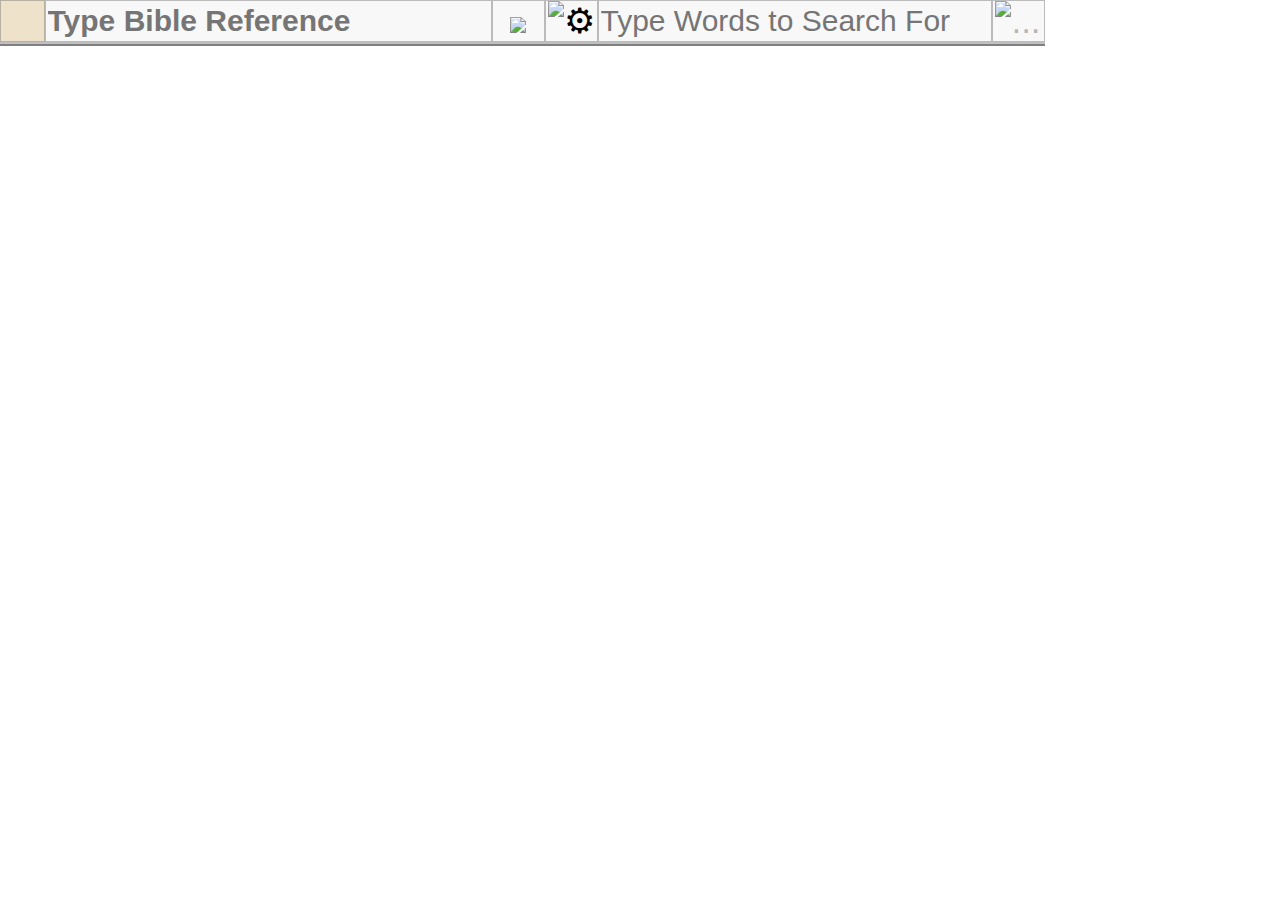
==== commit 228da9fd: "Add files via upload" ====
--- a/index.html
+++ b/index.html
@@ -3,7 +3,7 @@
 
 <head>
   <meta charset="UTF-8">
-  <title>LC BibleApp</title>
+  <title>LC BibleApp-02</title>
   <link rel="shortcut icon" href="images/favicon.ico">
   <meta charset="utf-8" name="viewport" content= "width=device-width, initial-scale=1.0">
   <script src="https://cdn.ckeditor.com/4.20.0/standard-all/ckeditor.js"></script>
@@ -78,7 +78,7 @@
         </button>
         <button id="open_strongsdefinitionwindow" onclick="hideRefNav(null, strongsdefinitionwindow)" title="Show strongs definition window">Str</button>
         <button id="cachesettings" onclick="hideRefNav(null, bibleapp_cache)" title="cache settings"><img src="images\settings-svgrepo-com.svg" alt="&#9881;" ></button><!-- &#9881; 🛠-->
-        <button id="sitehome"><a href="https://sammylight.github.io/BibleStudies/" title="Site Home"><img src="images\fireplace-home-svgrepo-com.svg" alt="Site Home"></a></button>
+        <button id="sitehome"><a href="https://sammylight.github.io/BibleStudies/" title="Site Home" target="_blank"><img src="images\fireplace-home-svgrepo-com.svg" alt="Site Home"></a></button>
       </div>
       <div id="bible_nav" class="slideout">
         <div class="bible_nav" name="books" id="bible_books" multiple></div>
--- a/bibleApp.css
+++ b/bibleApp.css
@@ -64,6 +64,13 @@
 ::selection {
     background-color: var(--selection);
 }
+.b{font-weight: bold;}
+.i{font-style: italic;}
+.em{
+    font-style: italic;
+    font-weight: bold;
+    font-size: 0.75em;
+}
 html {
     padding: 0;
     font-size: var(--fontsize-main);
@@ -89,11 +96,6 @@
 }
 body * {
     box-sizing: border-box;
-}
-.em{
-    font-style: italic;
-    font-weight: bold;
-    font-size: 0.75em;
 }
 sup{
     font-size: 0.6em;
@@ -121,7 +123,7 @@
 .chptheading {
     background-color: var(--chpt);
     border-bottom: 0.5px solid var(--grey);
-    font-size: small;
+    font-size:  var(--fontsize-main);
 }
 #ppp .verse:not(code) {
     font-size: var(--fontsize-scripture);
@@ -268,19 +270,20 @@
     height: 100%;
     float: left;
 }
-#ref_search_versions_holder #refdiv,
-#ref_search_versions_holder #searchdiv {
-    display: flex;
-    flex: 1;
-}
-#ref_search_versions_holder #refdiv *,
-#ref_search_versions_holder #searchdiv * {
-    font-size: var(--fontsize-title);
-}
+
 #refnav #app_settings {
-    border-right: 5px solid var(--grey);
+    border-right: 0.25px solid var(--grey);
     background: var(--ref-img);
     overflow: hidden;
+}
+#refnav #app_settings>button {
+    width: auto;
+    min-width: 40px;
+    padding: 6px 2px;
+    font-size: 22.5px;
+    display: flex;
+    justify-content: center;
+    align-items: center;
 }
 #refnav #app_settings * {
     display: block;
@@ -297,19 +300,6 @@
     padding-right: 2px;
     font-size: 22.5px;
 }
-#bibleversions_btns {
-    display: inline-flex;
-}
-#bibleversions_btns input {
-    width: 6px;
-    pointer-events: none;
-}
-#bibleversions_btns button {
-    float: left;
-    white-space: nowrap;
-    overflow: hidden;
-    text-overflow: ellipsis;
-}
 #bible_nav {
     font-size: var(--fontsize-scripture-nav)!important;
 }
@@ -329,12 +319,12 @@
 #refnav .bible_nav *:active {
     background: var(--ref-img);
 }
-#togglenavbtn{
-    min-width: 40px;
+#togglenavbtn {
+    min-width: 40.5px;
     height: 100%;
 }
 #forreference,#forwordsearch,#titlebar_show_searchsettings{
-    min-width: 50px;
+    min-width: 53px;
 }
 .ref_hlt {
     font-weight: bold;
@@ -360,26 +350,19 @@
     width: 20px;
 }
 button {
+    font-size: var(--fontsize-main);
+    /* font-weight: bolder!important;
+    font-family:'Franklin Gothic Medium', 'Arial Narrow', Arial, sans-serif; */
     cursor: pointer;
+    border: var(--buttons-border);
     background-color: var(--buttons);
-    border: var(--buttons-border);
-}
-#top_horizontal_bar{
-    grid-column-start: 1;
-    grid-column-end: 3;
-    grid-row-start: 1;
-    grid-row-end: 2;
-    border-bottom: 2px solid var(--grey);
-    display: flex;
-    flex-wrap: wrap;
 }
 .buttons {
     background: var(--ref-img);
-    border-bottom: 2px solid var(--grey);
+    border-bottom: 2px solid #70707072;
     display: flex;
-    width: 100%;
-}
-#ref_search_versions_holder {display: flex;flex-wrap: wrap;}
+    width: auto;
+}
 #context_menu {
     position: absolute;
     background: var(--whitesmoke);
@@ -448,30 +431,6 @@
 #context_menu .cmtitlebar~span{
     font-size:var(--fontsize-scripture);
 }
-.buttons>button,
-.buttons>#searchdiv button,
-.buttons>#refdiv button {
-    font-size:var(--width-mainbutton);
-    padding: 0;
-    height: 0px;
-}
-.buttons>#searchdiv,
-.buttons>#refdiv {
-    padding-top: 0 !important;
-    display: inline-flex;
-}
-div.buttons{
-    overflow-y: hidden;
-}
-#reference {
-    width: -webkit-fill-available;
-    vertical-align: bottom;
-    background-color: var(--buttons);
-    border: var(--buttons-border);
-    font-weight:bolder;
-    font-size: 2em!important;
-    /* width: 100%; */
-}
 button:disabled {
     cursor: default;
 }
@@ -549,27 +508,6 @@
     font-weight: 600;
     font-family: 'Franklin Gothic Medium', 'Arial Narrow', Arial, sans-serif;
 }
-#wordsearch {
-    background-color: var(--buttons);
-    border: var(--buttons-border);
-    width: -webkit-fill-available;
-}
-#wordsearch::-webkit-input-placeholder,
-#reference::-webkit-input-placeholder {
-    font-style: italic;
-}
-#wordsearch:-moz-placeholder,
-#reference:-moz-placeholder {
-    font-style: italic;
-}
-#wordsearch::-moz-placeholder,
-#reference::-moz-placeholder {
-    font-style: italic;
-}
-#wordsearch:-ms-input-placeholder,
-#reference:-ms-input-placeholder {
-    font-style: italic;
-}
 .search_options {
     display: none;
     font-size: small;
@@ -745,8 +683,9 @@
 }
 #resizerdiv {
     background-color: var(--grey);
+    /* background-color: #70707072; */
     float: right;
-    width: 2.5px;
+    width: 1px!important;
     height: 100%;
     cursor: ew-resize;
 }
@@ -857,6 +796,9 @@
 .vmultiple {
     display: flex !important;
     flex-wrap: wrap;
+}
+.vmultiple>.section_headings,.vmultiple>h1,.vmultiple>h2,.vmultiple>h3,.vmultiple>h4 {
+    flex: 1 0 100%;
 }
 .vmultiple>span {
     padding: 5px 5px;
@@ -943,4 +885,106 @@
 #mobilebuttons {
     display: none;
 }
-button{font-weight: bolder!important;}+/* TOP-HORIZONTAL BAR */
+#top_horizontal_bar{
+    grid-column-start: 1;
+    grid-column-end: 3;
+    grid-row-start: 1;
+    grid-row-end: 2;
+    border-bottom: 2px solid var(--grey);
+    display: flex;
+    flex-wrap: wrap;
+}
+#top_horizontal_bar_buttons{
+    background: var(--ref-img);
+    border-bottom: 2px solid #70707072;
+    display: flex;
+    /* flex-wrap: wrap; */
+    /* width: calc(100vw - 5.5px); */
+    /* overflow-y: hidden; */
+}
+/* #ref_search_versions_holder > div input:not([type=checkbox]) {
+    width: 100px;
+} */
+#top_horizontal_bar_buttons>button {
+    font-size:var(--width-mainbutton);
+    padding: 0;
+}    
+
+/* REF & SEARCH */
+#ref_search_versions_holder {
+    display: flex;
+    flex-wrap: wrap;
+}
+/* #refdiv {background-color: yellow;}
+#searchdiv {background-color: orange;}
+#bibleversions_btns {background-color: greenyellow;} */
+#refdiv,#searchdiv,#bibleversions_btns {
+    display: flex;
+    /* flex: 1 0 50%; */
+    /* display: inline-flex; */
+}
+#refdiv *, #searchdiv button {
+    font-size: var(--fontsize-title);
+}
+#refdiv input,
+#searchdiv input{
+    width: 100%;
+    font-size: 30px;
+    flex-grow: 1;
+}
+
+#searchdiv button,
+#refdiv button {
+    font-size:var(--width-mainbutton);
+    padding: 0;
+}
+
+/* REFERENCE */
+#reference {
+    /* width: -webkit-fill-available; */
+    vertical-align: bottom;
+    background-color: var(--buttons);
+    border: var(--buttons-border);
+    font-weight:bolder;
+    font-size: 40px;
+    flex-grow: 1;
+}   
+
+/* SEARCH */
+#wordsearch {
+    background-color: var(--buttons);
+    border: var(--buttons-border);
+}
+#wordsearch::-webkit-input-placeholder,
+#reference::-webkit-input-placeholder,#wordsearch:-moz-placeholder,
+#reference:-moz-placeholder,#wordsearch::-moz-placeholder,
+#reference::-moz-placeholder,#wordsearch:-ms-input-placeholder,
+#reference:-ms-input-placeholder {
+    font-style: italic;
+}
+
+/* BIBLE VERSIONS BUTTONS */
+#bibleversions_btns {
+    display: contents;
+    /* display: inline-block; */
+    /* flex-wrap: wrap; */
+}
+#bibleversions_btns input {
+    width: 6px;
+    pointer-events: none;
+}
+#bibleversions_btns button {
+    float: left;
+    white-space: nowrap;
+    overflow: hidden;
+    text-overflow: ellipsis;
+}
+
+/* SEARCH PARAMETERS */
+#titlebarsearchparameters {
+    font-size: 12px;
+}
+#titlebarsearchparameters > *{
+    font-size: 1.75em;
+}--- a/bibleApp-2.css
+++ b/bibleApp-2.css
@@ -1,64 +1,20 @@
-.buttons {
-    background: var(--ref-img);
-    border-bottom: 2px solid #70707072;
-    display: flex;
-    width: auto;
-}
-#bibleversions_btns {
-    display: contents;
-}
-#bibleversions_btns button {
-    float: left;
-    white-space: nowrap;
-    overflow: hidden;
-    text-overflow: ellipsis;
-}
-#togglenavbtn {
-    min-width: 40.5px;
-    height: 100%;
-}
-#forreference,
-#forwordsearch,
-#titlebar_show_searchsettings {
-    min-width: 53px;
-}
-#refnav #app_settings {
-    border-right: 0.25px solid var(--grey);
-    background: var(--ref-img);
-    overflow: hidden;
-}
-#refnav #app_settings>button {
-    width: auto;
-    min-width: 40px;
-    padding: 6px 2px;
-    font-size: 22.5px;
-    display: flex;
-    justify-content: center;
-    align-items: center;
-}
-#resizerdiv {
-    background-color: var(--grey);
-    /* background-color: #70707072; */
-    float: right;
-    width: 1px!important;
-    height: 100%;
-    cursor: ew-resize;
-}
-#ppp {
-    border: var(--buttons-border);
-}
 @media screen and (min-device-width: 1025px) {
+    #ref_search_versions_holder #refdiv, #ref_search_versions_holder #searchdiv {
+        min-width: 500px!important;
+    }
+    #togglenavbtn {
+        min-width: 44.5px;
+    }    
     #togglenavbtn::before {
-        content: '\2261';
         font-size: 75px;
-        font-weight: 400;
+    }
+    #refnav #app_settings > button {
+        min-width: 45px;
     }
 }
 @media screen and (max-device-width: 1024px) {
     #togglenavbtn::before {
-        content: '\2261';
-        font-size: 50px;
-        font-weight: 400;
+        font-size: 60px;
     }
 }
 @media screen and (max-device-width: 912px) {
@@ -68,6 +24,9 @@
     #togglenavbtn {
         min-width: 60.5px;
     }
+    #togglenavbtn::before {
+        font-size: 50px;
+    }
     #refnav #app_settings>button {
         font-size: 35.5px;
         overflow: hidden;
@@ -76,7 +35,6 @@
         padding: 8px 2px;
     }
 }
-
 @media screen and (max-device-width: 540px) {
      :root {
         --fontsize-main: 17px;
@@ -95,6 +53,10 @@
     }
     #togglenavbtn {
         min-width: 50.3px;
+    }
+    #togglenavbtn::before {
+        font-size: xx-large;
+        font-family: auto;
     }
     #ref_search_versions_holder #refdiv,
     #ref_search_versions_holder #searchdiv {
@@ -115,6 +77,7 @@
         height: calc(100vh - 57px);
     }
     #reference {
+        width: 100%;
         font-size: 1.5em!important;
     }
 }
@@ -160,4 +123,4 @@
     #reference {
         font-size: 1em!important;
     }
-}
+}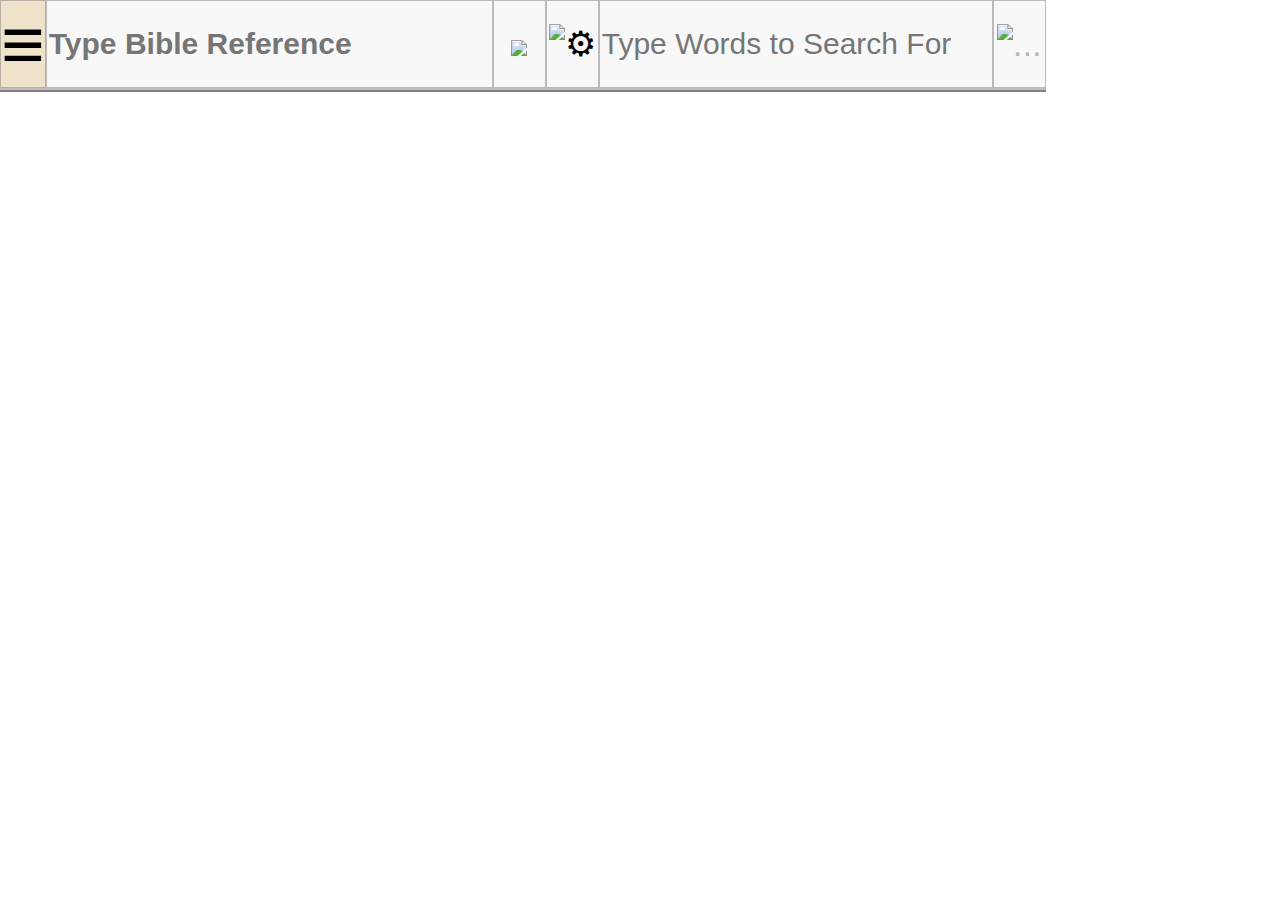
==== commit abbbf25d: "Add files via upload" ====
--- a/index.html
+++ b/index.html
@@ -3,7 +3,7 @@
 
 <head>
   <meta charset="UTF-8">
-  <title>LC BibleApp-02</title>
+  <title>LC BibleApp</title>
   <link rel="shortcut icon" href="images/favicon.ico">
   <meta charset="utf-8" name="viewport" content= "width=device-width, initial-scale=1.0">
   <script src="https://cdn.ckeditor.com/4.20.0/standard-all/ckeditor.js"></script>
--- a/bibleApp-2.css
+++ b/bibleApp-2.css
@@ -6,7 +6,9 @@
         min-width: 44.5px;
     }    
     #togglenavbtn::before {
+        content: '\2261';
         font-size: 75px;
+        font-weight: 400;
     }
     #refnav #app_settings > button {
         min-width: 45px;
@@ -14,7 +16,9 @@
 }
 @media screen and (max-device-width: 1024px) {
     #togglenavbtn::before {
-        font-size: 60px;
+        content: '\2261';
+        font-size: 50px;
+        font-weight: 400;
     }
 }
 @media screen and (max-device-width: 912px) {
@@ -23,9 +27,6 @@
     }
     #togglenavbtn {
         min-width: 60.5px;
-    }
-    #togglenavbtn::before {
-        font-size: 50px;
     }
     #refnav #app_settings>button {
         font-size: 35.5px;
@@ -53,10 +54,6 @@
     }
     #togglenavbtn {
         min-width: 50.3px;
-    }
-    #togglenavbtn::before {
-        font-size: xx-large;
-        font-family: auto;
     }
     #ref_search_versions_holder #refdiv,
     #ref_search_versions_holder #searchdiv {
@@ -123,4 +120,4 @@
     #reference {
         font-size: 1em!important;
     }
-}+}
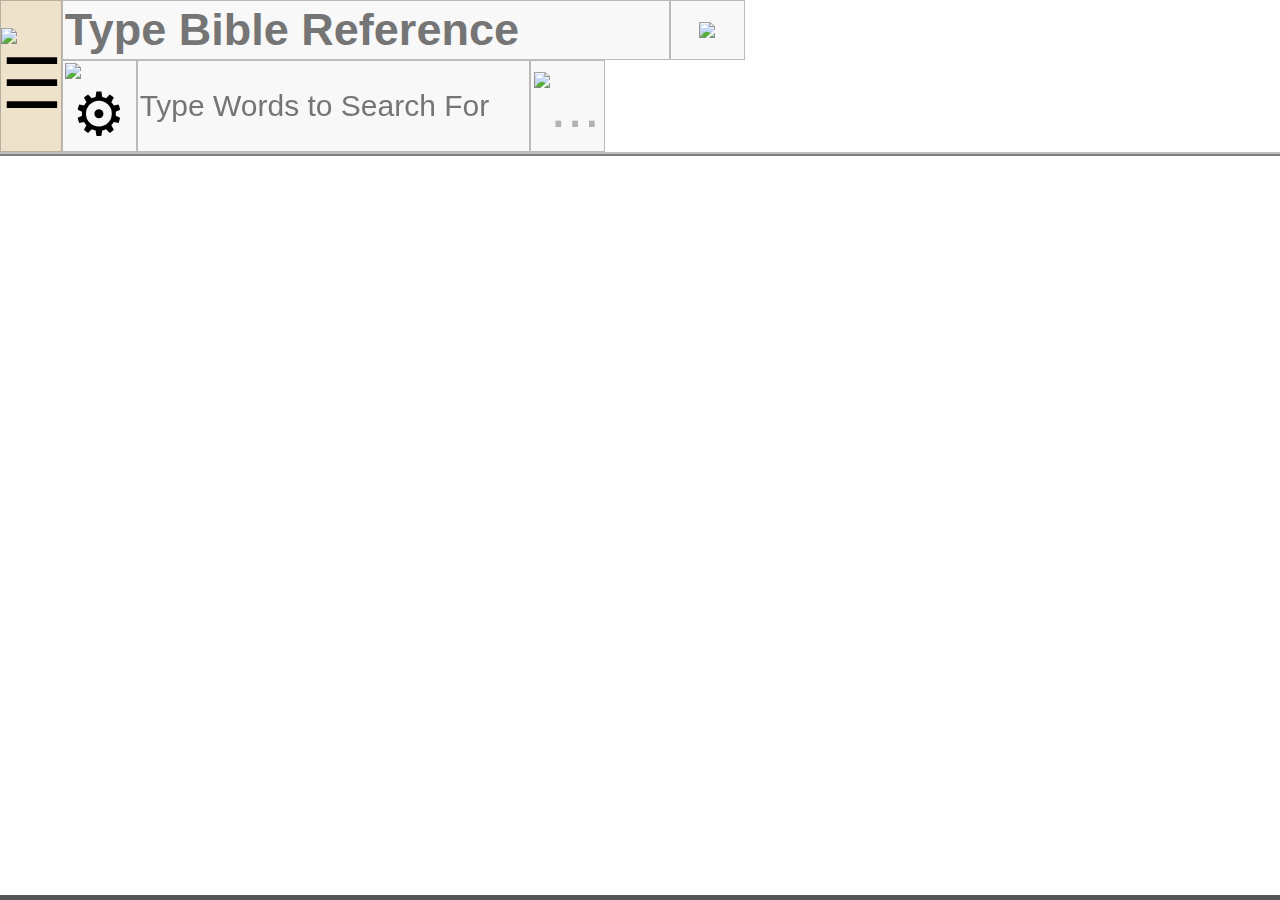
==== commit 0d412a8f: "Add files via upload" ====
--- a/index.html
+++ b/index.html
@@ -7,7 +7,7 @@
   <link rel="shortcut icon" href="images/favicon.ico">
   <meta charset="utf-8" name="viewport" content= "width=device-width, initial-scale=1.0">
   <script src="https://cdn.ckeditor.com/4.20.0/standard-all/ckeditor.js"></script>
-  <!-- <script src="/ckeditor/ckeditor.js"></script> -->
+  <!-- <script src="ckeditor/ckeditor.js"></script> -->
 <style id="verse_alignement">
     .verse {
       display: block;
@@ -17,16 +17,16 @@
   <link rel="stylesheet" href="bibleApp-2.css">
 </head>
 
-<body>
+<body id="homepage">
   <div id="pagemaster">
 
     <!-- TOP HORIZONTAL BAR -->
     <div id="top_horizontal_bar">
         <div class="buttons" id="top_horizontal_bar_buttons">
-          <button onclick="toggleNav()" class="togglenav" id="togglenavbtn" title="Toggle Nav"></button>
+          <button onclick="toggleNav()" class="togglenav" id="togglenavbtn" title="Toggle Nav"><img src="images/hamburger-menu-svgrepo-com-thicker.svg" alt="☰"></button>
           <div id="ref_search_versions_holder">
             <div id="refdiv">
-              <input class="footersection" id="reference" title="Type Bible Reference"
+              <input class="footersection reference homepage" id="reference" title="Type Bible Reference"
                 placeholder="Type Bible Reference"></input><button onclick="gotoRef()" class="footersection"
                 id="forreference" title="go to reference"><img src="images/scroll-svgrepo-com.svg"></button>
             </div>
@@ -77,8 +77,9 @@
         <button id="searchsettings" onclick="hideRefNav(null, searchPreviewWindowFixed)" title="word(s) search"><img src="images\search-svgrepo-com(2).svg" alt="search"></button>
         </button>
         <button id="open_strongsdefinitionwindow" onclick="hideRefNav(null, strongsdefinitionwindow)" title="Show strongs definition window">Str</button>
-        <button id="cachesettings" onclick="hideRefNav(null, bibleapp_cache)" title="cache settings"><img src="images\settings-svgrepo-com.svg" alt="&#9881;" ></button><!-- &#9881; 🛠-->
-        <button id="sitehome"><a href="https://sammylight.github.io/BibleStudies/" title="Site Home" target="_blank"><img src="images\fireplace-home-svgrepo-com.svg" alt="Site Home"></a></button>
+        <button id="cachesettings" onclick="hideRefNav(null, bibleapp_cache)" title="general settings"><img src="images\settings-svgrepo-com.svg" alt="&#9881;" ></button><!-- &#9881; 🛠-->
+        <button id="available_notes" onclick="appendAllRefsWithNote(), hideRefNav(null, bibleapp_available_notes)" title="Pastor Sam ElYah's Bible Notes"><img src="images\book-pencil-svgrepo-com.svg" alt="&#9881;" ></button><!-- &#9881; 🛠-->
+        <button id="sitehome"><a href="https://lightcityteachingfellowship.github.io/BibleStudies/" title="Site Home" target="_blank"><img src="images\home-svgrepo-com(maroon).svg" alt="Site Home"></a></button>
       </div>
       <div id="bible_nav" class="slideout">
         <div class="bible_nav" name="books" id="bible_books" multiple></div>
@@ -207,6 +208,15 @@
               <button class="increase_fontsize" onclick="changeFontSize('main_font','plus')">+</button>
               </td>
             </tr>
+            <tr>
+              <td>Reference & Search Topbar</td>
+              <td>
+                <button class="decrease_fontsize" onclick="changeFontSize('refnsrch','minus')">-</button>
+              </td>
+              <td>
+              <button class="increase_fontsize" onclick="changeFontSize('refnsrch','plus')">+</button>
+              </td>
+            </tr>
           </table>
         </div>
         
@@ -226,6 +236,9 @@
         <input type="checkbox" id="cache_higlights" name="cache_higlights" value="cache_higlights"><label
           for="cache_higlights" title="Clear highlighted words cache">Forget Highlited Words</label> -->
       </div>
+      <div id="bibleapp_available_notes" class="slideout">
+        bibleapp_available_notes
+      </div>
       <div id="strongsdefinitionwindow" class="slideout">
       </div>
       <div id="resizerdiv">
@@ -240,7 +253,7 @@
       </div>
       <div id="ppp"></div>
         <!-- <div id="search_section">adfadfadsfasdfadsf</div> -->
-      </main>
+    </main>
   </div>
   <div id="searchresultwindow" class="displaynone">
     <div class="relative">
@@ -306,4 +319,4 @@
   // }
 </script>
 
-</html>+</html>
--- a/bibleApp.css
+++ b/bibleApp.css
@@ -1,11 +1,13 @@
 :root {
     --fontsize-main: 15px;
+    --fontsize-refnsearch: 30px;
     --fontsize-scripture-nav: 15px;
     --fontsize-scripture: 13px;
     --fontsize-ref: 8px;
     --fontsize-strongstooltip: 13px;
     --fontsize-title:20px;
     --width-sidebuttons:27px;
+    --heighWidth-refnsrchbtn:58px;
     --width-mainbutton:35px;
     --ref-hlt: #dde3db;
     --ref-img: url(images/background.jpg);
@@ -71,6 +73,10 @@
     font-weight: bold;
     font-size: 0.75em;
 }
+.missing{
+    font-weight:normal;
+    font-size: 0.8em;
+}
 html {
     padding: 0;
     font-size: var(--fontsize-main);
@@ -111,11 +117,12 @@
     position: fixed;
     top:0;
     left: 0;
-    height: 100vh;
+    height: 100%;
     display: grid;
     grid-template-columns: auto 1fr;
     grid-template-rows: auto 1fr;
     row-gap: 0;
+    border-bottom: 5px solid var(--scroll-thumb-hover-bg-color);
 }
 #ppp code, #context_menu code {
     font-size: var(--fontsize-ref);
@@ -190,7 +197,7 @@
     background: var(--versenote-contextmenu);
 }
 .verse_note #context_menu,
-.verse_note #context_menu .cmtitlebar~span{
+.verse_note #context_menu .cmtitlebar~span {
     font-size: inherit!important;
 }
 .text_content{
@@ -319,13 +326,6 @@
 #refnav .bible_nav *:active {
     background: var(--ref-img);
 }
-#togglenavbtn {
-    min-width: 40.5px;
-    height: 100%;
-}
-#forreference,#forwordsearch,#titlebar_show_searchsettings{
-    min-width: 53px;
-}
 .ref_hlt {
     font-weight: bold;
     font-style: italic;
@@ -350,26 +350,25 @@
     width: 20px;
 }
 button {
+    display: flex;
+    align-items: center;
+    justify-content: center;
     font-size: var(--fontsize-main);
-    /* font-weight: bolder!important;
-    font-family:'Franklin Gothic Medium', 'Arial Narrow', Arial, sans-serif; */
     cursor: pointer;
     border: var(--buttons-border);
     background-color: var(--buttons);
 }
 .buttons {
+    width: auto;
     background: var(--ref-img);
     border-bottom: 2px solid #70707072;
-    display: flex;
-    width: auto;
 }
 #context_menu {
     position: absolute;
     background: var(--whitesmoke);
-    /* border: 1px solid var(--grey); */
-    min-width: 50px;
-    max-width: 300px;
-    max-height: 400px;
+    min-width: 400px;
+    max-width: 600px;
+    max-height: 80vh;
     overflow-y: scroll;
     padding: 5px;
     -webkit-box-shadow: 3px 3px 3.5px 0px var(--shadow-color2), 0 5px 5px 2px var(--shadow-color3), inset 0px 0.5px 0px 0px var(--grey);
@@ -381,9 +380,9 @@
     resize: both;
 }
 #context_menu:hover {
-    -webkit-box-shadow: 1px 1px 3px 0px var(--shadow-ctxtmenu-hover);
-    -moz-box-shadow: 1px 1px 3px 0px var(--shadow-ctxtmenu-hover);
-    box-shadow: 1px 1px 3px 0px var(--shadow-ctxtmenu-hover);
+    -webkit-box-shadow: 5px 5px 15px 0px var(--shadow-ctxtmenu-hover);
+    -moz-box-shadow: 5px 5px 15px 0px var(--shadow-ctxtmenu-hover);
+    box-shadow: 5px 5px 15px 0px var(--shadow-ctxtmenu-hover);
 }
 #context_menu:not([strnum]){
     -webkit-box-shadow: 3px 3px 3.5px 0px var(--shadow-color2), 0 5px 5px 2px var(--shadow-color3), inset 0px 23px 0px 0px var(--grey);
@@ -391,21 +390,29 @@
     box-shadow: 3px 3px 3.5px 0px var(--shadow-color2), 0 5px 5px 2px var(--shadow-color3), inset 0px 23px 0px 0px var(--grey);
 }
 #context_menu>hr+.strngsdefinition>hr:first-child{display: none;}
-#context_menu h2 {font-size:x-large;}
-#context_menu i {font-size:small;}
+#context_menu h2, #context_menu i  {font-size:inherit;}
 #context_menu .strngsdefinition div {display: block;}
-.vmultiple code:hover, #searchPreviewFixed .verse code:hover, .crossrefs>span:hover, #context_menu code:hover {text-decoration: underline;color: var(--blue);cursor: pointer;}
+.vmultiple code:hover, #searchPreviewFixed .verse code:hover, .crossrefs>span:hover, #context_menu code:not(.cmtitlebar code):hover {text-decoration: underline;color: var(--blue);cursor: pointer;}
+#context_menu .cmtitlebar code {display: inline-flex;}
+#context_menu .cmtitlebar code{font-size:inherit}
 #context_menu div{z-index: 2;}
+#context_menu hr:not(:last-child){margin-top:0}
+#context_menu hr:last-child{margin-bottom:0}
+#context_menu .strngsdefinition:last-child hr:last-of-type{display: none;}
 #context_menu .cmtitlebar{
     position: sticky;
     top: 0;
     right: inherit;
     background: var(--ref-img);
-    font-size: small;
-    font-weight: bold;
-    width: 100%;    
-    /* box-shadow: 21px -10px 0px 11px var(--scroll-track-bg-color),
-    -13px -6px 0px 7px var(--scroll-track-bg-color); */
+    font-size: 0.8em;
+    font-weight: bold;
+    width: 100%;
+    padding-bottom: 10px;
+    padding-right: 10px;
+    margin-bottom: 10px;
+    box-shadow: 0px 7.5px 10px 0px var(--scroll-track-bg-color)/* ,
+    -13px -6px 0px 7px var(--scroll-track-bg-color) */;
+    z-index: 3;
 }
 #context_menu .cmtitlebar::before{
     position: absolute;
@@ -590,7 +597,7 @@
     border-left: 0.5px solid var(--black);
 }
 #refnav {
-    height: auto;
+    /* height: auto; */
     overflow-y: hidden;
     font-size: var(--fontsize-main);
 }
@@ -625,7 +632,7 @@
 .bible_versions_heading{
     box-shadow: 0 0.5px 0 var(--shadow-color);
     background-color: var(--whitesmoke);
-    background-image: var(--ref-img);
+    /* background-image: var(--ref-img); */
     font-style: italic;
     font-weight: bold;
     text-align: center;
@@ -639,12 +646,62 @@
     height: 100%;
 }
 
+#strongsdefinitionwindow details, details {
+    border: 1px solid #aaa;
+    border-radius: 4px;
+    padding: .5em .5em 0;
+    z-index: -10;
+}
+
+#strongsdefinitionwindow summary, summary {
+    display: flex;
+    flex-wrap: nowrap;
+    align-items: center;
+    /* font-weight: bold; */
+    margin: -.5em -.5em 0;
+    padding: .5em;
+    cursor: pointer;
+    z-index: -10;
+    list-style: none;
+}
+#strongsdefinitionwindow summary i, summary i {
+    font-size: 0.7em;
+}
+#strongsdefinitionwindow summaryh2, summaryh2 {
+    font-size: 1em;
+}
+/* #strongsdefinitionwindow summary>div, summary>div {
+    background: url(images/up-arrow-svgrepo-com.svg) center no-repeat;
+} */
+#strongsdefinitionwindow summary>div:first-of-type, summary>div:first-of-type {
+    background: url(images/arrow-up-svgrepo-com.svg) center no-repeat;
+    min-width: 1em;
+    height: 2em;
+    margin: 10px;
+}
+
+#strongsdefinitionwindow details[open], details[open] {
+    /* background-color:#cbff7d24; */
+}
+
+#strongsdefinitionwindow details[open] summary, details[open] summary {
+    /* background-color:#fdff7f25; */
+    border-bottom: 1px solid #aaa;
+    margin-bottom: .5em;
+}
+
+#strongsdefinitionwindow details[open] summary > div:first-of-type,
+details[open] summary > div:first-of-type {
+    background: url(images/arrow-down-svgrepo-com.svg) center no-repeat;
+    /* min-width: 1em; */
+    /* height: 2em; */
+    /* margin: 10px; */
+}
+
 #bible_nav,
 #bible_versions,
-#searchPreviewWindowFixed,
-#strongsdefinitionwindow,
 #bibleapp_cache {
-    max-width: 300px;
+    max-width: 600px;
     height: 100%;
     border-right: 2px solid var(--grey);
     font-size: var(--fontsize-main);
@@ -672,7 +729,7 @@
 #cache_table td button{min-width: 100%;font-weight: bolder;}
 #hidestrongshighlight {display: none;}
 #strongsdefinitionwindow {
-    min-width: 200px;
+    min-width: 400px;
     font-size: var(--fontsize-scripture);
 }
 #strongsdefinitionwindow::after {
@@ -680,6 +737,11 @@
     background-color: #ccc;
     position: absolute;
     right: 0;
+}
+#searchPreviewWindowFixed,
+#strongsdefinitionwindow{
+    width: 600px;
+    max-width: 600px;
 }
 #resizerdiv {
     background-color: var(--grey);
@@ -706,6 +768,7 @@
 .strngsdefinition h2,
 .strngsdefinition h3,
 .strngsdefinition h4 {
+    font-size: inherit;
     display: inline;
     padding-top: 0;
     margin-top: 0;
@@ -722,6 +785,8 @@
     flex-direction: column;
     overflow-y: hidden;
     font-size: var(--fontsize-scripture);
+    padding-bottom: 7px;
+    margin-bottom: 7px;
 }
 #searchparameters div:last-child {
     display: block;
@@ -845,7 +910,7 @@
 }
 .slideout {
     display: none;
-    margin-left: -500px;
+    margin-left: -900px;
     margin-top: 0;
     -webkit-transition-duration: 0.3s;
     -moz-transition-duration: 0.3s;
@@ -924,20 +989,24 @@
     /* flex: 1 0 50%; */
     /* display: inline-flex; */
 }
-#refdiv *, #searchdiv button {
-    font-size: var(--fontsize-title);
-}
 #refdiv input,
 #searchdiv input{
     width: 100%;
-    font-size: 30px;
+    font-size: var(--fontsize-refnsearch);
     flex-grow: 1;
 }
-
-#searchdiv button,
-#refdiv button {
-    font-size:var(--width-mainbutton);
-    padding: 0;
+#refdiv input{
+    font-size: calc(var(--fontsize-refnsearch)*1.5);
+}
+#refdiv button, #searchdiv button, #togglenavbtn {
+    display: flex;
+    align-items: center;
+    padding: 2px;
+    min-width: calc(var(--fontsize-refnsearch) * 2.5);
+    min-height: calc(var(--fontsize-refnsearch) * 2);
+    font-size: calc(var(--fontsize-refnsearch) * 2);
+    /* width:3em; */
+    /* height:3em; */
 }
 
 /* REFERENCE */
@@ -979,6 +1048,8 @@
     white-space: nowrap;
     overflow: hidden;
     text-overflow: ellipsis;
+    font-weight:bold;
+    font-size: calc(var(--fontsize-refnsearch) * 0.9);
 }
 
 /* SEARCH PARAMETERS */
@@ -987,4 +1058,66 @@
 }
 #titlebarsearchparameters > *{
     font-size: 1.75em;
+}
+
+/* AVAILABLE NOTES */
+#bibleapp_available_notes{
+    width: 250px;
+    overflow-y: auto;
+    cursor: pointer;
+    background: white;
+}
+#bibleapp_available_notes em {
+    display: block;
+    padding-left: 0.4em;
+    padding-right: 0.4em;
+    background: var(--grey);
+    color: var(--white);
+    font-weight: bold;
+}
+#bibleapp_available_notes code {
+    box-sizing: border-box;
+    height: 1.1em;
+    padding-left: 0.1em;
+}
+#bibleapp_available_notes code:hover {
+    color: var(--redwords);
+    font-weight: bold;
+    box-shadow: 0px -25px 0px 0px var(--verse-higlight) inset;
+}
+#bibleapp_available_notes span:not(:first-child) {
+    border-left: 0.15em solid grey;
+    padding-left: 0.1em;
+}
+#bibleapp_available_notes span:hover {
+    border-bottom: 5px solid var(--grey);
+    border-radius: 5px;
+    background: var(--verse-higlight);
+}
+#bibleapp_available_notes b {
+    font-size: 1.2em;
+}
+#bibleapp_available_notes details summary {
+    color: var(--black);
+    background: var(--whitesmoke);
+    font-weight: bold;
+    display:list-item;
+    list-style: inside disclosure-closed;
+}
+#bibleapp_available_notes details[open] summary {
+    list-style: inside disclosure-open;
+}
+/* #bibleapp_available_notes details:hover {
+    background: var(--verse-hover);
+} */
+#bibleapp_available_notes details:hover summary {
+    background: var(--selection);
+}
+#togglenavbtn {
+    font-size: calc(var(--fontsize-refnsearch) * 2.3)!important;
+    font-weight: 400;
+}
+#togglenavbtn img {
+    width: calc(var(--fontsize-refnsearch) * 2)!important;
+    max-width: 60.5px!important;
 }--- a/bibleApp-2.css
+++ b/bibleApp-2.css
@@ -5,21 +5,21 @@
     #togglenavbtn {
         min-width: 44.5px;
     }    
-    #togglenavbtn::before {
+    /* #togglenavbtn::before {
         content: '\2261';
         font-size: 75px;
         font-weight: 400;
-    }
+    } */
     #refnav #app_settings > button {
         min-width: 45px;
     }
 }
 @media screen and (max-device-width: 1024px) {
-    #togglenavbtn::before {
-        content: '\2261';
-        font-size: 50px;
-        font-weight: 400;
-    }
+    /* #togglenavbtn::before { */
+        /* content: '\2261'; */
+        /* font-size: calc(var(--fontsize-refnsearch) * 3); */
+        /* font-weight: 400; */
+    /* } */
 }
 @media screen and (max-device-width: 912px) {
      :root {
@@ -62,16 +62,18 @@
     }
     #refdiv input,
     #searchdiv input {
+        width: 100%;
         flex-grow: 1;
+        /* font-size: 18px; */
+    }
+    #bibleversions_btns button {
+        font-size: 12px;
     }
     #forreference,
     #forwordsearch,
     #titlebar_show_searchsettings {
         display: flex;
         padding: 5px;
-    }
-    #pagemaster {
-        height: calc(100vh - 57px);
     }
     #reference {
         width: 100%;
@@ -95,6 +97,22 @@
     #titlebar_show_searchsettings {
         min-width: 40px;
         padding: 3px;
+    }
+    
+    #context_menu {
+        right: 10px!important;
+        left: 10px!important;
+        width: calc(100% - 25px)!important;
+        min-width: calc(100vw - 25px)!important;
+        max-width: calc(100vw - 25px)!important;
+    }
+    /* ADDED BY PASTOR SAM ELYAH */
+    #searchPreviewWindowFixed, #strongsdefinitionwindow {
+        min-width: calc(100vw - 56px)!important;
+        max-width: calc(100vw - 56px)!important;
+    }
+    #searchPreviewWindowFixed *, #strongsdefinitionwindow * {
+        max-width: calc(100vw - 56px)!important;
     }
 }
 @media screen and (max-device-width: 300px) {
@@ -120,4 +138,17 @@
     #reference {
         font-size: 1em!important;
     }
+    /* ADDED BY PASTOR SAM ELYAH */
+    #searchPreviewWindowFixed, #strongsdefinitionwindow {
+        min-width: calc(100vw - 56px)!important;
+        max-width: calc(100vw - 56px)!important;
+    }
+    #searchPreviewWindowFixed *, #strongsdefinitionwindow * {
+        max-width: calc(100vw - 56px)!important;
+    }
 }
+@media screen and (max-device-height: 360px) {
+    #context_menu {
+        min-height: 70vh!important;
+    }
+}